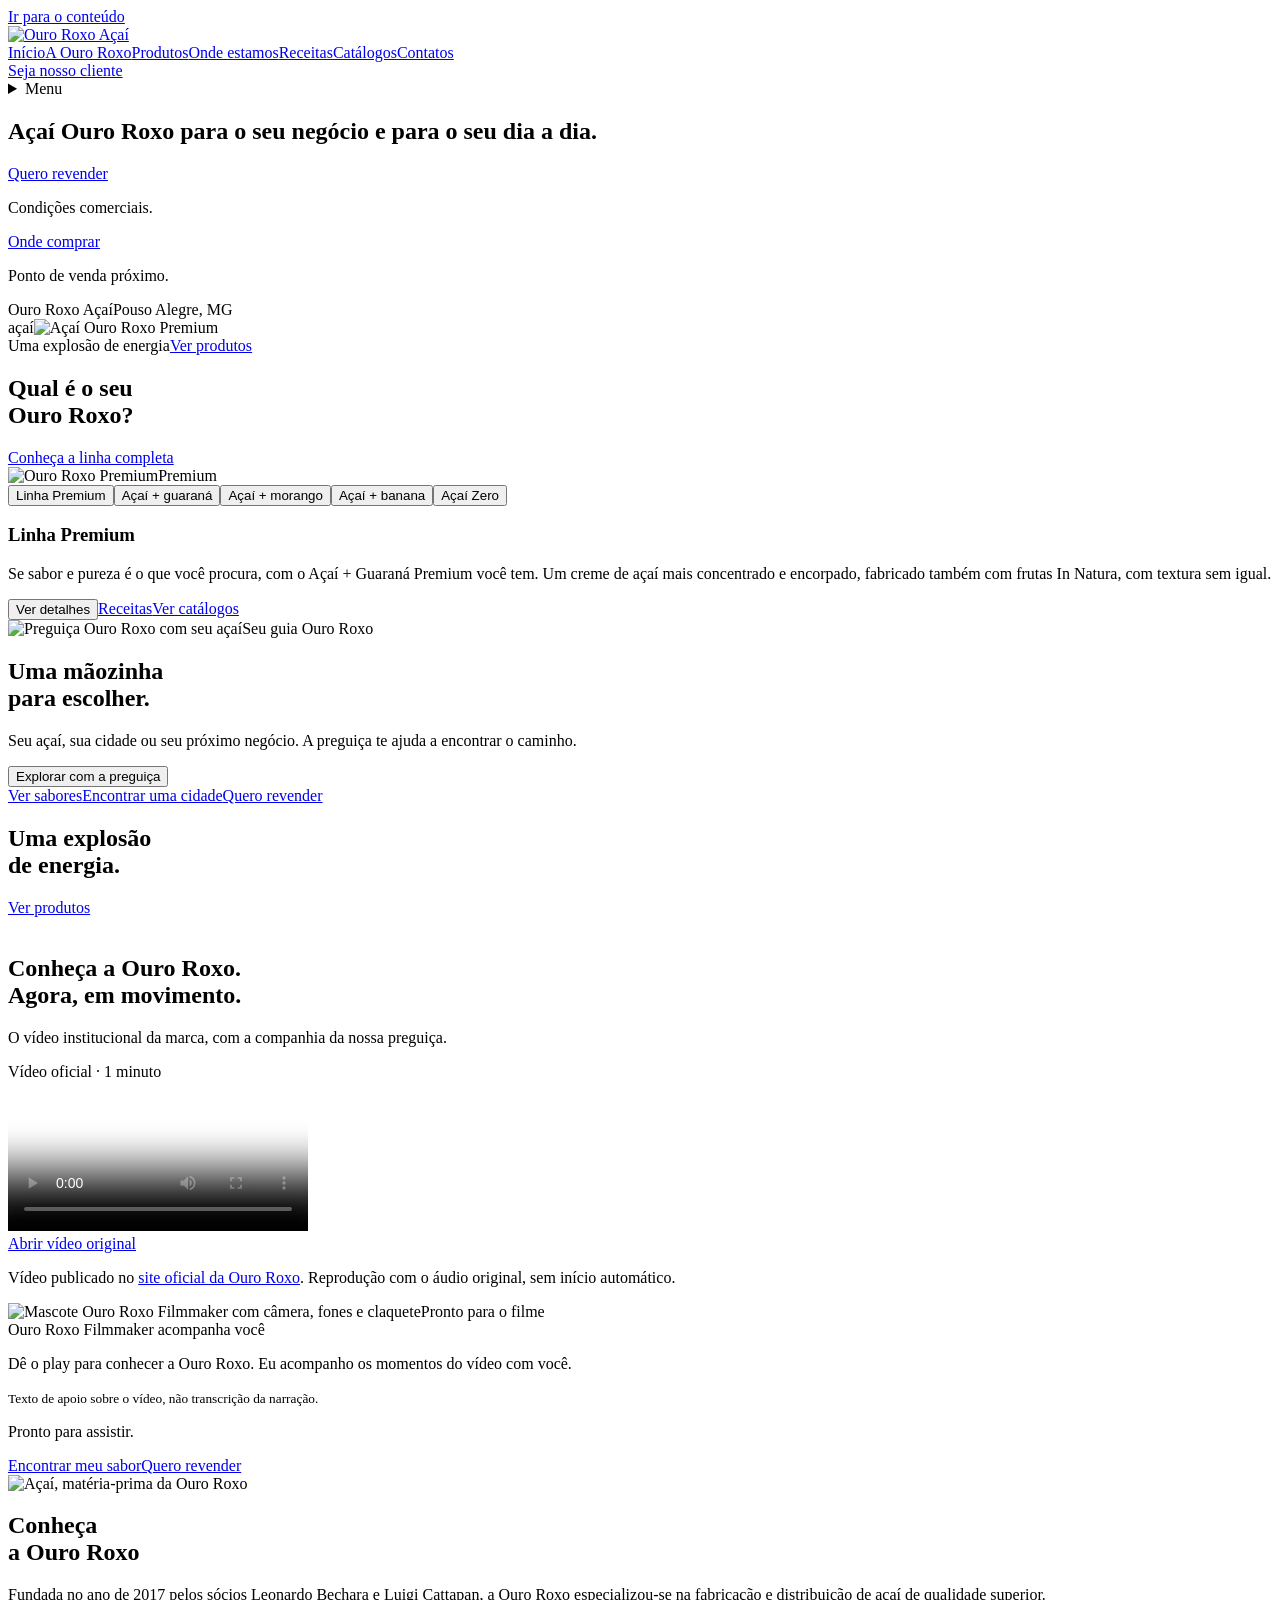
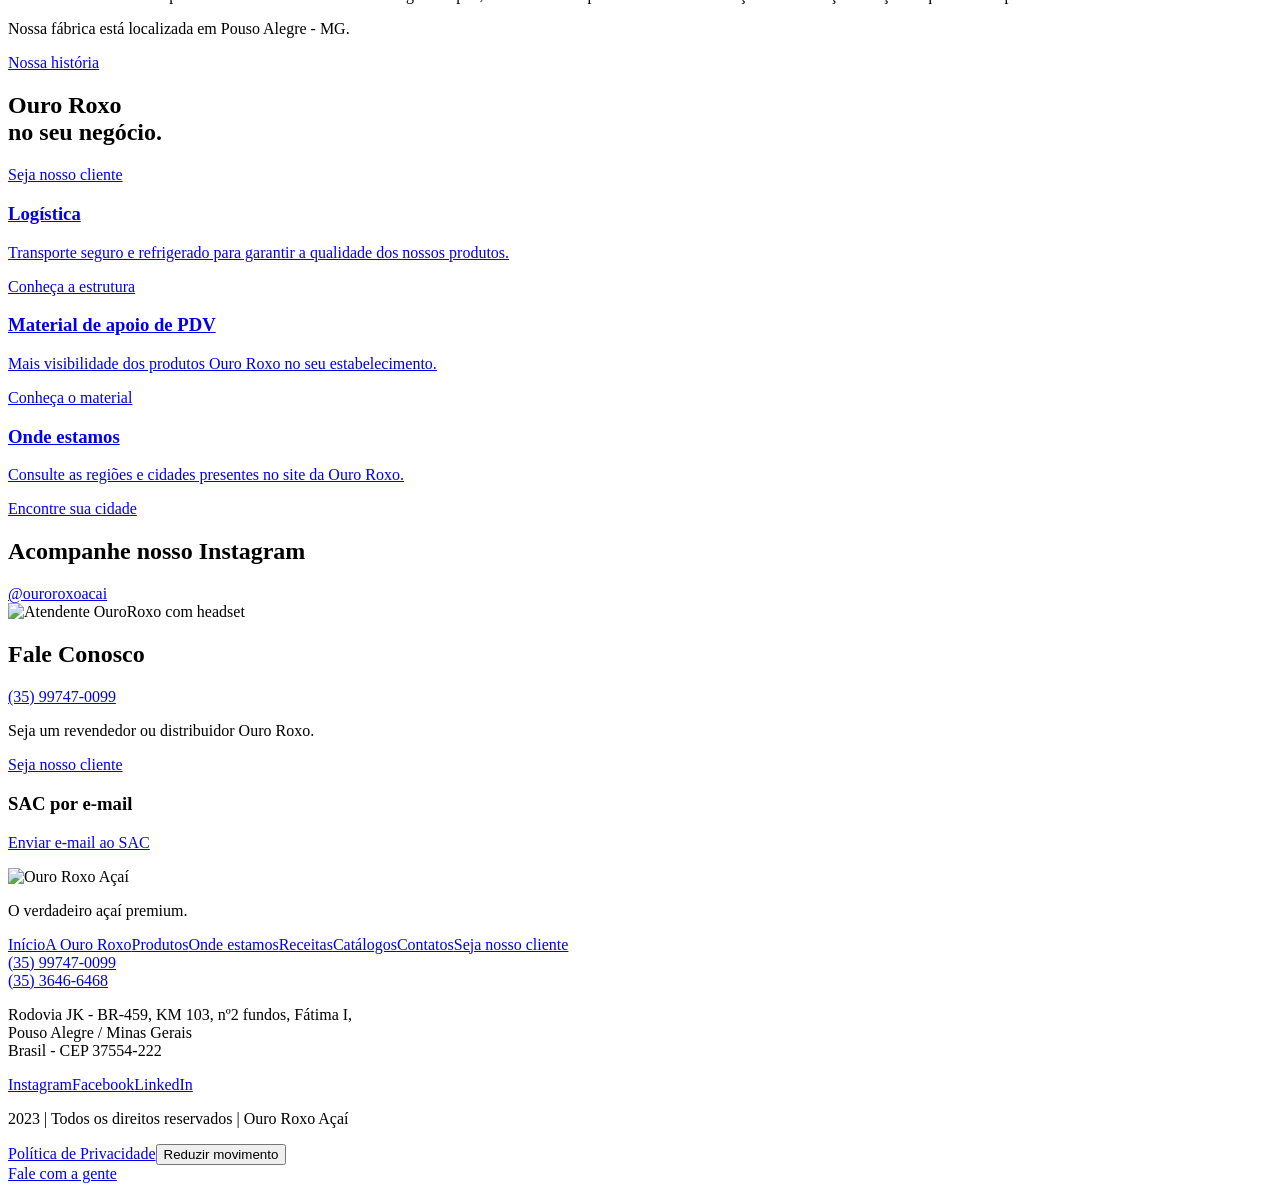
==== index.html @ 8e7aeba8 "Enable email support contact" ====
<!doctype html><html lang="pt-BR"><head><meta charset="utf-8"><meta name="viewport" content="width=device-width,initial-scale=1"><title>OuroRoxo</title><meta name="description" content="Ouro Roxo Açaí. Produtos, nossa história, catálogos e atendimento em Pouso Alegre, Minas Gerais."><link rel="icon" href="/Landing-Page---Ouro-Roxo/assets/logo.webp"><link rel="stylesheet" href="/Landing-Page---Ouro-Roxo/site-v2.css"><script src="/Landing-Page---Ouro-Roxo/scrollcraft.js" defer></script><script src="/Landing-Page---Ouro-Roxo/site-v2.js" defer></script><link rel="stylesheet" href="/Landing-Page---Ouro-Roxo/mascot.css"><script src="/Landing-Page---Ouro-Roxo/mascot.js" defer></script><link rel="stylesheet" href="/Landing-Page---Ouro-Roxo/brand-film.css"><script src="/Landing-Page---Ouro-Roxo/brand-film.js" defer></script><meta property="og:site_name" content="OuroRoxo"></head><body><a href="#main" class="skip">Ir para o conteúdo</a><header class="top"><div class="container nav"><a class="brand" href="/Landing-Page---Ouro-Roxo/" aria-label="Ouro Roxo Açaí, início"><img src="/Landing-Page---Ouro-Roxo/assets/logo.webp" alt="Ouro Roxo Açaí" width="52" height="58"></a><nav class="desktop-nav" aria-label="Principal"><a href="/Landing-Page---Ouro-Roxo/" aria-current="page">Início</a><a href="/Landing-Page---Ouro-Roxo/sobre/" >A Ouro Roxo</a><a href="/Landing-Page---Ouro-Roxo/nossos-produtos/" >Produtos</a><a href="/Landing-Page---Ouro-Roxo/onde-comprar/" >Onde estamos</a><a href="/Landing-Page---Ouro-Roxo/receitas/">Receitas</a><a href="/Landing-Page---Ouro-Roxo/catalogos/" >Catálogos</a><a href="/Landing-Page---Ouro-Roxo/#contatos">Contatos</a></nav><a class="button small nav-cta" href="/Landing-Page---Ouro-Roxo/seja-um-revendedor/">Seja nosso cliente</a><details class="mobile-menu"><summary>Menu</summary><nav aria-label="Principal no celular"><a href="/Landing-Page---Ouro-Roxo/" aria-current="page">Início</a><a href="/Landing-Page---Ouro-Roxo/sobre/" >A Ouro Roxo</a><a href="/Landing-Page---Ouro-Roxo/nossos-produtos/" >Produtos</a><a href="/Landing-Page---Ouro-Roxo/onde-comprar/" >Onde estamos</a><a href="/Landing-Page---Ouro-Roxo/receitas/">Receitas</a><a href="/Landing-Page---Ouro-Roxo/catalogos/" >Catálogos</a><a href="/Landing-Page---Ouro-Roxo/#contatos">Contatos</a><a href="/Landing-Page---Ouro-Roxo/seja-um-revendedor/">Seja nosso cliente</a></nav></details></div></header><main id="main"><section class="hero" data-sc-act="flow"><div class="hero-ground" aria-hidden="true"></div><div class="container hero-inner"><div class="hero-copy"><h1>Açaí Ouro Roxo para o seu negócio e para o seu dia a dia.</h1><div class="entry-paths"><div><a class="button" href="/Landing-Page---Ouro-Roxo/seja-um-revendedor/">Quero revender</a><p>Condições comerciais.</p></div><div><a class="button entry-secondary" href="/Landing-Page---Ouro-Roxo/onde-comprar/">Onde comprar</a><p>Ponto de venda próximo.</p></div></div><div class="hero-mini"><span>Ouro Roxo Açaí</span><span>Pouso Alegre, MG</span></div></div><div class="hero-visual premium-only" aria-label="Produtos Ouro Roxo em destaque"><span class="hero-letter" aria-hidden="true">açaí</span><img class="hero-main" data-depth="0.10" src="/Landing-Page---Ouro-Roxo/assets/hero.webp" alt="Açaí Ouro Roxo Premium" width="700" height="550" fetchpriority="high"><div class="hero-caption"><span>Uma explosão de energia</span><a href="/Landing-Page---Ouro-Roxo/nossos-produtos/">Ver produtos</a></div></div></div></section><section id="sabores" class="section explorer" data-sc-act="flow"><div class="container"><div class="section-heading"><h2>Qual é o seu<br>Ouro Roxo?</h2><a class="quiet-link" href="/Landing-Page---Ouro-Roxo/nossos-produtos/">Conheça a linha completa</a></div><div class="explorer-grid"><div class="taste-stage"><img id="taste-image" src="/Landing-Page---Ouro-Roxo/assets/05-acai-premium-4d.webp" alt="Ouro Roxo Premium" width="700" height="640"><span id="taste-label">Premium</span></div><div class="taste-copy"><div class="taste-tabs" role="group" aria-label="Escolha um sabor"><button data-taste="3" aria-pressed="true">Linha Premium</button><button data-taste="0" aria-pressed="false">Açaí + guaraná</button><button data-taste="1" aria-pressed="false">Açaí + morango</button><button data-taste="2" aria-pressed="false">Açaí + banana</button><button data-taste="4" aria-pressed="false">Açaí Zero</button></div><h3 id="taste-title">Linha Premium</h3><p id="taste-description">Se sabor e pureza é o que você procura, com o Açaí + Guaraná Premium você tem. Um creme de açaí mais concentrado e encorpado, fabricado também com frutas In Natura, com textura sem igual.</p><div class="actions"><button class="button" id="taste-details" data-product="3">Ver detalhes</button><a href="/Landing-Page---Ouro-Roxo/receitas/">Receitas</a><a href="/Landing-Page---Ouro-Roxo/catalogos/" class="quiet-link">Ver catálogos</a></div></div></div></div></section><section class="mascot-feature section" aria-labelledby="mascot-feature-title"><div class="container mascot-feature-grid"><div class="mascot-feature-art" data-mascot-tilt><img src="/Landing-Page---Ouro-Roxo/assets/mascote-ouro-roxo.webp" alt="Preguiça Ouro Roxo com seu açaí" width="700" height="700" loading="lazy"><span class="mascot-feature-tag">Seu guia Ouro Roxo</span></div><div><h2 id="mascot-feature-title">Uma mãozinha<br>para escolher.</h2><p>Seu açaí, sua cidade ou seu próximo negócio. A preguiça te ajuda a encontrar o caminho.</p><button class="button" type="button" data-open-mascot>Explorar com a preguiça</button><div class="mascot-feature-links"><a href="/Landing-Page---Ouro-Roxo/#sabores">Ver sabores</a><a href="/Landing-Page---Ouro-Roxo/onde-comprar/">Encontrar uma cidade</a><a href="/Landing-Page---Ouro-Roxo/seja-um-revendedor/">Quero revender</a></div></div></div></section><section class="statement" data-sc-act="flow"><div class="container"><h2>Uma explosão<br>de energia.</h2><a class="quiet-link" href="/Landing-Page---Ouro-Roxo/nossos-produtos/">Ver produtos</a></div><div class="statement-products" aria-hidden="true"><img src="/Landing-Page---Ouro-Roxo/assets/01-acai-banana-4d.webp" alt="" loading="lazy"><img src="/Landing-Page---Ouro-Roxo/assets/02-acai-morango-4d.webp" alt="" loading="lazy"><img src="/Landing-Page---Ouro-Roxo/assets/05-acai-premium-4d.webp" alt="" loading="lazy"></div></section><section class="brand-film section" id="video-ouro-roxo" aria-labelledby="brand-film-title"><div class="container"><div class="section-heading"><div><h2 id="brand-film-title">Conheça a Ouro Roxo.<br>Agora, em movimento.</h2><p class="film-intro">O vídeo institucional da marca, com a companhia da nossa preguiça.</p></div><span class="film-duration">Vídeo oficial · 1 minuto</span></div><div class="brand-film-grid"><div class="brand-film-player"><video id="brand-video" controls playsinline preload="metadata" poster="/Landing-Page---Ouro-Roxo/assets/video-institucional-poster.webp"><source src="https://video.wixstatic.com/video/05f8c0_220ddf5ecdb34c4eb0eac98f6b439bd2/1080p/mp4/file.mp4" type="video/mp4">Seu navegador não reproduz este vídeo. <a href="https://video.wixstatic.com/video/05f8c0_220ddf5ecdb34c4eb0eac98f6b439bd2/1080p/mp4/file.mp4">Abrir vídeo institucional</a></video><div class="film-controls"><button type="button" class="button" id="brand-video-play" hidden>Assistir com o Filmmaker</button><a class="quiet-link" href="https://video.wixstatic.com/video/05f8c0_220ddf5ecdb34c4eb0eac98f6b439bd2/1080p/mp4/file.mp4" target="_blank" rel="noopener">Abrir vídeo original</a></div><div class="film-chapters" role="group" aria-label="Trechos do vídeo"><button type="button" data-film-time="0" hidden>Apresentação</button><button type="button" data-film-time="20" hidden>Sabores</button><button type="button" data-film-time="40" hidden>Produção</button></div><p class="film-source">Vídeo publicado no <a href="https://www.ouroroxoacai.com.br/">site oficial da Ouro Roxo</a>. Reprodução com o áudio original, sem início automático.</p></div><aside class="film-avatar" aria-labelledby="film-avatar-title"><div class="film-avatar-art filmmaker-art"><img src="/Landing-Page---Ouro-Roxo/assets/filmmaker-versao-2.webp" alt="Mascote Ouro Roxo Filmmaker com câmera, fones e claquete" width="1000" height="1000" loading="lazy"><span class="filmmaker-state" aria-hidden="true">Pronto para o filme</span><span class="filmmaker-progress" aria-hidden="true"></span><span class="film-speaking" aria-hidden="true"><i></i><i></i><i></i><i></i></span></div><div class="film-speech"><span id="film-avatar-title">Ouro Roxo Filmmaker acompanha você</span><p id="film-guide-caption">Dê o play para conhecer a Ouro Roxo. Eu acompanho os momentos do vídeo com você.</p><small>Texto de apoio sobre o vídeo, não transcrição da narração.</small></div><p id="film-playback-status" class="film-status" role="status">Pronto para assistir.</p><div class="film-avatar-links"><a href="/Landing-Page---Ouro-Roxo/nossos-produtos/">Encontrar meu sabor</a><a href="/Landing-Page---Ouro-Roxo/seja-um-revendedor/">Quero revender</a></div></aside></div></div></section><section class="section story" data-sc-act="flow"><div class="container split"><div class="story-photo"><img src="/Landing-Page---Ouro-Roxo/assets/origem.webp" alt="Açaí, matéria-prima da Ouro Roxo" width="800" height="900" loading="lazy"></div><div><h2>Conheça<br>a Ouro Roxo</h2><p>Fundada no ano de 2017 pelos sócios Leonardo Bechara e Luigi Cattapan, a Ouro Roxo especializou-se na fabricação e distribuição de açaí de qualidade superior.</p><p>Nossa fábrica está localizada em Pouso Alegre - MG.</p><a class="button" href="/Landing-Page---Ouro-Roxo/sobre/">Nossa história</a></div></div></section><section class="section"><div class="container"><div class="section-heading"><h2>Ouro Roxo<br>no seu negócio.</h2><a class="button" href="/Landing-Page---Ouro-Roxo/seja-um-revendedor/">Seja nosso cliente</a></div><div class="business-grid"><a href="/Landing-Page---Ouro-Roxo/sobre/#logistica"><h3>Logística</h3><p>Transporte seguro e refrigerado para garantir a qualidade dos nossos produtos.</p><span>Conheça a estrutura</span></a><a href="/Landing-Page---Ouro-Roxo/sobre/#pdv"><h3>Material de apoio de PDV</h3><p>Mais visibilidade dos produtos Ouro Roxo no seu estabelecimento.</p><span>Conheça o material</span></a><a href="/Landing-Page---Ouro-Roxo/onde-comprar/"><h3>Onde estamos</h3><p>Consulte as regiões e cidades presentes no site da Ouro Roxo.</p><span>Encontre sua cidade</span></a></div></div></section><section class="social-band"><div class="container split"><h2>Acompanhe nosso Instagram</h2><a class="button instagram-badge" href="https://www.instagram.com/ouroroxoacai/">@ouroroxoacai</a></div></section><section class="contact-band" id="contatos"><div class="container split"><div><img class="contact-attendant" src="/Landing-Page---Ouro-Roxo/assets/atendente-ouro-roxo.webp" alt="Atendente OuroRoxo com headset" width="176" height="176" loading="lazy"><h2>Fale Conosco</h2></div><div><a class="phone" href="https://wa.me/5535997470099">(35) 99747-0099</a><p>Seja um revendedor ou distribuidor Ouro Roxo.</p><a class="button" href="/Landing-Page---Ouro-Roxo/seja-um-revendedor/">Seja nosso cliente</a><div class="sac-email"><h3>SAC por e-mail</h3><p><a href="mailto:leo@ouroroxoacai.com.br?subject=Atendimento%20OuroRoxo">Enviar e-mail ao SAC</a></p></div></div></div></section></main><footer><div class="container footer-grid"><div><img src="/Landing-Page---Ouro-Roxo/assets/logo.webp" alt="Ouro Roxo Açaí" width="65" height="72"><p>O verdadeiro açaí premium.</p></div><nav aria-label="Páginas"><a href="/Landing-Page---Ouro-Roxo/" aria-current="page">Início</a><a href="/Landing-Page---Ouro-Roxo/sobre/" >A Ouro Roxo</a><a href="/Landing-Page---Ouro-Roxo/nossos-produtos/" >Produtos</a><a href="/Landing-Page---Ouro-Roxo/onde-comprar/" >Onde estamos</a><a href="/Landing-Page---Ouro-Roxo/receitas/">Receitas</a><a href="/Landing-Page---Ouro-Roxo/catalogos/" >Catálogos</a><a href="/Landing-Page---Ouro-Roxo/#contatos">Contatos</a><a href="/Landing-Page---Ouro-Roxo/seja-um-revendedor/">Seja nosso cliente</a></nav><div><a href="https://wa.me/5535997470099">(35) 99747-0099</a><br><a href="tel:+553536466468">(35) 3646-6468</a><p>Rodovia JK - BR-459, KM 103, nº2 fundos, Fátima I,<br>Pouso Alegre / Minas Gerais<br>Brasil - CEP 37554-222</p><div class="social-links"><a href="https://www.instagram.com/ouroroxoacai/">Instagram</a><a href="https://www.facebook.com/ouroroxoacaipa">Facebook</a><a href="https://www.linkedin.com/company/ouro-roxo-a%C3%A7a%C3%AD/?viewAsMember=true">LinkedIn</a></div></div></div><div class="container footer-base"><p>2023 | Todos os direitos reservados | Ouro Roxo Açaí</p><a href="/Landing-Page---Ouro-Roxo/politica-privacidade/">Política de Privacidade</a><button class="mascot-restore" type="button" hidden>Mostrar mascote</button><button class="motion-toggle" type="button" aria-pressed="false">Reduzir movimento</button></div></footer><a class="whatsapp" href="https://wa.me/5535997470099" aria-label="Conversar com Ouro Roxo no WhatsApp">Fale com a gente</a><dialog id="product-dialog" aria-labelledby="dialog-title"><button class="dialog-close" aria-label="Fechar detalhes">Fechar</button><div id="dialog-content"></div></dialog><div class="mascot-dock" hidden><button type="button" class="mascot-launcher" aria-label="Abrir guia da preguiça Ouro Roxo" aria-haspopup="dialog" aria-controls="mascot-guide"><span class="mascot-avatar"><img src="/Landing-Page---Ouro-Roxo/assets/atendente-ouro-roxo.webp" alt="" width="80" height="80" loading="lazy"></span><span class="mascot-bubble">Posso te ajudar?</span></button><button type="button" class="mascot-hide" aria-label="Ocultar mascote">×</button></div><dialog id="mascot-guide" class="mascot-guide" aria-labelledby="mascot-guide-title"><button class="mascot-close" type="button" aria-label="Fechar guia da preguiça">Fechar</button><div class="mascot-portrait"><img src="/Landing-Page---Ouro-Roxo/assets/atendente-ouro-roxo.webp" alt="Atendente Ouro Roxo com headset" width="500" height="500"><div class="mascot-portrait-caption">Seu guia Ouro Roxo</div></div><div class="mascot-guide-body"><h2 id="mascot-guide-title">Vamos encontrar<br>seu Ouro Roxo?</h2><p id="mascot-context" role="status">Escolha um caminho. Eu te levo direto ao que você procura.</p><nav class="mascot-shortcuts" aria-label="Atalhos do mascote"><a data-mascot-action="flavors" href="/Landing-Page---Ouro-Roxo/#sabores"><strong>Explorar sabores</strong><span>Encontre a sua combinação.</span></a><a href="/Landing-Page---Ouro-Roxo/onde-comprar/"><strong>Onde comprar</strong><span>Explore as cidades no mapa.</span></a><a href="/Landing-Page---Ouro-Roxo/seja-um-revendedor/"><strong>Quero revender</strong><span>Converse sobre condições comerciais.</span></a><a href="https://wa.me/5535997470099"><strong>Falar com a equipe</strong><span>Atendimento pelo WhatsApp.</span></a></nav><p class="mascot-note">Atalhos para navegar pelo site. O atendimento é feito pela equipe Ouro Roxo.</p></div></dialog></body></html>
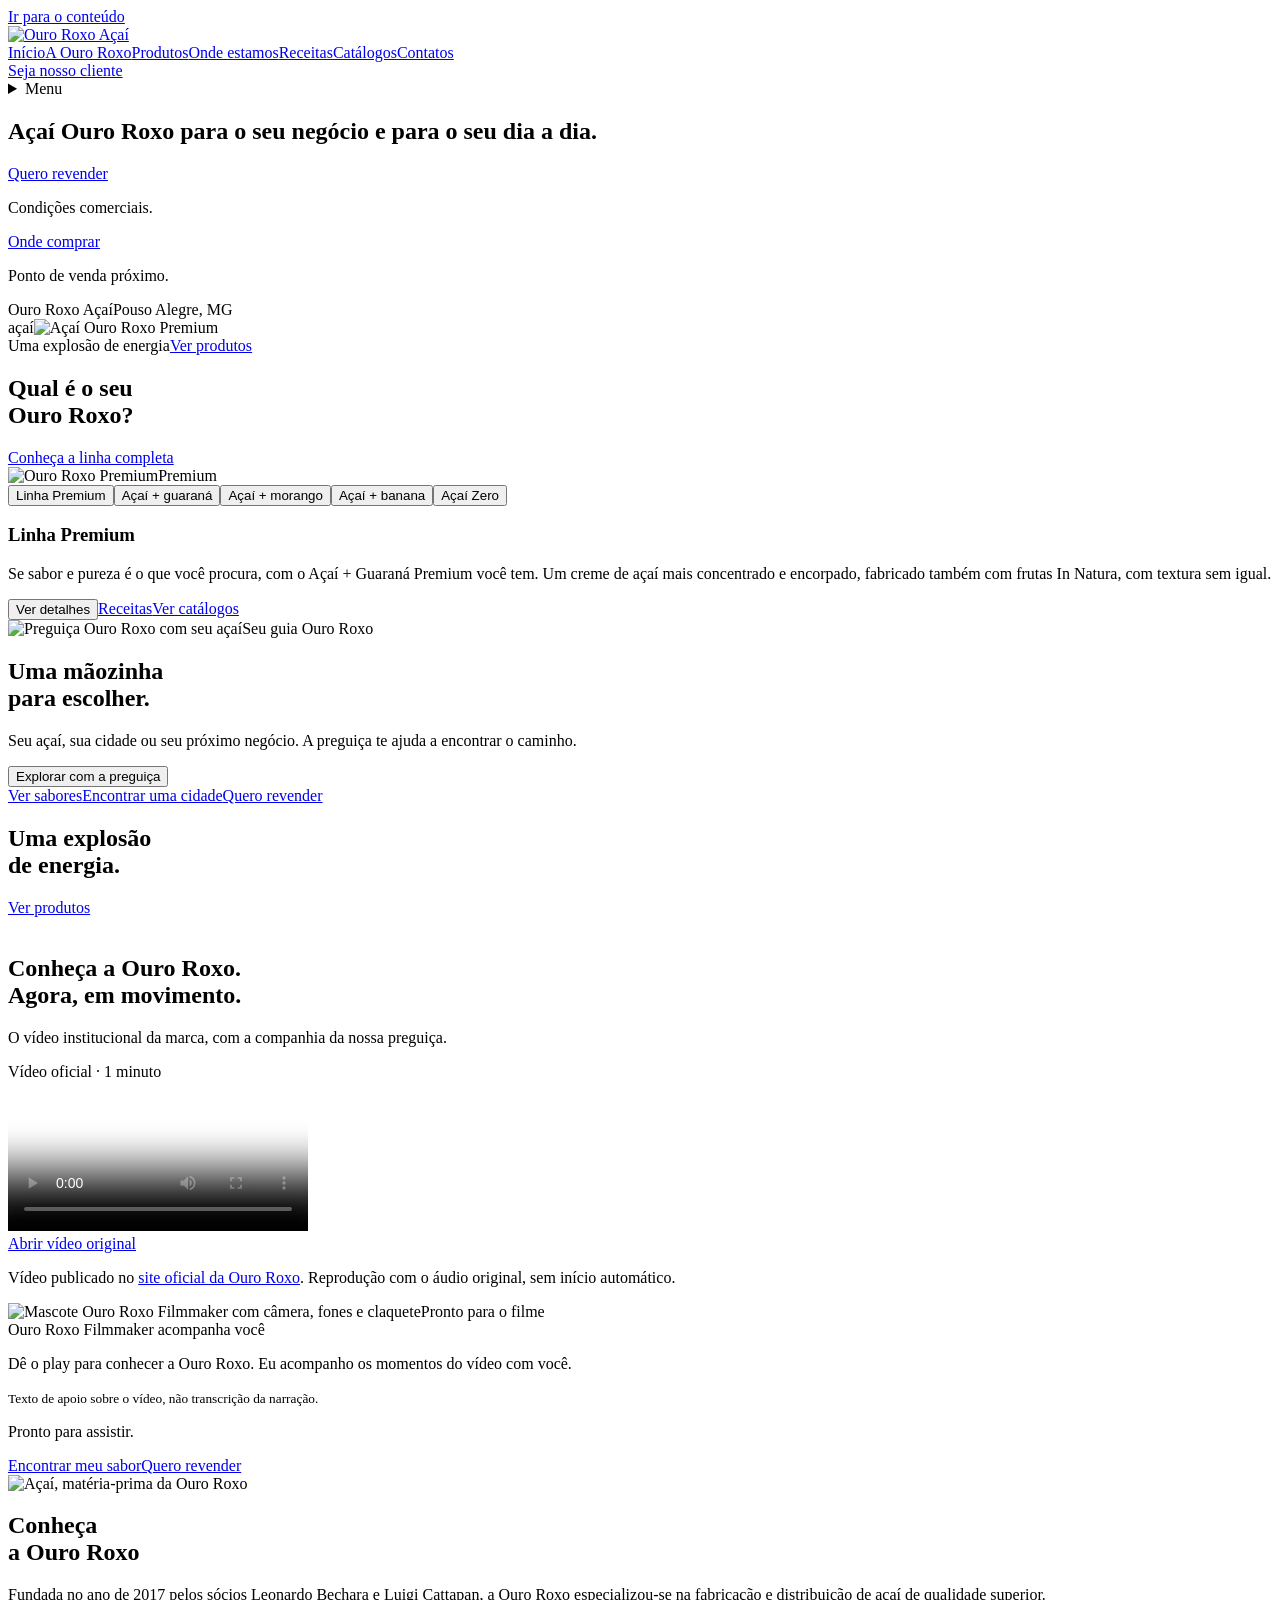
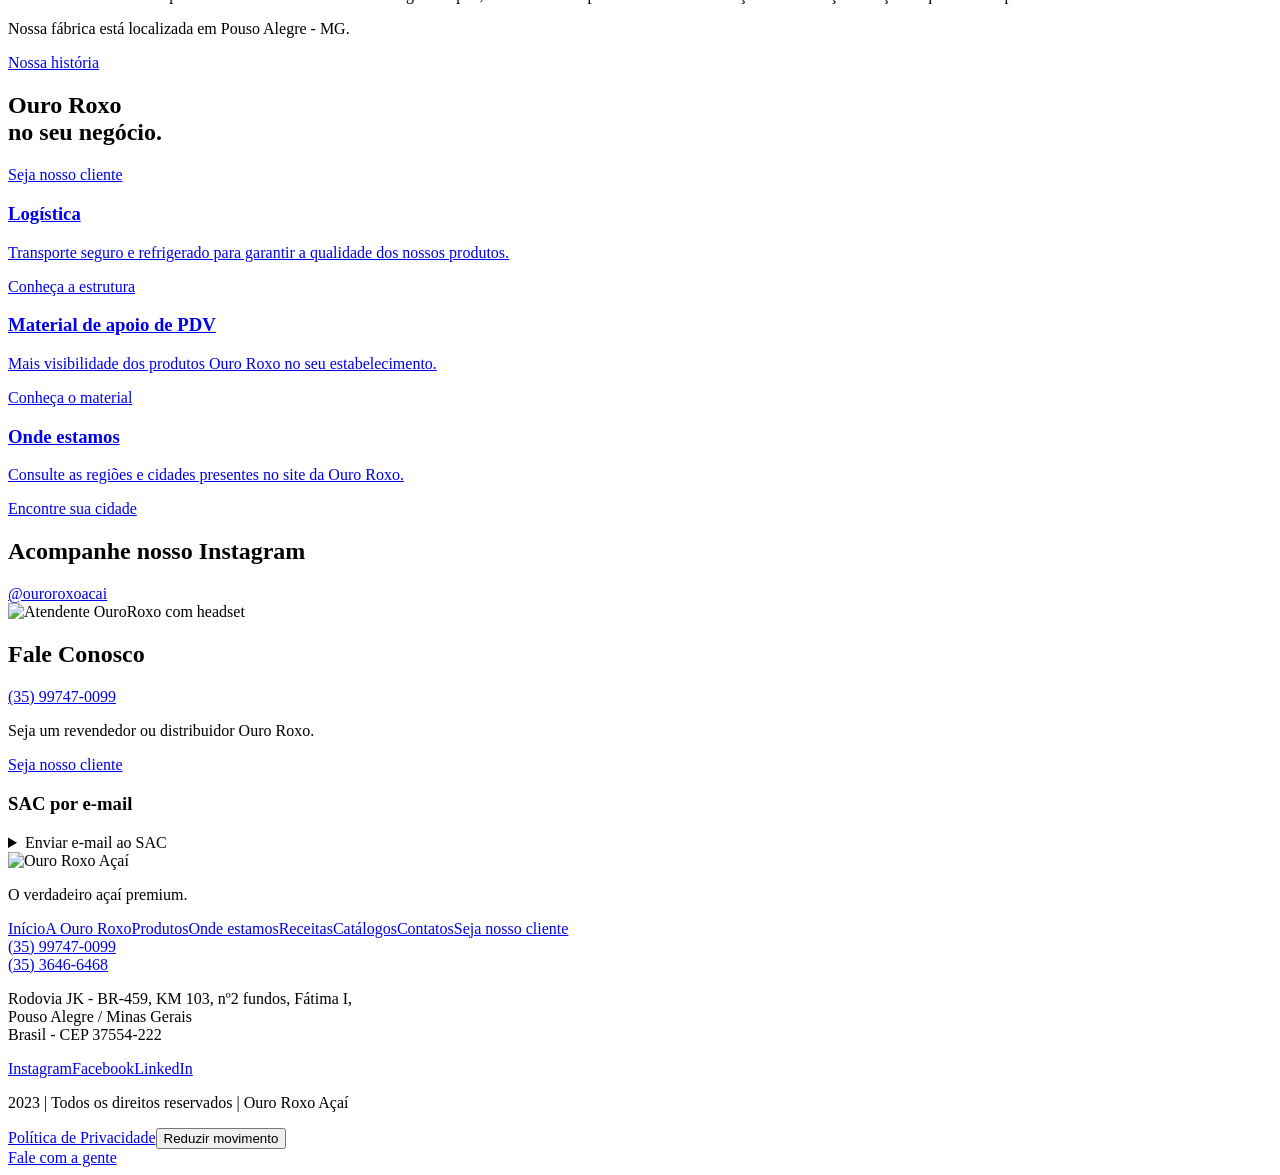
==== commit bddb9fcd: "Let visitors choose their email provider" ====
--- a/index.html
+++ b/index.html
@@ -1 +1 @@
-<!doctype html><html lang="pt-BR"><head><meta charset="utf-8"><meta name="viewport" content="width=device-width,initial-scale=1"><title>OuroRoxo</title><meta name="description" content="Ouro Roxo Açaí. Produtos, nossa história, catálogos e atendimento em Pouso Alegre, Minas Gerais."><link rel="icon" href="/Landing-Page---Ouro-Roxo/assets/logo.webp"><link rel="stylesheet" href="/Landing-Page---Ouro-Roxo/site-v2.css"><script src="/Landing-Page---Ouro-Roxo/scrollcraft.js" defer></script><script src="/Landing-Page---Ouro-Roxo/site-v2.js" defer></script><link rel="stylesheet" href="/Landing-Page---Ouro-Roxo/mascot.css"><script src="/Landing-Page---Ouro-Roxo/mascot.js" defer></script><link rel="stylesheet" href="/Landing-Page---Ouro-Roxo/brand-film.css"><script src="/Landing-Page---Ouro-Roxo/brand-film.js" defer></script><meta property="og:site_name" content="OuroRoxo"></head><body><a href="#main" class="skip">Ir para o conteúdo</a><header class="top"><div class="container nav"><a class="brand" href="/Landing-Page---Ouro-Roxo/" aria-label="Ouro Roxo Açaí, início"><img src="/Landing-Page---Ouro-Roxo/assets/logo.webp" alt="Ouro Roxo Açaí" width="52" height="58"></a><nav class="desktop-nav" aria-label="Principal"><a href="/Landing-Page---Ouro-Roxo/" aria-current="page">Início</a><a href="/Landing-Page---Ouro-Roxo/sobre/" >A Ouro Roxo</a><a href="/Landing-Page---Ouro-Roxo/nossos-produtos/" >Produtos</a><a href="/Landing-Page---Ouro-Roxo/onde-comprar/" >Onde estamos</a><a href="/Landing-Page---Ouro-Roxo/receitas/">Receitas</a><a href="/Landing-Page---Ouro-Roxo/catalogos/" >Catálogos</a><a href="/Landing-Page---Ouro-Roxo/#contatos">Contatos</a></nav><a class="button small nav-cta" href="/Landing-Page---Ouro-Roxo/seja-um-revendedor/">Seja nosso cliente</a><details class="mobile-menu"><summary>Menu</summary><nav aria-label="Principal no celular"><a href="/Landing-Page---Ouro-Roxo/" aria-current="page">Início</a><a href="/Landing-Page---Ouro-Roxo/sobre/" >A Ouro Roxo</a><a href="/Landing-Page---Ouro-Roxo/nossos-produtos/" >Produtos</a><a href="/Landing-Page---Ouro-Roxo/onde-comprar/" >Onde estamos</a><a href="/Landing-Page---Ouro-Roxo/receitas/">Receitas</a><a href="/Landing-Page---Ouro-Roxo/catalogos/" >Catálogos</a><a href="/Landing-Page---Ouro-Roxo/#contatos">Contatos</a><a href="/Landing-Page---Ouro-Roxo/seja-um-revendedor/">Seja nosso cliente</a></nav></details></div></header><main id="main"><section class="hero" data-sc-act="flow"><div class="hero-ground" aria-hidden="true"></div><div class="container hero-inner"><div class="hero-copy"><h1>Açaí Ouro Roxo para o seu negócio e para o seu dia a dia.</h1><div class="entry-paths"><div><a class="button" href="/Landing-Page---Ouro-Roxo/seja-um-revendedor/">Quero revender</a><p>Condições comerciais.</p></div><div><a class="button entry-secondary" href="/Landing-Page---Ouro-Roxo/onde-comprar/">Onde comprar</a><p>Ponto de venda próximo.</p></div></div><div class="hero-mini"><span>Ouro Roxo Açaí</span><span>Pouso Alegre, MG</span></div></div><div class="hero-visual premium-only" aria-label="Produtos Ouro Roxo em destaque"><span class="hero-letter" aria-hidden="true">açaí</span><img class="hero-main" data-depth="0.10" src="/Landing-Page---Ouro-Roxo/assets/hero.webp" alt="Açaí Ouro Roxo Premium" width="700" height="550" fetchpriority="high"><div class="hero-caption"><span>Uma explosão de energia</span><a href="/Landing-Page---Ouro-Roxo/nossos-produtos/">Ver produtos</a></div></div></div></section><section id="sabores" class="section explorer" data-sc-act="flow"><div class="container"><div class="section-heading"><h2>Qual é o seu<br>Ouro Roxo?</h2><a class="quiet-link" href="/Landing-Page---Ouro-Roxo/nossos-produtos/">Conheça a linha completa</a></div><div class="explorer-grid"><div class="taste-stage"><img id="taste-image" src="/Landing-Page---Ouro-Roxo/assets/05-acai-premium-4d.webp" alt="Ouro Roxo Premium" width="700" height="640"><span id="taste-label">Premium</span></div><div class="taste-copy"><div class="taste-tabs" role="group" aria-label="Escolha um sabor"><button data-taste="3" aria-pressed="true">Linha Premium</button><button data-taste="0" aria-pressed="false">Açaí + guaraná</button><button data-taste="1" aria-pressed="false">Açaí + morango</button><button data-taste="2" aria-pressed="false">Açaí + banana</button><button data-taste="4" aria-pressed="false">Açaí Zero</button></div><h3 id="taste-title">Linha Premium</h3><p id="taste-description">Se sabor e pureza é o que você procura, com o Açaí + Guaraná Premium você tem. Um creme de açaí mais concentrado e encorpado, fabricado também com frutas In Natura, com textura sem igual.</p><div class="actions"><button class="button" id="taste-details" data-product="3">Ver detalhes</button><a href="/Landing-Page---Ouro-Roxo/receitas/">Receitas</a><a href="/Landing-Page---Ouro-Roxo/catalogos/" class="quiet-link">Ver catálogos</a></div></div></div></div></section><section class="mascot-feature section" aria-labelledby="mascot-feature-title"><div class="container mascot-feature-grid"><div class="mascot-feature-art" data-mascot-tilt><img src="/Landing-Page---Ouro-Roxo/assets/mascote-ouro-roxo.webp" alt="Preguiça Ouro Roxo com seu açaí" width="700" height="700" loading="lazy"><span class="mascot-feature-tag">Seu guia Ouro Roxo</span></div><div><h2 id="mascot-feature-title">Uma mãozinha<br>para escolher.</h2><p>Seu açaí, sua cidade ou seu próximo negócio. A preguiça te ajuda a encontrar o caminho.</p><button class="button" type="button" data-open-mascot>Explorar com a preguiça</button><div class="mascot-feature-links"><a href="/Landing-Page---Ouro-Roxo/#sabores">Ver sabores</a><a href="/Landing-Page---Ouro-Roxo/onde-comprar/">Encontrar uma cidade</a><a href="/Landing-Page---Ouro-Roxo/seja-um-revendedor/">Quero revender</a></div></div></div></section><section class="statement" data-sc-act="flow"><div class="container"><h2>Uma explosão<br>de energia.</h2><a class="quiet-link" href="/Landing-Page---Ouro-Roxo/nossos-produtos/">Ver produtos</a></div><div class="statement-products" aria-hidden="true"><img src="/Landing-Page---Ouro-Roxo/assets/01-acai-banana-4d.webp" alt="" loading="lazy"><img src="/Landing-Page---Ouro-Roxo/assets/02-acai-morango-4d.webp" alt="" loading="lazy"><img src="/Landing-Page---Ouro-Roxo/assets/05-acai-premium-4d.webp" alt="" loading="lazy"></div></section><section class="brand-film section" id="video-ouro-roxo" aria-labelledby="brand-film-title"><div class="container"><div class="section-heading"><div><h2 id="brand-film-title">Conheça a Ouro Roxo.<br>Agora, em movimento.</h2><p class="film-intro">O vídeo institucional da marca, com a companhia da nossa preguiça.</p></div><span class="film-duration">Vídeo oficial · 1 minuto</span></div><div class="brand-film-grid"><div class="brand-film-player"><video id="brand-video" controls playsinline preload="metadata" poster="/Landing-Page---Ouro-Roxo/assets/video-institucional-poster.webp"><source src="https://video.wixstatic.com/video/05f8c0_220ddf5ecdb34c4eb0eac98f6b439bd2/1080p/mp4/file.mp4" type="video/mp4">Seu navegador não reproduz este vídeo. <a href="https://video.wixstatic.com/video/05f8c0_220ddf5ecdb34c4eb0eac98f6b439bd2/1080p/mp4/file.mp4">Abrir vídeo institucional</a></video><div class="film-controls"><button type="button" class="button" id="brand-video-play" hidden>Assistir com o Filmmaker</button><a class="quiet-link" href="https://video.wixstatic.com/video/05f8c0_220ddf5ecdb34c4eb0eac98f6b439bd2/1080p/mp4/file.mp4" target="_blank" rel="noopener">Abrir vídeo original</a></div><div class="film-chapters" role="group" aria-label="Trechos do vídeo"><button type="button" data-film-time="0" hidden>Apresentação</button><button type="button" data-film-time="20" hidden>Sabores</button><button type="button" data-film-time="40" hidden>Produção</button></div><p class="film-source">Vídeo publicado no <a href="https://www.ouroroxoacai.com.br/">site oficial da Ouro Roxo</a>. Reprodução com o áudio original, sem início automático.</p></div><aside class="film-avatar" aria-labelledby="film-avatar-title"><div class="film-avatar-art filmmaker-art"><img src="/Landing-Page---Ouro-Roxo/assets/filmmaker-versao-2.webp" alt="Mascote Ouro Roxo Filmmaker com câmera, fones e claquete" width="1000" height="1000" loading="lazy"><span class="filmmaker-state" aria-hidden="true">Pronto para o filme</span><span class="filmmaker-progress" aria-hidden="true"></span><span class="film-speaking" aria-hidden="true"><i></i><i></i><i></i><i></i></span></div><div class="film-speech"><span id="film-avatar-title">Ouro Roxo Filmmaker acompanha você</span><p id="film-guide-caption">Dê o play para conhecer a Ouro Roxo. Eu acompanho os momentos do vídeo com você.</p><small>Texto de apoio sobre o vídeo, não transcrição da narração.</small></div><p id="film-playback-status" class="film-status" role="status">Pronto para assistir.</p><div class="film-avatar-links"><a href="/Landing-Page---Ouro-Roxo/nossos-produtos/">Encontrar meu sabor</a><a href="/Landing-Page---Ouro-Roxo/seja-um-revendedor/">Quero revender</a></div></aside></div></div></section><section class="section story" data-sc-act="flow"><div class="container split"><div class="story-photo"><img src="/Landing-Page---Ouro-Roxo/assets/origem.webp" alt="Açaí, matéria-prima da Ouro Roxo" width="800" height="900" loading="lazy"></div><div><h2>Conheça<br>a Ouro Roxo</h2><p>Fundada no ano de 2017 pelos sócios Leonardo Bechara e Luigi Cattapan, a Ouro Roxo especializou-se na fabricação e distribuição de açaí de qualidade superior.</p><p>Nossa fábrica está localizada em Pouso Alegre - MG.</p><a class="button" href="/Landing-Page---Ouro-Roxo/sobre/">Nossa história</a></div></div></section><section class="section"><div class="container"><div class="section-heading"><h2>Ouro Roxo<br>no seu negócio.</h2><a class="button" href="/Landing-Page---Ouro-Roxo/seja-um-revendedor/">Seja nosso cliente</a></div><div class="business-grid"><a href="/Landing-Page---Ouro-Roxo/sobre/#logistica"><h3>Logística</h3><p>Transporte seguro e refrigerado para garantir a qualidade dos nossos produtos.</p><span>Conheça a estrutura</span></a><a href="/Landing-Page---Ouro-Roxo/sobre/#pdv"><h3>Material de apoio de PDV</h3><p>Mais visibilidade dos produtos Ouro Roxo no seu estabelecimento.</p><span>Conheça o material</span></a><a href="/Landing-Page---Ouro-Roxo/onde-comprar/"><h3>Onde estamos</h3><p>Consulte as regiões e cidades presentes no site da Ouro Roxo.</p><span>Encontre sua cidade</span></a></div></div></section><section class="social-band"><div class="container split"><h2>Acompanhe nosso Instagram</h2><a class="button instagram-badge" href="https://www.instagram.com/ouroroxoacai/">@ouroroxoacai</a></div></section><section class="contact-band" id="contatos"><div class="container split"><div><img class="contact-attendant" src="/Landing-Page---Ouro-Roxo/assets/atendente-ouro-roxo.webp" alt="Atendente OuroRoxo com headset" width="176" height="176" loading="lazy"><h2>Fale Conosco</h2></div><div><a class="phone" href="https://wa.me/5535997470099">(35) 99747-0099</a><p>Seja um revendedor ou distribuidor Ouro Roxo.</p><a class="button" href="/Landing-Page---Ouro-Roxo/seja-um-revendedor/">Seja nosso cliente</a><div class="sac-email"><h3>SAC por e-mail</h3><p><a href="mailto:leo@ouroroxoacai.com.br?subject=Atendimento%20OuroRoxo">Enviar e-mail ao SAC</a></p></div></div></div></section></main><footer><div class="container footer-grid"><div><img src="/Landing-Page---Ouro-Roxo/assets/logo.webp" alt="Ouro Roxo Açaí" width="65" height="72"><p>O verdadeiro açaí premium.</p></div><nav aria-label="Páginas"><a href="/Landing-Page---Ouro-Roxo/" aria-current="page">Início</a><a href="/Landing-Page---Ouro-Roxo/sobre/" >A Ouro Roxo</a><a href="/Landing-Page---Ouro-Roxo/nossos-produtos/" >Produtos</a><a href="/Landing-Page---Ouro-Roxo/onde-comprar/" >Onde estamos</a><a href="/Landing-Page---Ouro-Roxo/receitas/">Receitas</a><a href="/Landing-Page---Ouro-Roxo/catalogos/" >Catálogos</a><a href="/Landing-Page---Ouro-Roxo/#contatos">Contatos</a><a href="/Landing-Page---Ouro-Roxo/seja-um-revendedor/">Seja nosso cliente</a></nav><div><a href="https://wa.me/5535997470099">(35) 99747-0099</a><br><a href="tel:+553536466468">(35) 3646-6468</a><p>Rodovia JK - BR-459, KM 103, nº2 fundos, Fátima I,<br>Pouso Alegre / Minas Gerais<br>Brasil - CEP 37554-222</p><div class="social-links"><a href="https://www.instagram.com/ouroroxoacai/">Instagram</a><a href="https://www.facebook.com/ouroroxoacaipa">Facebook</a><a href="https://www.linkedin.com/company/ouro-roxo-a%C3%A7a%C3%AD/?viewAsMember=true">LinkedIn</a></div></div></div><div class="container footer-base"><p>2023 | Todos os direitos reservados | Ouro Roxo Açaí</p><a href="/Landing-Page---Ouro-Roxo/politica-privacidade/">Política de Privacidade</a><button class="mascot-restore" type="button" hidden>Mostrar mascote</button><button class="motion-toggle" type="button" aria-pressed="false">Reduzir movimento</button></div></footer><a class="whatsapp" href="https://wa.me/5535997470099" aria-label="Conversar com Ouro Roxo no WhatsApp">Fale com a gente</a><dialog id="product-dialog" aria-labelledby="dialog-title"><button class="dialog-close" aria-label="Fechar detalhes">Fechar</button><div id="dialog-content"></div></dialog><div class="mascot-dock" hidden><button type="button" class="mascot-launcher" aria-label="Abrir guia da preguiça Ouro Roxo" aria-haspopup="dialog" aria-controls="mascot-guide"><span class="mascot-avatar"><img src="/Landing-Page---Ouro-Roxo/assets/atendente-ouro-roxo.webp" alt="" width="80" height="80" loading="lazy"></span><span class="mascot-bubble">Posso te ajudar?</span></button><button type="button" class="mascot-hide" aria-label="Ocultar mascote">×</button></div><dialog id="mascot-guide" class="mascot-guide" aria-labelledby="mascot-guide-title"><button class="mascot-close" type="button" aria-label="Fechar guia da preguiça">Fechar</button><div class="mascot-portrait"><img src="/Landing-Page---Ouro-Roxo/assets/atendente-ouro-roxo.webp" alt="Atendente Ouro Roxo com headset" width="500" height="500"><div class="mascot-portrait-caption">Seu guia Ouro Roxo</div></div><div class="mascot-guide-body"><h2 id="mascot-guide-title">Vamos encontrar<br>seu Ouro Roxo?</h2><p id="mascot-context" role="status">Escolha um caminho. Eu te levo direto ao que você procura.</p><nav class="mascot-shortcuts" aria-label="Atalhos do mascote"><a data-mascot-action="flavors" href="/Landing-Page---Ouro-Roxo/#sabores"><strong>Explorar sabores</strong><span>Encontre a sua combinação.</span></a><a href="/Landing-Page---Ouro-Roxo/onde-comprar/"><strong>Onde comprar</strong><span>Explore as cidades no mapa.</span></a><a href="/Landing-Page---Ouro-Roxo/seja-um-revendedor/"><strong>Quero revender</strong><span>Converse sobre condições comerciais.</span></a><a href="https://wa.me/5535997470099"><strong>Falar com a equipe</strong><span>Atendimento pelo WhatsApp.</span></a></nav><p class="mascot-note">Atalhos para navegar pelo site. O atendimento é feito pela equipe Ouro Roxo.</p></div></dialog></body></html>+<!doctype html><html lang="pt-BR"><head><meta charset="utf-8"><meta name="viewport" content="width=device-width,initial-scale=1"><title>OuroRoxo</title><meta name="description" content="Ouro Roxo Açaí. Produtos, nossa história, catálogos e atendimento em Pouso Alegre, Minas Gerais."><link rel="icon" href="/Landing-Page---Ouro-Roxo/assets/logo.webp"><link rel="stylesheet" href="/Landing-Page---Ouro-Roxo/site-v2.css"><script src="/Landing-Page---Ouro-Roxo/scrollcraft.js" defer></script><script src="/Landing-Page---Ouro-Roxo/site-v2.js" defer></script><link rel="stylesheet" href="/Landing-Page---Ouro-Roxo/mascot.css"><script src="/Landing-Page---Ouro-Roxo/mascot.js" defer></script><link rel="stylesheet" href="/Landing-Page---Ouro-Roxo/brand-film.css"><script src="/Landing-Page---Ouro-Roxo/brand-film.js" defer></script><meta property="og:site_name" content="OuroRoxo"></head><body><a href="#main" class="skip">Ir para o conteúdo</a><header class="top"><div class="container nav"><a class="brand" href="/Landing-Page---Ouro-Roxo/" aria-label="Ouro Roxo Açaí, início"><img src="/Landing-Page---Ouro-Roxo/assets/logo.webp" alt="Ouro Roxo Açaí" width="52" height="58"></a><nav class="desktop-nav" aria-label="Principal"><a href="/Landing-Page---Ouro-Roxo/" aria-current="page">Início</a><a href="/Landing-Page---Ouro-Roxo/sobre/" >A Ouro Roxo</a><a href="/Landing-Page---Ouro-Roxo/nossos-produtos/" >Produtos</a><a href="/Landing-Page---Ouro-Roxo/onde-comprar/" >Onde estamos</a><a href="/Landing-Page---Ouro-Roxo/receitas/">Receitas</a><a href="/Landing-Page---Ouro-Roxo/catalogos/" >Catálogos</a><a href="/Landing-Page---Ouro-Roxo/#contatos">Contatos</a></nav><a class="button small nav-cta" href="/Landing-Page---Ouro-Roxo/seja-um-revendedor/">Seja nosso cliente</a><details class="mobile-menu"><summary>Menu</summary><nav aria-label="Principal no celular"><a href="/Landing-Page---Ouro-Roxo/" aria-current="page">Início</a><a href="/Landing-Page---Ouro-Roxo/sobre/" >A Ouro Roxo</a><a href="/Landing-Page---Ouro-Roxo/nossos-produtos/" >Produtos</a><a href="/Landing-Page---Ouro-Roxo/onde-comprar/" >Onde estamos</a><a href="/Landing-Page---Ouro-Roxo/receitas/">Receitas</a><a href="/Landing-Page---Ouro-Roxo/catalogos/" >Catálogos</a><a href="/Landing-Page---Ouro-Roxo/#contatos">Contatos</a><a href="/Landing-Page---Ouro-Roxo/seja-um-revendedor/">Seja nosso cliente</a></nav></details></div></header><main id="main"><section class="hero" data-sc-act="flow"><div class="hero-ground" aria-hidden="true"></div><div class="container hero-inner"><div class="hero-copy"><h1>Açaí Ouro Roxo para o seu negócio e para o seu dia a dia.</h1><div class="entry-paths"><div><a class="button" href="/Landing-Page---Ouro-Roxo/seja-um-revendedor/">Quero revender</a><p>Condições comerciais.</p></div><div><a class="button entry-secondary" href="/Landing-Page---Ouro-Roxo/onde-comprar/">Onde comprar</a><p>Ponto de venda próximo.</p></div></div><div class="hero-mini"><span>Ouro Roxo Açaí</span><span>Pouso Alegre, MG</span></div></div><div class="hero-visual premium-only" aria-label="Produtos Ouro Roxo em destaque"><span class="hero-letter" aria-hidden="true">açaí</span><img class="hero-main" data-depth="0.10" src="/Landing-Page---Ouro-Roxo/assets/hero.webp" alt="Açaí Ouro Roxo Premium" width="700" height="550" fetchpriority="high"><div class="hero-caption"><span>Uma explosão de energia</span><a href="/Landing-Page---Ouro-Roxo/nossos-produtos/">Ver produtos</a></div></div></div></section><section id="sabores" class="section explorer" data-sc-act="flow"><div class="container"><div class="section-heading"><h2>Qual é o seu<br>Ouro Roxo?</h2><a class="quiet-link" href="/Landing-Page---Ouro-Roxo/nossos-produtos/">Conheça a linha completa</a></div><div class="explorer-grid"><div class="taste-stage"><img id="taste-image" src="/Landing-Page---Ouro-Roxo/assets/05-acai-premium-4d.webp" alt="Ouro Roxo Premium" width="700" height="640"><span id="taste-label">Premium</span></div><div class="taste-copy"><div class="taste-tabs" role="group" aria-label="Escolha um sabor"><button data-taste="3" aria-pressed="true">Linha Premium</button><button data-taste="0" aria-pressed="false">Açaí + guaraná</button><button data-taste="1" aria-pressed="false">Açaí + morango</button><button data-taste="2" aria-pressed="false">Açaí + banana</button><button data-taste="4" aria-pressed="false">Açaí Zero</button></div><h3 id="taste-title">Linha Premium</h3><p id="taste-description">Se sabor e pureza é o que você procura, com o Açaí + Guaraná Premium você tem. Um creme de açaí mais concentrado e encorpado, fabricado também com frutas In Natura, com textura sem igual.</p><div class="actions"><button class="button" id="taste-details" data-product="3">Ver detalhes</button><a href="/Landing-Page---Ouro-Roxo/receitas/">Receitas</a><a href="/Landing-Page---Ouro-Roxo/catalogos/" class="quiet-link">Ver catálogos</a></div></div></div></div></section><section class="mascot-feature section" aria-labelledby="mascot-feature-title"><div class="container mascot-feature-grid"><div class="mascot-feature-art" data-mascot-tilt><img src="/Landing-Page---Ouro-Roxo/assets/mascote-ouro-roxo.webp" alt="Preguiça Ouro Roxo com seu açaí" width="700" height="700" loading="lazy"><span class="mascot-feature-tag">Seu guia Ouro Roxo</span></div><div><h2 id="mascot-feature-title">Uma mãozinha<br>para escolher.</h2><p>Seu açaí, sua cidade ou seu próximo negócio. A preguiça te ajuda a encontrar o caminho.</p><button class="button" type="button" data-open-mascot>Explorar com a preguiça</button><div class="mascot-feature-links"><a href="/Landing-Page---Ouro-Roxo/#sabores">Ver sabores</a><a href="/Landing-Page---Ouro-Roxo/onde-comprar/">Encontrar uma cidade</a><a href="/Landing-Page---Ouro-Roxo/seja-um-revendedor/">Quero revender</a></div></div></div></section><section class="statement" data-sc-act="flow"><div class="container"><h2>Uma explosão<br>de energia.</h2><a class="quiet-link" href="/Landing-Page---Ouro-Roxo/nossos-produtos/">Ver produtos</a></div><div class="statement-products" aria-hidden="true"><img src="/Landing-Page---Ouro-Roxo/assets/01-acai-banana-4d.webp" alt="" loading="lazy"><img src="/Landing-Page---Ouro-Roxo/assets/02-acai-morango-4d.webp" alt="" loading="lazy"><img src="/Landing-Page---Ouro-Roxo/assets/05-acai-premium-4d.webp" alt="" loading="lazy"></div></section><section class="brand-film section" id="video-ouro-roxo" aria-labelledby="brand-film-title"><div class="container"><div class="section-heading"><div><h2 id="brand-film-title">Conheça a Ouro Roxo.<br>Agora, em movimento.</h2><p class="film-intro">O vídeo institucional da marca, com a companhia da nossa preguiça.</p></div><span class="film-duration">Vídeo oficial · 1 minuto</span></div><div class="brand-film-grid"><div class="brand-film-player"><video id="brand-video" controls playsinline preload="metadata" poster="/Landing-Page---Ouro-Roxo/assets/video-institucional-poster.webp"><source src="https://video.wixstatic.com/video/05f8c0_220ddf5ecdb34c4eb0eac98f6b439bd2/1080p/mp4/file.mp4" type="video/mp4">Seu navegador não reproduz este vídeo. <a href="https://video.wixstatic.com/video/05f8c0_220ddf5ecdb34c4eb0eac98f6b439bd2/1080p/mp4/file.mp4">Abrir vídeo institucional</a></video><div class="film-controls"><button type="button" class="button" id="brand-video-play" hidden>Assistir com o Filmmaker</button><a class="quiet-link" href="https://video.wixstatic.com/video/05f8c0_220ddf5ecdb34c4eb0eac98f6b439bd2/1080p/mp4/file.mp4" target="_blank" rel="noopener">Abrir vídeo original</a></div><div class="film-chapters" role="group" aria-label="Trechos do vídeo"><button type="button" data-film-time="0" hidden>Apresentação</button><button type="button" data-film-time="20" hidden>Sabores</button><button type="button" data-film-time="40" hidden>Produção</button></div><p class="film-source">Vídeo publicado no <a href="https://www.ouroroxoacai.com.br/">site oficial da Ouro Roxo</a>. Reprodução com o áudio original, sem início automático.</p></div><aside class="film-avatar" aria-labelledby="film-avatar-title"><div class="film-avatar-art filmmaker-art"><img src="/Landing-Page---Ouro-Roxo/assets/filmmaker-versao-2.webp" alt="Mascote Ouro Roxo Filmmaker com câmera, fones e claquete" width="1000" height="1000" loading="lazy"><span class="filmmaker-state" aria-hidden="true">Pronto para o filme</span><span class="filmmaker-progress" aria-hidden="true"></span><span class="film-speaking" aria-hidden="true"><i></i><i></i><i></i><i></i></span></div><div class="film-speech"><span id="film-avatar-title">Ouro Roxo Filmmaker acompanha você</span><p id="film-guide-caption">Dê o play para conhecer a Ouro Roxo. Eu acompanho os momentos do vídeo com você.</p><small>Texto de apoio sobre o vídeo, não transcrição da narração.</small></div><p id="film-playback-status" class="film-status" role="status">Pronto para assistir.</p><div class="film-avatar-links"><a href="/Landing-Page---Ouro-Roxo/nossos-produtos/">Encontrar meu sabor</a><a href="/Landing-Page---Ouro-Roxo/seja-um-revendedor/">Quero revender</a></div></aside></div></div></section><section class="section story" data-sc-act="flow"><div class="container split"><div class="story-photo"><img src="/Landing-Page---Ouro-Roxo/assets/origem.webp" alt="Açaí, matéria-prima da Ouro Roxo" width="800" height="900" loading="lazy"></div><div><h2>Conheça<br>a Ouro Roxo</h2><p>Fundada no ano de 2017 pelos sócios Leonardo Bechara e Luigi Cattapan, a Ouro Roxo especializou-se na fabricação e distribuição de açaí de qualidade superior.</p><p>Nossa fábrica está localizada em Pouso Alegre - MG.</p><a class="button" href="/Landing-Page---Ouro-Roxo/sobre/">Nossa história</a></div></div></section><section class="section"><div class="container"><div class="section-heading"><h2>Ouro Roxo<br>no seu negócio.</h2><a class="button" href="/Landing-Page---Ouro-Roxo/seja-um-revendedor/">Seja nosso cliente</a></div><div class="business-grid"><a href="/Landing-Page---Ouro-Roxo/sobre/#logistica"><h3>Logística</h3><p>Transporte seguro e refrigerado para garantir a qualidade dos nossos produtos.</p><span>Conheça a estrutura</span></a><a href="/Landing-Page---Ouro-Roxo/sobre/#pdv"><h3>Material de apoio de PDV</h3><p>Mais visibilidade dos produtos Ouro Roxo no seu estabelecimento.</p><span>Conheça o material</span></a><a href="/Landing-Page---Ouro-Roxo/onde-comprar/"><h3>Onde estamos</h3><p>Consulte as regiões e cidades presentes no site da Ouro Roxo.</p><span>Encontre sua cidade</span></a></div></div></section><section class="social-band"><div class="container split"><h2>Acompanhe nosso Instagram</h2><a class="button instagram-badge" href="https://www.instagram.com/ouroroxoacai/">@ouroroxoacai</a></div></section><section class="contact-band" id="contatos"><div class="container split"><div><img class="contact-attendant" src="/Landing-Page---Ouro-Roxo/assets/atendente-ouro-roxo.webp" alt="Atendente OuroRoxo com headset" width="176" height="176" loading="lazy"><h2>Fale Conosco</h2></div><div><a class="phone" href="https://wa.me/5535997470099">(35) 99747-0099</a><p>Seja um revendedor ou distribuidor Ouro Roxo.</p><a class="button" href="/Landing-Page---Ouro-Roxo/seja-um-revendedor/">Seja nosso cliente</a><div class="sac-email"><h3>SAC por e-mail</h3><details><summary>Enviar e-mail ao SAC</summary><p>Escolha seu serviço de e-mail:</p><ul><li><a href="https://mail.google.com/mail/?view=cm&amp;fs=1&amp;to=leo%40ouroroxoacai.com.br&amp;su=Atendimento+OuroRoxo" target="_blank" rel="noopener">Gmail</a></li><li><a href="https://compose.mail.yahoo.com/?to=leo%40ouroroxoacai.com.br&amp;subject=Atendimento+OuroRoxo" target="_blank" rel="noopener">Yahoo Mail</a></li><li><a href="https://outlook.live.com/mail/0/deeplink/compose?to=leo%40ouroroxoacai.com.br&amp;subject=Atendimento+OuroRoxo" target="_blank" rel="noopener">Outlook</a></li><li><a href="mailto:leo@ouroroxoacai.com.br?subject=Atendimento%20OuroRoxo">Outro aplicativo de e-mail</a></li></ul><p>Se preferir, copie o endereço e use seu provedor: <strong>leo@ouroroxoacai.com.br</strong>.</p></details></div></div></div></section></main><footer><div class="container footer-grid"><div><img src="/Landing-Page---Ouro-Roxo/assets/logo.webp" alt="Ouro Roxo Açaí" width="65" height="72"><p>O verdadeiro açaí premium.</p></div><nav aria-label="Páginas"><a href="/Landing-Page---Ouro-Roxo/" aria-current="page">Início</a><a href="/Landing-Page---Ouro-Roxo/sobre/" >A Ouro Roxo</a><a href="/Landing-Page---Ouro-Roxo/nossos-produtos/" >Produtos</a><a href="/Landing-Page---Ouro-Roxo/onde-comprar/" >Onde estamos</a><a href="/Landing-Page---Ouro-Roxo/receitas/">Receitas</a><a href="/Landing-Page---Ouro-Roxo/catalogos/" >Catálogos</a><a href="/Landing-Page---Ouro-Roxo/#contatos">Contatos</a><a href="/Landing-Page---Ouro-Roxo/seja-um-revendedor/">Seja nosso cliente</a></nav><div><a href="https://wa.me/5535997470099">(35) 99747-0099</a><br><a href="tel:+553536466468">(35) 3646-6468</a><p>Rodovia JK - BR-459, KM 103, nº2 fundos, Fátima I,<br>Pouso Alegre / Minas Gerais<br>Brasil - CEP 37554-222</p><div class="social-links"><a href="https://www.instagram.com/ouroroxoacai/">Instagram</a><a href="https://www.facebook.com/ouroroxoacaipa">Facebook</a><a href="https://www.linkedin.com/company/ouro-roxo-a%C3%A7a%C3%AD/?viewAsMember=true">LinkedIn</a></div></div></div><div class="container footer-base"><p>2023 | Todos os direitos reservados | Ouro Roxo Açaí</p><a href="/Landing-Page---Ouro-Roxo/politica-privacidade/">Política de Privacidade</a><button class="mascot-restore" type="button" hidden>Mostrar mascote</button><button class="motion-toggle" type="button" aria-pressed="false">Reduzir movimento</button></div></footer><a class="whatsapp" href="https://wa.me/5535997470099" aria-label="Conversar com Ouro Roxo no WhatsApp">Fale com a gente</a><dialog id="product-dialog" aria-labelledby="dialog-title"><button class="dialog-close" aria-label="Fechar detalhes">Fechar</button><div id="dialog-content"></div></dialog><div class="mascot-dock" hidden><button type="button" class="mascot-launcher" aria-label="Abrir guia da preguiça Ouro Roxo" aria-haspopup="dialog" aria-controls="mascot-guide"><span class="mascot-avatar"><img src="/Landing-Page---Ouro-Roxo/assets/atendente-ouro-roxo.webp" alt="" width="80" height="80" loading="lazy"></span><span class="mascot-bubble">Posso te ajudar?</span></button><button type="button" class="mascot-hide" aria-label="Ocultar mascote">×</button></div><dialog id="mascot-guide" class="mascot-guide" aria-labelledby="mascot-guide-title"><button class="mascot-close" type="button" aria-label="Fechar guia da preguiça">Fechar</button><div class="mascot-portrait"><img src="/Landing-Page---Ouro-Roxo/assets/atendente-ouro-roxo.webp" alt="Atendente Ouro Roxo com headset" width="500" height="500"><div class="mascot-portrait-caption">Seu guia Ouro Roxo</div></div><div class="mascot-guide-body"><h2 id="mascot-guide-title">Vamos encontrar<br>seu Ouro Roxo?</h2><p id="mascot-context" role="status">Escolha um caminho. Eu te levo direto ao que você procura.</p><nav class="mascot-shortcuts" aria-label="Atalhos do mascote"><a data-mascot-action="flavors" href="/Landing-Page---Ouro-Roxo/#sabores"><strong>Explorar sabores</strong><span>Encontre a sua combinação.</span></a><a href="/Landing-Page---Ouro-Roxo/onde-comprar/"><strong>Onde comprar</strong><span>Explore as cidades no mapa.</span></a><a href="/Landing-Page---Ouro-Roxo/seja-um-revendedor/"><strong>Quero revender</strong><span>Converse sobre condições comerciais.</span></a><a href="https://wa.me/5535997470099"><strong>Falar com a equipe</strong><span>Atendimento pelo WhatsApp.</span></a></nav><p class="mascot-note">Atalhos para navegar pelo site. O atendimento é feito pela equipe Ouro Roxo.</p></div></dialog></body></html>
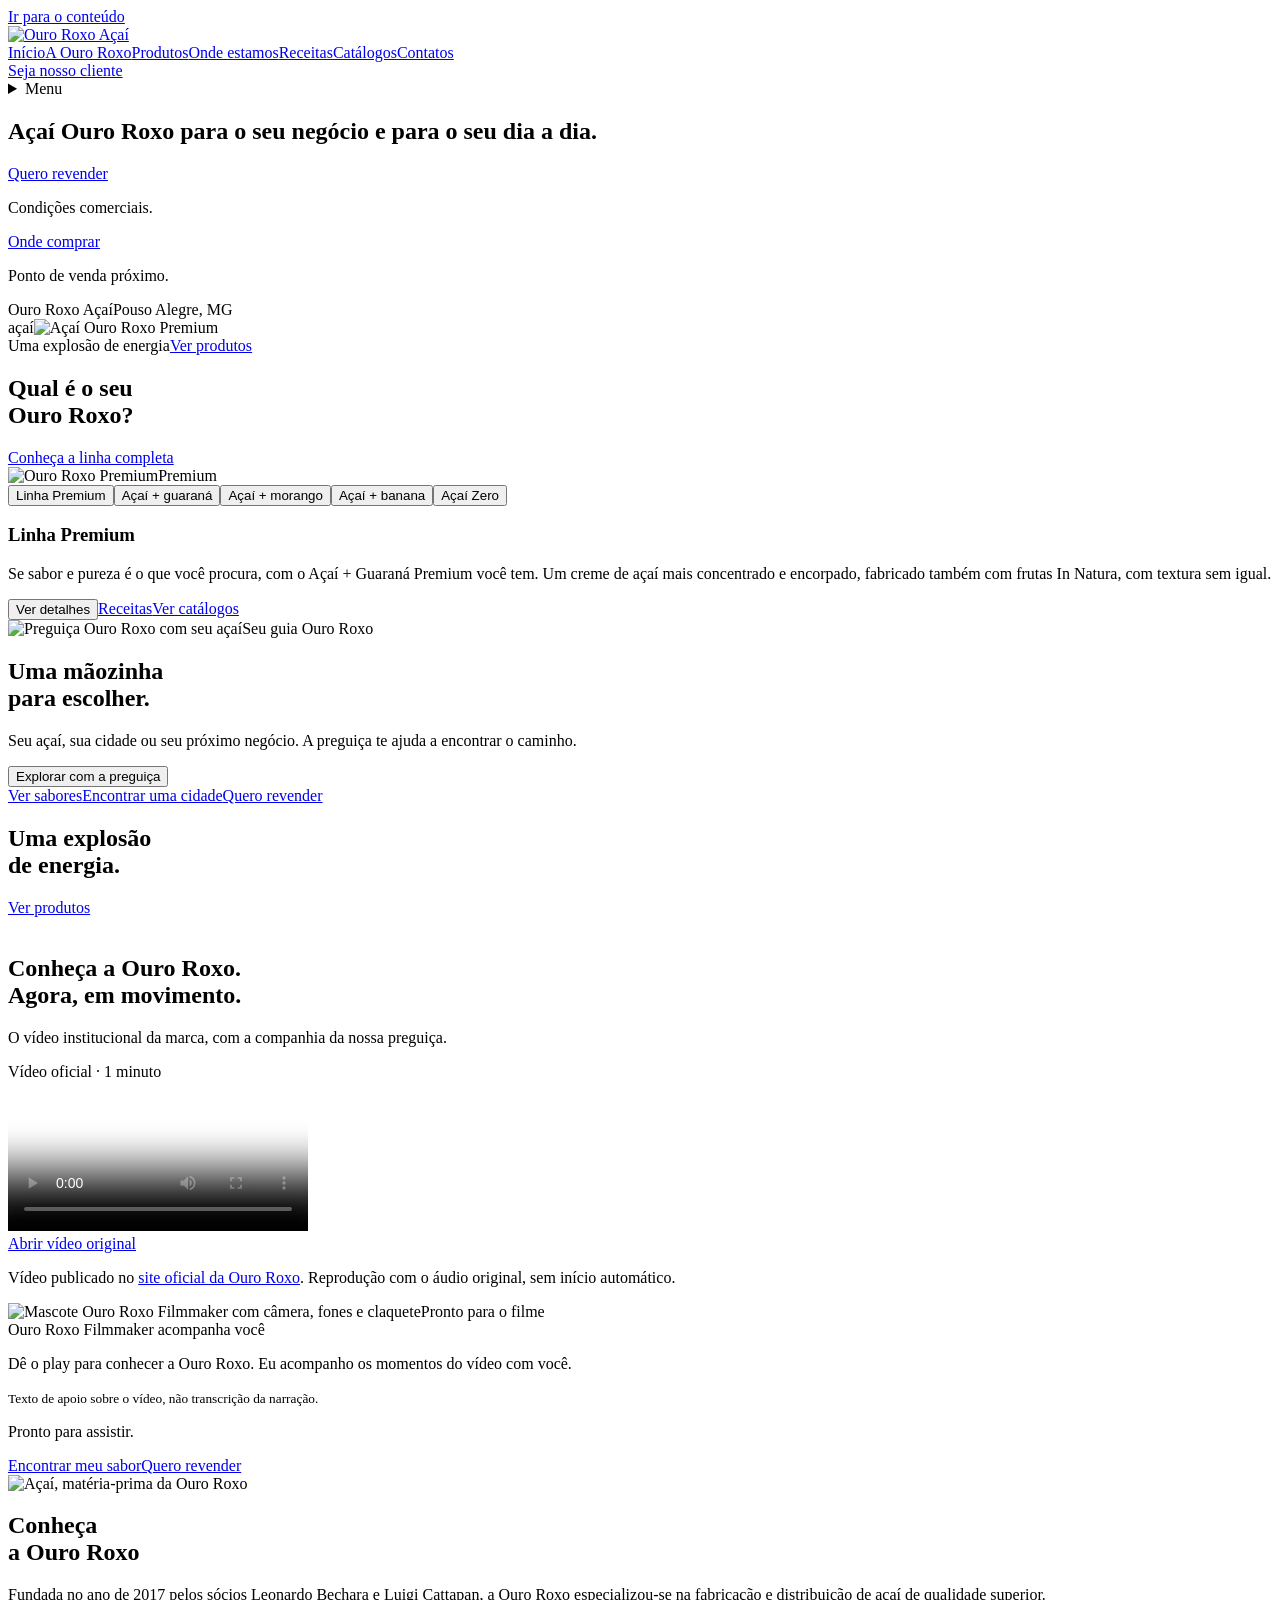
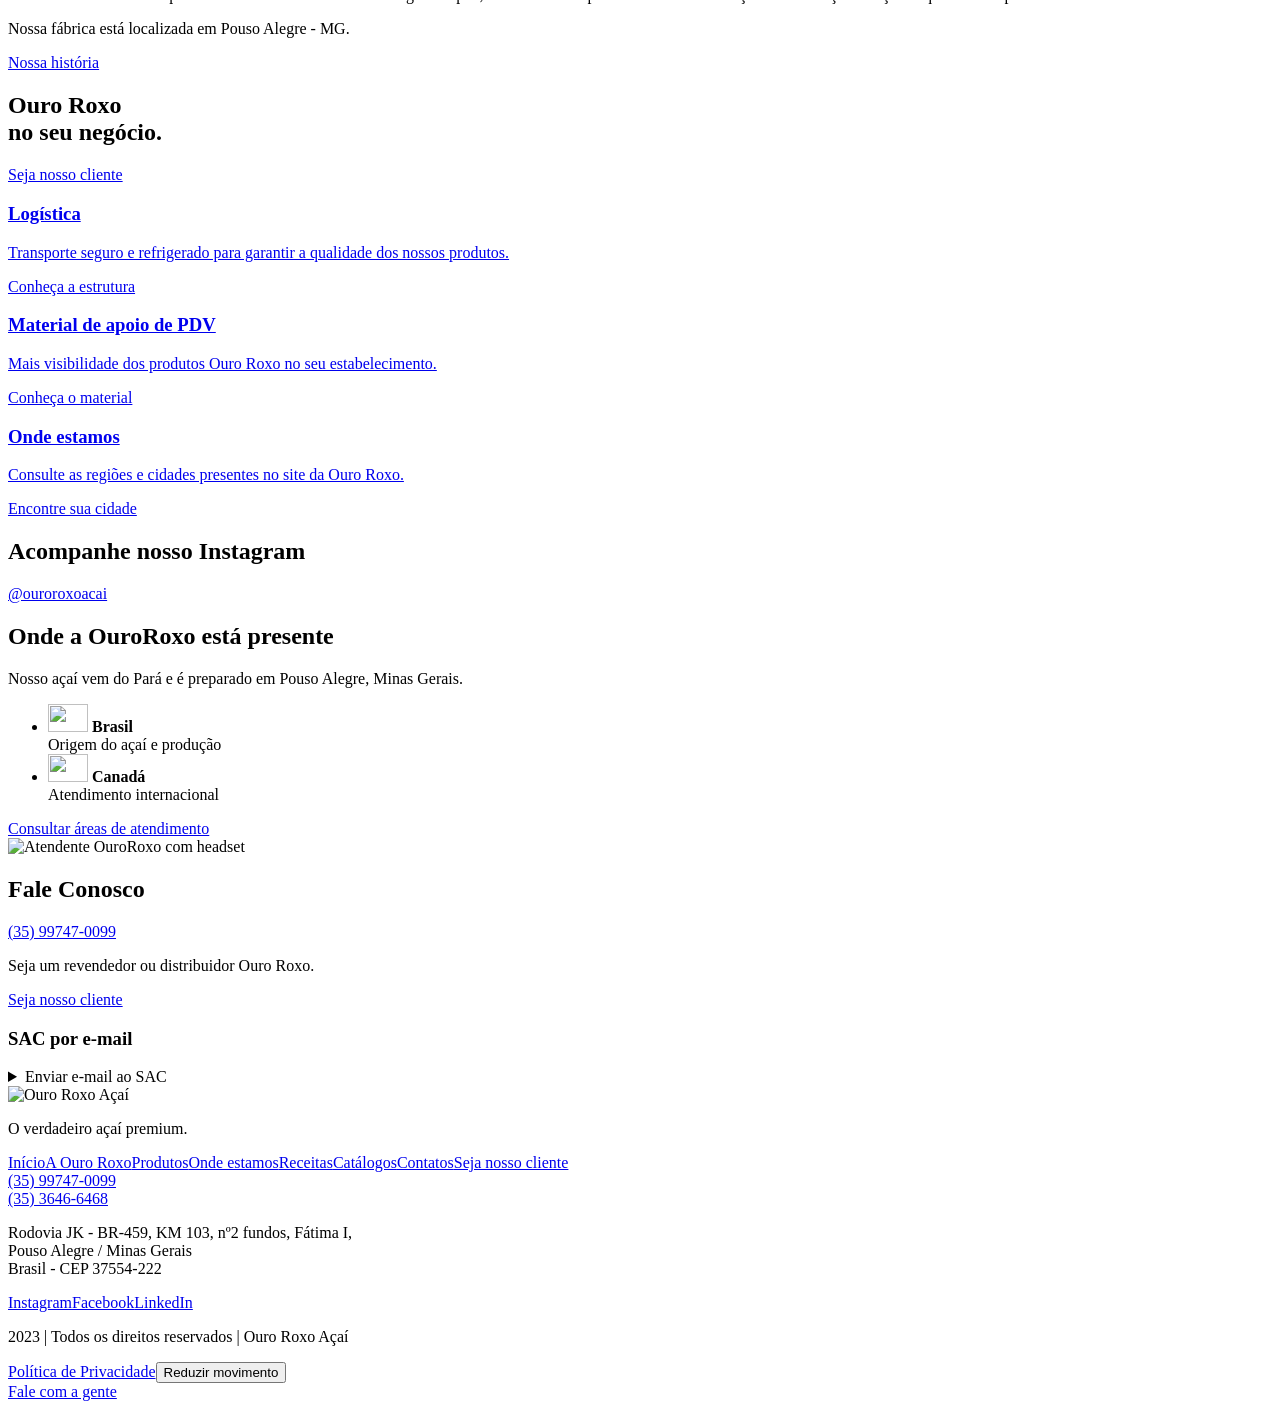
==== commit 9cca753d: "Show Ouro Roxo origin and markets on homepage" ====
--- a/index.html
+++ b/index.html
@@ -1 +1,6 @@
-<!doctype html><html lang="pt-BR"><head><meta charset="utf-8"><meta name="viewport" content="width=device-width,initial-scale=1"><title>OuroRoxo</title><meta name="description" content="Ouro Roxo Açaí. Produtos, nossa história, catálogos e atendimento em Pouso Alegre, Minas Gerais."><link rel="icon" href="/Landing-Page---Ouro-Roxo/assets/logo.webp"><link rel="stylesheet" href="/Landing-Page---Ouro-Roxo/site-v2.css"><script src="/Landing-Page---Ouro-Roxo/scrollcraft.js" defer></script><script src="/Landing-Page---Ouro-Roxo/site-v2.js" defer></script><link rel="stylesheet" href="/Landing-Page---Ouro-Roxo/mascot.css"><script src="/Landing-Page---Ouro-Roxo/mascot.js" defer></script><link rel="stylesheet" href="/Landing-Page---Ouro-Roxo/brand-film.css"><script src="/Landing-Page---Ouro-Roxo/brand-film.js" defer></script><meta property="og:site_name" content="OuroRoxo"></head><body><a href="#main" class="skip">Ir para o conteúdo</a><header class="top"><div class="container nav"><a class="brand" href="/Landing-Page---Ouro-Roxo/" aria-label="Ouro Roxo Açaí, início"><img src="/Landing-Page---Ouro-Roxo/assets/logo.webp" alt="Ouro Roxo Açaí" width="52" height="58"></a><nav class="desktop-nav" aria-label="Principal"><a href="/Landing-Page---Ouro-Roxo/" aria-current="page">Início</a><a href="/Landing-Page---Ouro-Roxo/sobre/" >A Ouro Roxo</a><a href="/Landing-Page---Ouro-Roxo/nossos-produtos/" >Produtos</a><a href="/Landing-Page---Ouro-Roxo/onde-comprar/" >Onde estamos</a><a href="/Landing-Page---Ouro-Roxo/receitas/">Receitas</a><a href="/Landing-Page---Ouro-Roxo/catalogos/" >Catálogos</a><a href="/Landing-Page---Ouro-Roxo/#contatos">Contatos</a></nav><a class="button small nav-cta" href="/Landing-Page---Ouro-Roxo/seja-um-revendedor/">Seja nosso cliente</a><details class="mobile-menu"><summary>Menu</summary><nav aria-label="Principal no celular"><a href="/Landing-Page---Ouro-Roxo/" aria-current="page">Início</a><a href="/Landing-Page---Ouro-Roxo/sobre/" >A Ouro Roxo</a><a href="/Landing-Page---Ouro-Roxo/nossos-produtos/" >Produtos</a><a href="/Landing-Page---Ouro-Roxo/onde-comprar/" >Onde estamos</a><a href="/Landing-Page---Ouro-Roxo/receitas/">Receitas</a><a href="/Landing-Page---Ouro-Roxo/catalogos/" >Catálogos</a><a href="/Landing-Page---Ouro-Roxo/#contatos">Contatos</a><a href="/Landing-Page---Ouro-Roxo/seja-um-revendedor/">Seja nosso cliente</a></nav></details></div></header><main id="main"><section class="hero" data-sc-act="flow"><div class="hero-ground" aria-hidden="true"></div><div class="container hero-inner"><div class="hero-copy"><h1>Açaí Ouro Roxo para o seu negócio e para o seu dia a dia.</h1><div class="entry-paths"><div><a class="button" href="/Landing-Page---Ouro-Roxo/seja-um-revendedor/">Quero revender</a><p>Condições comerciais.</p></div><div><a class="button entry-secondary" href="/Landing-Page---Ouro-Roxo/onde-comprar/">Onde comprar</a><p>Ponto de venda próximo.</p></div></div><div class="hero-mini"><span>Ouro Roxo Açaí</span><span>Pouso Alegre, MG</span></div></div><div class="hero-visual premium-only" aria-label="Produtos Ouro Roxo em destaque"><span class="hero-letter" aria-hidden="true">açaí</span><img class="hero-main" data-depth="0.10" src="/Landing-Page---Ouro-Roxo/assets/hero.webp" alt="Açaí Ouro Roxo Premium" width="700" height="550" fetchpriority="high"><div class="hero-caption"><span>Uma explosão de energia</span><a href="/Landing-Page---Ouro-Roxo/nossos-produtos/">Ver produtos</a></div></div></div></section><section id="sabores" class="section explorer" data-sc-act="flow"><div class="container"><div class="section-heading"><h2>Qual é o seu<br>Ouro Roxo?</h2><a class="quiet-link" href="/Landing-Page---Ouro-Roxo/nossos-produtos/">Conheça a linha completa</a></div><div class="explorer-grid"><div class="taste-stage"><img id="taste-image" src="/Landing-Page---Ouro-Roxo/assets/05-acai-premium-4d.webp" alt="Ouro Roxo Premium" width="700" height="640"><span id="taste-label">Premium</span></div><div class="taste-copy"><div class="taste-tabs" role="group" aria-label="Escolha um sabor"><button data-taste="3" aria-pressed="true">Linha Premium</button><button data-taste="0" aria-pressed="false">Açaí + guaraná</button><button data-taste="1" aria-pressed="false">Açaí + morango</button><button data-taste="2" aria-pressed="false">Açaí + banana</button><button data-taste="4" aria-pressed="false">Açaí Zero</button></div><h3 id="taste-title">Linha Premium</h3><p id="taste-description">Se sabor e pureza é o que você procura, com o Açaí + Guaraná Premium você tem. Um creme de açaí mais concentrado e encorpado, fabricado também com frutas In Natura, com textura sem igual.</p><div class="actions"><button class="button" id="taste-details" data-product="3">Ver detalhes</button><a href="/Landing-Page---Ouro-Roxo/receitas/">Receitas</a><a href="/Landing-Page---Ouro-Roxo/catalogos/" class="quiet-link">Ver catálogos</a></div></div></div></div></section><section class="mascot-feature section" aria-labelledby="mascot-feature-title"><div class="container mascot-feature-grid"><div class="mascot-feature-art" data-mascot-tilt><img src="/Landing-Page---Ouro-Roxo/assets/mascote-ouro-roxo.webp" alt="Preguiça Ouro Roxo com seu açaí" width="700" height="700" loading="lazy"><span class="mascot-feature-tag">Seu guia Ouro Roxo</span></div><div><h2 id="mascot-feature-title">Uma mãozinha<br>para escolher.</h2><p>Seu açaí, sua cidade ou seu próximo negócio. A preguiça te ajuda a encontrar o caminho.</p><button class="button" type="button" data-open-mascot>Explorar com a preguiça</button><div class="mascot-feature-links"><a href="/Landing-Page---Ouro-Roxo/#sabores">Ver sabores</a><a href="/Landing-Page---Ouro-Roxo/onde-comprar/">Encontrar uma cidade</a><a href="/Landing-Page---Ouro-Roxo/seja-um-revendedor/">Quero revender</a></div></div></div></section><section class="statement" data-sc-act="flow"><div class="container"><h2>Uma explosão<br>de energia.</h2><a class="quiet-link" href="/Landing-Page---Ouro-Roxo/nossos-produtos/">Ver produtos</a></div><div class="statement-products" aria-hidden="true"><img src="/Landing-Page---Ouro-Roxo/assets/01-acai-banana-4d.webp" alt="" loading="lazy"><img src="/Landing-Page---Ouro-Roxo/assets/02-acai-morango-4d.webp" alt="" loading="lazy"><img src="/Landing-Page---Ouro-Roxo/assets/05-acai-premium-4d.webp" alt="" loading="lazy"></div></section><section class="brand-film section" id="video-ouro-roxo" aria-labelledby="brand-film-title"><div class="container"><div class="section-heading"><div><h2 id="brand-film-title">Conheça a Ouro Roxo.<br>Agora, em movimento.</h2><p class="film-intro">O vídeo institucional da marca, com a companhia da nossa preguiça.</p></div><span class="film-duration">Vídeo oficial · 1 minuto</span></div><div class="brand-film-grid"><div class="brand-film-player"><video id="brand-video" controls playsinline preload="metadata" poster="/Landing-Page---Ouro-Roxo/assets/video-institucional-poster.webp"><source src="https://video.wixstatic.com/video/05f8c0_220ddf5ecdb34c4eb0eac98f6b439bd2/1080p/mp4/file.mp4" type="video/mp4">Seu navegador não reproduz este vídeo. <a href="https://video.wixstatic.com/video/05f8c0_220ddf5ecdb34c4eb0eac98f6b439bd2/1080p/mp4/file.mp4">Abrir vídeo institucional</a></video><div class="film-controls"><button type="button" class="button" id="brand-video-play" hidden>Assistir com o Filmmaker</button><a class="quiet-link" href="https://video.wixstatic.com/video/05f8c0_220ddf5ecdb34c4eb0eac98f6b439bd2/1080p/mp4/file.mp4" target="_blank" rel="noopener">Abrir vídeo original</a></div><div class="film-chapters" role="group" aria-label="Trechos do vídeo"><button type="button" data-film-time="0" hidden>Apresentação</button><button type="button" data-film-time="20" hidden>Sabores</button><button type="button" data-film-time="40" hidden>Produção</button></div><p class="film-source">Vídeo publicado no <a href="https://www.ouroroxoacai.com.br/">site oficial da Ouro Roxo</a>. Reprodução com o áudio original, sem início automático.</p></div><aside class="film-avatar" aria-labelledby="film-avatar-title"><div class="film-avatar-art filmmaker-art"><img src="/Landing-Page---Ouro-Roxo/assets/filmmaker-versao-2.webp" alt="Mascote Ouro Roxo Filmmaker com câmera, fones e claquete" width="1000" height="1000" loading="lazy"><span class="filmmaker-state" aria-hidden="true">Pronto para o filme</span><span class="filmmaker-progress" aria-hidden="true"></span><span class="film-speaking" aria-hidden="true"><i></i><i></i><i></i><i></i></span></div><div class="film-speech"><span id="film-avatar-title">Ouro Roxo Filmmaker acompanha você</span><p id="film-guide-caption">Dê o play para conhecer a Ouro Roxo. Eu acompanho os momentos do vídeo com você.</p><small>Texto de apoio sobre o vídeo, não transcrição da narração.</small></div><p id="film-playback-status" class="film-status" role="status">Pronto para assistir.</p><div class="film-avatar-links"><a href="/Landing-Page---Ouro-Roxo/nossos-produtos/">Encontrar meu sabor</a><a href="/Landing-Page---Ouro-Roxo/seja-um-revendedor/">Quero revender</a></div></aside></div></div></section><section class="section story" data-sc-act="flow"><div class="container split"><div class="story-photo"><img src="/Landing-Page---Ouro-Roxo/assets/origem.webp" alt="Açaí, matéria-prima da Ouro Roxo" width="800" height="900" loading="lazy"></div><div><h2>Conheça<br>a Ouro Roxo</h2><p>Fundada no ano de 2017 pelos sócios Leonardo Bechara e Luigi Cattapan, a Ouro Roxo especializou-se na fabricação e distribuição de açaí de qualidade superior.</p><p>Nossa fábrica está localizada em Pouso Alegre - MG.</p><a class="button" href="/Landing-Page---Ouro-Roxo/sobre/">Nossa história</a></div></div></section><section class="section"><div class="container"><div class="section-heading"><h2>Ouro Roxo<br>no seu negócio.</h2><a class="button" href="/Landing-Page---Ouro-Roxo/seja-um-revendedor/">Seja nosso cliente</a></div><div class="business-grid"><a href="/Landing-Page---Ouro-Roxo/sobre/#logistica"><h3>Logística</h3><p>Transporte seguro e refrigerado para garantir a qualidade dos nossos produtos.</p><span>Conheça a estrutura</span></a><a href="/Landing-Page---Ouro-Roxo/sobre/#pdv"><h3>Material de apoio de PDV</h3><p>Mais visibilidade dos produtos Ouro Roxo no seu estabelecimento.</p><span>Conheça o material</span></a><a href="/Landing-Page---Ouro-Roxo/onde-comprar/"><h3>Onde estamos</h3><p>Consulte as regiões e cidades presentes no site da Ouro Roxo.</p><span>Encontre sua cidade</span></a></div></div></section><section class="social-band"><div class="container split"><h2>Acompanhe nosso Instagram</h2><a class="button instagram-badge" href="https://www.instagram.com/ouroroxoacai/">@ouroroxoacai</a></div></section><section class="contact-band" id="contatos"><div class="container split"><div><img class="contact-attendant" src="/Landing-Page---Ouro-Roxo/assets/atendente-ouro-roxo.webp" alt="Atendente OuroRoxo com headset" width="176" height="176" loading="lazy"><h2>Fale Conosco</h2></div><div><a class="phone" href="https://wa.me/5535997470099">(35) 99747-0099</a><p>Seja um revendedor ou distribuidor Ouro Roxo.</p><a class="button" href="/Landing-Page---Ouro-Roxo/seja-um-revendedor/">Seja nosso cliente</a><div class="sac-email"><h3>SAC por e-mail</h3><details><summary>Enviar e-mail ao SAC</summary><p>Escolha seu serviço de e-mail:</p><ul><li><a href="https://mail.google.com/mail/?view=cm&amp;fs=1&amp;to=leo%40ouroroxoacai.com.br&amp;su=Atendimento+OuroRoxo" target="_blank" rel="noopener">Gmail</a></li><li><a href="https://compose.mail.yahoo.com/?to=leo%40ouroroxoacai.com.br&amp;subject=Atendimento+OuroRoxo" target="_blank" rel="noopener">Yahoo Mail</a></li><li><a href="https://outlook.live.com/mail/0/deeplink/compose?to=leo%40ouroroxoacai.com.br&amp;subject=Atendimento+OuroRoxo" target="_blank" rel="noopener">Outlook</a></li><li><a href="mailto:leo@ouroroxoacai.com.br?subject=Atendimento%20OuroRoxo">Outro aplicativo de e-mail</a></li></ul><p>Se preferir, copie o endereço e use seu provedor: <strong>leo@ouroroxoacai.com.br</strong>.</p></details></div></div></div></section></main><footer><div class="container footer-grid"><div><img src="/Landing-Page---Ouro-Roxo/assets/logo.webp" alt="Ouro Roxo Açaí" width="65" height="72"><p>O verdadeiro açaí premium.</p></div><nav aria-label="Páginas"><a href="/Landing-Page---Ouro-Roxo/" aria-current="page">Início</a><a href="/Landing-Page---Ouro-Roxo/sobre/" >A Ouro Roxo</a><a href="/Landing-Page---Ouro-Roxo/nossos-produtos/" >Produtos</a><a href="/Landing-Page---Ouro-Roxo/onde-comprar/" >Onde estamos</a><a href="/Landing-Page---Ouro-Roxo/receitas/">Receitas</a><a href="/Landing-Page---Ouro-Roxo/catalogos/" >Catálogos</a><a href="/Landing-Page---Ouro-Roxo/#contatos">Contatos</a><a href="/Landing-Page---Ouro-Roxo/seja-um-revendedor/">Seja nosso cliente</a></nav><div><a href="https://wa.me/5535997470099">(35) 99747-0099</a><br><a href="tel:+553536466468">(35) 3646-6468</a><p>Rodovia JK - BR-459, KM 103, nº2 fundos, Fátima I,<br>Pouso Alegre / Minas Gerais<br>Brasil - CEP 37554-222</p><div class="social-links"><a href="https://www.instagram.com/ouroroxoacai/">Instagram</a><a href="https://www.facebook.com/ouroroxoacaipa">Facebook</a><a href="https://www.linkedin.com/company/ouro-roxo-a%C3%A7a%C3%AD/?viewAsMember=true">LinkedIn</a></div></div></div><div class="container footer-base"><p>2023 | Todos os direitos reservados | Ouro Roxo Açaí</p><a href="/Landing-Page---Ouro-Roxo/politica-privacidade/">Política de Privacidade</a><button class="mascot-restore" type="button" hidden>Mostrar mascote</button><button class="motion-toggle" type="button" aria-pressed="false">Reduzir movimento</button></div></footer><a class="whatsapp" href="https://wa.me/5535997470099" aria-label="Conversar com Ouro Roxo no WhatsApp">Fale com a gente</a><dialog id="product-dialog" aria-labelledby="dialog-title"><button class="dialog-close" aria-label="Fechar detalhes">Fechar</button><div id="dialog-content"></div></dialog><div class="mascot-dock" hidden><button type="button" class="mascot-launcher" aria-label="Abrir guia da preguiça Ouro Roxo" aria-haspopup="dialog" aria-controls="mascot-guide"><span class="mascot-avatar"><img src="/Landing-Page---Ouro-Roxo/assets/atendente-ouro-roxo.webp" alt="" width="80" height="80" loading="lazy"></span><span class="mascot-bubble">Posso te ajudar?</span></button><button type="button" class="mascot-hide" aria-label="Ocultar mascote">×</button></div><dialog id="mascot-guide" class="mascot-guide" aria-labelledby="mascot-guide-title"><button class="mascot-close" type="button" aria-label="Fechar guia da preguiça">Fechar</button><div class="mascot-portrait"><img src="/Landing-Page---Ouro-Roxo/assets/atendente-ouro-roxo.webp" alt="Atendente Ouro Roxo com headset" width="500" height="500"><div class="mascot-portrait-caption">Seu guia Ouro Roxo</div></div><div class="mascot-guide-body"><h2 id="mascot-guide-title">Vamos encontrar<br>seu Ouro Roxo?</h2><p id="mascot-context" role="status">Escolha um caminho. Eu te levo direto ao que você procura.</p><nav class="mascot-shortcuts" aria-label="Atalhos do mascote"><a data-mascot-action="flavors" href="/Landing-Page---Ouro-Roxo/#sabores"><strong>Explorar sabores</strong><span>Encontre a sua combinação.</span></a><a href="/Landing-Page---Ouro-Roxo/onde-comprar/"><strong>Onde comprar</strong><span>Explore as cidades no mapa.</span></a><a href="/Landing-Page---Ouro-Roxo/seja-um-revendedor/"><strong>Quero revender</strong><span>Converse sobre condições comerciais.</span></a><a href="https://wa.me/5535997470099"><strong>Falar com a equipe</strong><span>Atendimento pelo WhatsApp.</span></a></nav><p class="mascot-note">Atalhos para navegar pelo site. O atendimento é feito pela equipe Ouro Roxo.</p></div></dialog></body></html>+<!doctype html><html lang="pt-BR"><head><meta charset="utf-8"><meta name="viewport" content="width=device-width,initial-scale=1"><title>OuroRoxo</title><meta name="description" content="Ouro Roxo Açaí. Produtos, nossa história, catálogos e atendimento em Pouso Alegre, Minas Gerais."><link rel="icon" href="/Landing-Page---Ouro-Roxo/assets/logo.webp"><link rel="stylesheet" href="/Landing-Page---Ouro-Roxo/site-v2.css"><script src="/Landing-Page---Ouro-Roxo/scrollcraft.js" defer></script><script src="/Landing-Page---Ouro-Roxo/site-v2.js" defer></script><link rel="stylesheet" href="/Landing-Page---Ouro-Roxo/mascot.css"><script src="/Landing-Page---Ouro-Roxo/mascot.js" defer></script><link rel="stylesheet" href="/Landing-Page---Ouro-Roxo/brand-film.css"><script src="/Landing-Page---Ouro-Roxo/brand-film.js" defer></script><meta property="og:site_name" content="OuroRoxo"></head><body><a href="#main" class="skip">Ir para o conteúdo</a><header class="top"><div class="container nav"><a class="brand" href="/Landing-Page---Ouro-Roxo/" aria-label="Ouro Roxo Açaí, início"><img src="/Landing-Page---Ouro-Roxo/assets/logo.webp" alt="Ouro Roxo Açaí" width="52" height="58"></a><nav class="desktop-nav" aria-label="Principal"><a href="/Landing-Page---Ouro-Roxo/" aria-current="page">Início</a><a href="/Landing-Page---Ouro-Roxo/sobre/" >A Ouro Roxo</a><a href="/Landing-Page---Ouro-Roxo/nossos-produtos/" >Produtos</a><a href="/Landing-Page---Ouro-Roxo/onde-comprar/" >Onde estamos</a><a href="/Landing-Page---Ouro-Roxo/receitas/">Receitas</a><a href="/Landing-Page---Ouro-Roxo/catalogos/" >Catálogos</a><a href="/Landing-Page---Ouro-Roxo/#contatos">Contatos</a></nav><a class="button small nav-cta" href="/Landing-Page---Ouro-Roxo/seja-um-revendedor/">Seja nosso cliente</a><details class="mobile-menu"><summary>Menu</summary><nav aria-label="Principal no celular"><a href="/Landing-Page---Ouro-Roxo/" aria-current="page">Início</a><a href="/Landing-Page---Ouro-Roxo/sobre/" >A Ouro Roxo</a><a href="/Landing-Page---Ouro-Roxo/nossos-produtos/" >Produtos</a><a href="/Landing-Page---Ouro-Roxo/onde-comprar/" >Onde estamos</a><a href="/Landing-Page---Ouro-Roxo/receitas/">Receitas</a><a href="/Landing-Page---Ouro-Roxo/catalogos/" >Catálogos</a><a href="/Landing-Page---Ouro-Roxo/#contatos">Contatos</a><a href="/Landing-Page---Ouro-Roxo/seja-um-revendedor/">Seja nosso cliente</a></nav></details></div></header><main id="main"><section class="hero" data-sc-act="flow"><div class="hero-ground" aria-hidden="true"></div><div class="container hero-inner"><div class="hero-copy"><h1>Açaí Ouro Roxo para o seu negócio e para o seu dia a dia.</h1><div class="entry-paths"><div><a class="button" href="/Landing-Page---Ouro-Roxo/seja-um-revendedor/">Quero revender</a><p>Condições comerciais.</p></div><div><a class="button entry-secondary" href="/Landing-Page---Ouro-Roxo/onde-comprar/">Onde comprar</a><p>Ponto de venda próximo.</p></div></div><div class="hero-mini"><span>Ouro Roxo Açaí</span><span>Pouso Alegre, MG</span></div></div><div class="hero-visual premium-only" aria-label="Produtos Ouro Roxo em destaque"><span class="hero-letter" aria-hidden="true">açaí</span><img class="hero-main" data-depth="0.10" src="/Landing-Page---Ouro-Roxo/assets/hero.webp" alt="Açaí Ouro Roxo Premium" width="700" height="550" fetchpriority="high"><div class="hero-caption"><span>Uma explosão de energia</span><a href="/Landing-Page---Ouro-Roxo/nossos-produtos/">Ver produtos</a></div></div></div></section><section id="sabores" class="section explorer" data-sc-act="flow"><div class="container"><div class="section-heading"><h2>Qual é o seu<br>Ouro Roxo?</h2><a class="quiet-link" href="/Landing-Page---Ouro-Roxo/nossos-produtos/">Conheça a linha completa</a></div><div class="explorer-grid"><div class="taste-stage"><img id="taste-image" src="/Landing-Page---Ouro-Roxo/assets/05-acai-premium-4d.webp" alt="Ouro Roxo Premium" width="700" height="640"><span id="taste-label">Premium</span></div><div class="taste-copy"><div class="taste-tabs" role="group" aria-label="Escolha um sabor"><button data-taste="3" aria-pressed="true">Linha Premium</button><button data-taste="0" aria-pressed="false">Açaí + guaraná</button><button data-taste="1" aria-pressed="false">Açaí + morango</button><button data-taste="2" aria-pressed="false">Açaí + banana</button><button data-taste="4" aria-pressed="false">Açaí Zero</button></div><h3 id="taste-title">Linha Premium</h3><p id="taste-description">Se sabor e pureza é o que você procura, com o Açaí + Guaraná Premium você tem. Um creme de açaí mais concentrado e encorpado, fabricado também com frutas In Natura, com textura sem igual.</p><div class="actions"><button class="button" id="taste-details" data-product="3">Ver detalhes</button><a href="/Landing-Page---Ouro-Roxo/receitas/">Receitas</a><a href="/Landing-Page---Ouro-Roxo/catalogos/" class="quiet-link">Ver catálogos</a></div></div></div></div></section><section class="mascot-feature section" aria-labelledby="mascot-feature-title"><div class="container mascot-feature-grid"><div class="mascot-feature-art" data-mascot-tilt><img src="/Landing-Page---Ouro-Roxo/assets/mascote-ouro-roxo.webp" alt="Preguiça Ouro Roxo com seu açaí" width="700" height="700" loading="lazy"><span class="mascot-feature-tag">Seu guia Ouro Roxo</span></div><div><h2 id="mascot-feature-title">Uma mãozinha<br>para escolher.</h2><p>Seu açaí, sua cidade ou seu próximo negócio. A preguiça te ajuda a encontrar o caminho.</p><button class="button" type="button" data-open-mascot>Explorar com a preguiça</button><div class="mascot-feature-links"><a href="/Landing-Page---Ouro-Roxo/#sabores">Ver sabores</a><a href="/Landing-Page---Ouro-Roxo/onde-comprar/">Encontrar uma cidade</a><a href="/Landing-Page---Ouro-Roxo/seja-um-revendedor/">Quero revender</a></div></div></div></section><section class="statement" data-sc-act="flow"><div class="container"><h2>Uma explosão<br>de energia.</h2><a class="quiet-link" href="/Landing-Page---Ouro-Roxo/nossos-produtos/">Ver produtos</a></div><div class="statement-products" aria-hidden="true"><img src="/Landing-Page---Ouro-Roxo/assets/01-acai-banana-4d.webp" alt="" loading="lazy"><img src="/Landing-Page---Ouro-Roxo/assets/02-acai-morango-4d.webp" alt="" loading="lazy"><img src="/Landing-Page---Ouro-Roxo/assets/05-acai-premium-4d.webp" alt="" loading="lazy"></div></section><section class="brand-film section" id="video-ouro-roxo" aria-labelledby="brand-film-title"><div class="container"><div class="section-heading"><div><h2 id="brand-film-title">Conheça a Ouro Roxo.<br>Agora, em movimento.</h2><p class="film-intro">O vídeo institucional da marca, com a companhia da nossa preguiça.</p></div><span class="film-duration">Vídeo oficial · 1 minuto</span></div><div class="brand-film-grid"><div class="brand-film-player"><video id="brand-video" controls playsinline preload="metadata" poster="/Landing-Page---Ouro-Roxo/assets/video-institucional-poster.webp"><source src="https://video.wixstatic.com/video/05f8c0_220ddf5ecdb34c4eb0eac98f6b439bd2/1080p/mp4/file.mp4" type="video/mp4">Seu navegador não reproduz este vídeo. <a href="https://video.wixstatic.com/video/05f8c0_220ddf5ecdb34c4eb0eac98f6b439bd2/1080p/mp4/file.mp4">Abrir vídeo institucional</a></video><div class="film-controls"><button type="button" class="button" id="brand-video-play" hidden>Assistir com o Filmmaker</button><a class="quiet-link" href="https://video.wixstatic.com/video/05f8c0_220ddf5ecdb34c4eb0eac98f6b439bd2/1080p/mp4/file.mp4" target="_blank" rel="noopener">Abrir vídeo original</a></div><div class="film-chapters" role="group" aria-label="Trechos do vídeo"><button type="button" data-film-time="0" hidden>Apresentação</button><button type="button" data-film-time="20" hidden>Sabores</button><button type="button" data-film-time="40" hidden>Produção</button></div><p class="film-source">Vídeo publicado no <a href="https://www.ouroroxoacai.com.br/">site oficial da Ouro Roxo</a>. Reprodução com o áudio original, sem início automático.</p></div><aside class="film-avatar" aria-labelledby="film-avatar-title"><div class="film-avatar-art filmmaker-art"><img src="/Landing-Page---Ouro-Roxo/assets/filmmaker-versao-2.webp" alt="Mascote Ouro Roxo Filmmaker com câmera, fones e claquete" width="1000" height="1000" loading="lazy"><span class="filmmaker-state" aria-hidden="true">Pronto para o filme</span><span class="filmmaker-progress" aria-hidden="true"></span><span class="film-speaking" aria-hidden="true"><i></i><i></i><i></i><i></i></span></div><div class="film-speech"><span id="film-avatar-title">Ouro Roxo Filmmaker acompanha você</span><p id="film-guide-caption">Dê o play para conhecer a Ouro Roxo. Eu acompanho os momentos do vídeo com você.</p><small>Texto de apoio sobre o vídeo, não transcrição da narração.</small></div><p id="film-playback-status" class="film-status" role="status">Pronto para assistir.</p><div class="film-avatar-links"><a href="/Landing-Page---Ouro-Roxo/nossos-produtos/">Encontrar meu sabor</a><a href="/Landing-Page---Ouro-Roxo/seja-um-revendedor/">Quero revender</a></div></aside></div></div></section><section class="section story" data-sc-act="flow"><div class="container split"><div class="story-photo"><img src="/Landing-Page---Ouro-Roxo/assets/origem.webp" alt="Açaí, matéria-prima da Ouro Roxo" width="800" height="900" loading="lazy"></div><div><h2>Conheça<br>a Ouro Roxo</h2><p>Fundada no ano de 2017 pelos sócios Leonardo Bechara e Luigi Cattapan, a Ouro Roxo especializou-se na fabricação e distribuição de açaí de qualidade superior.</p><p>Nossa fábrica está localizada em Pouso Alegre - MG.</p><a class="button" href="/Landing-Page---Ouro-Roxo/sobre/">Nossa história</a></div></div></section><section class="section"><div class="container"><div class="section-heading"><h2>Ouro Roxo<br>no seu negócio.</h2><a class="button" href="/Landing-Page---Ouro-Roxo/seja-um-revendedor/">Seja nosso cliente</a></div><div class="business-grid"><a href="/Landing-Page---Ouro-Roxo/sobre/#logistica"><h3>Logística</h3><p>Transporte seguro e refrigerado para garantir a qualidade dos nossos produtos.</p><span>Conheça a estrutura</span></a><a href="/Landing-Page---Ouro-Roxo/sobre/#pdv"><h3>Material de apoio de PDV</h3><p>Mais visibilidade dos produtos Ouro Roxo no seu estabelecimento.</p><span>Conheça o material</span></a><a href="/Landing-Page---Ouro-Roxo/onde-comprar/"><h3>Onde estamos</h3><p>Consulte as regiões e cidades presentes no site da Ouro Roxo.</p><span>Encontre sua cidade</span></a></div></div></section><section class="social-band"><div class="container split"><h2>Acompanhe nosso Instagram</h2><a class="button instagram-badge" href="https://www.instagram.com/ouroroxoacai/">@ouroroxoacai</a></div></section><section class="country-band" id="presenca" aria-labelledby="country-title"><div class="container">
+<h2 id="country-title">Onde a OuroRoxo está presente</h2>
+<p>Nosso açaí vem do Pará e é preparado em Pouso Alegre, Minas Gerais.</p>
+<ul class="country-list"><li><img src="/Landing-Page---Ouro-Roxo/assets/bandeira-br.svg" alt="" width="40" height="28"> <span><strong>Brasil</strong><br>Origem do açaí e produção</span></li><li><img src="/Landing-Page---Ouro-Roxo/assets/bandeira-ca.svg" alt="" width="40" height="28"> <span><strong>Canadá</strong><br>Atendimento internacional</span></li></ul>
+<a href="/Landing-Page---Ouro-Roxo/onde-comprar/">Consultar áreas de atendimento</a>
+</div></section><section class="contact-band" id="contatos"><div class="container split"><div><img class="contact-attendant" src="/Landing-Page---Ouro-Roxo/assets/atendente-ouro-roxo.webp" alt="Atendente OuroRoxo com headset" width="176" height="176" loading="lazy"><h2>Fale Conosco</h2></div><div><a class="phone" href="https://wa.me/5535997470099">(35) 99747-0099</a><p>Seja um revendedor ou distribuidor Ouro Roxo.</p><a class="button" href="/Landing-Page---Ouro-Roxo/seja-um-revendedor/">Seja nosso cliente</a><div class="sac-email"><h3>SAC por e-mail</h3><details><summary>Enviar e-mail ao SAC</summary><p>Escolha seu serviço de e-mail:</p><ul><li><a href="https://mail.google.com/mail/?view=cm&amp;fs=1&amp;to=leo%40ouroroxoacai.com.br&amp;su=Atendimento+OuroRoxo" target="_blank" rel="noopener">Gmail</a></li><li><a href="https://compose.mail.yahoo.com/?to=leo%40ouroroxoacai.com.br&amp;subject=Atendimento+OuroRoxo" target="_blank" rel="noopener">Yahoo Mail</a></li><li><a href="https://outlook.live.com/mail/0/deeplink/compose?to=leo%40ouroroxoacai.com.br&amp;subject=Atendimento+OuroRoxo" target="_blank" rel="noopener">Outlook</a></li><li><a href="mailto:leo@ouroroxoacai.com.br?subject=Atendimento%20OuroRoxo">Outro aplicativo de e-mail</a></li></ul><p>Se preferir, copie o endereço e use seu provedor: <strong>leo@ouroroxoacai.com.br</strong>.</p></details></div></div></div></section></main><footer><div class="container footer-grid"><div><img src="/Landing-Page---Ouro-Roxo/assets/logo.webp" alt="Ouro Roxo Açaí" width="65" height="72"><p>O verdadeiro açaí premium.</p></div><nav aria-label="Páginas"><a href="/Landing-Page---Ouro-Roxo/" aria-current="page">Início</a><a href="/Landing-Page---Ouro-Roxo/sobre/" >A Ouro Roxo</a><a href="/Landing-Page---Ouro-Roxo/nossos-produtos/" >Produtos</a><a href="/Landing-Page---Ouro-Roxo/onde-comprar/" >Onde estamos</a><a href="/Landing-Page---Ouro-Roxo/receitas/">Receitas</a><a href="/Landing-Page---Ouro-Roxo/catalogos/" >Catálogos</a><a href="/Landing-Page---Ouro-Roxo/#contatos">Contatos</a><a href="/Landing-Page---Ouro-Roxo/seja-um-revendedor/">Seja nosso cliente</a></nav><div><a href="https://wa.me/5535997470099">(35) 99747-0099</a><br><a href="tel:+553536466468">(35) 3646-6468</a><p>Rodovia JK - BR-459, KM 103, nº2 fundos, Fátima I,<br>Pouso Alegre / Minas Gerais<br>Brasil - CEP 37554-222</p><div class="social-links"><a href="https://www.instagram.com/ouroroxoacai/">Instagram</a><a href="https://www.facebook.com/ouroroxoacaipa">Facebook</a><a href="https://www.linkedin.com/company/ouro-roxo-a%C3%A7a%C3%AD/?viewAsMember=true">LinkedIn</a></div></div></div><div class="container footer-base"><p>2023 | Todos os direitos reservados | Ouro Roxo Açaí</p><a href="/Landing-Page---Ouro-Roxo/politica-privacidade/">Política de Privacidade</a><button class="mascot-restore" type="button" hidden>Mostrar mascote</button><button class="motion-toggle" type="button" aria-pressed="false">Reduzir movimento</button></div></footer><a class="whatsapp" href="https://wa.me/5535997470099" aria-label="Conversar com Ouro Roxo no WhatsApp">Fale com a gente</a><dialog id="product-dialog" aria-labelledby="dialog-title"><button class="dialog-close" aria-label="Fechar detalhes">Fechar</button><div id="dialog-content"></div></dialog><div class="mascot-dock" hidden><button type="button" class="mascot-launcher" aria-label="Abrir guia da preguiça Ouro Roxo" aria-haspopup="dialog" aria-controls="mascot-guide"><span class="mascot-avatar"><img src="/Landing-Page---Ouro-Roxo/assets/atendente-ouro-roxo.webp" alt="" width="80" height="80" loading="lazy"></span><span class="mascot-bubble">Posso te ajudar?</span></button><button type="button" class="mascot-hide" aria-label="Ocultar mascote">×</button></div><dialog id="mascot-guide" class="mascot-guide" aria-labelledby="mascot-guide-title"><button class="mascot-close" type="button" aria-label="Fechar guia da preguiça">Fechar</button><div class="mascot-portrait"><img src="/Landing-Page---Ouro-Roxo/assets/atendente-ouro-roxo.webp" alt="Atendente Ouro Roxo com headset" width="500" height="500"><div class="mascot-portrait-caption">Seu guia Ouro Roxo</div></div><div class="mascot-guide-body"><h2 id="mascot-guide-title">Vamos encontrar<br>seu Ouro Roxo?</h2><p id="mascot-context" role="status">Escolha um caminho. Eu te levo direto ao que você procura.</p><nav class="mascot-shortcuts" aria-label="Atalhos do mascote"><a data-mascot-action="flavors" href="/Landing-Page---Ouro-Roxo/#sabores"><strong>Explorar sabores</strong><span>Encontre a sua combinação.</span></a><a href="/Landing-Page---Ouro-Roxo/onde-comprar/"><strong>Onde comprar</strong><span>Explore as cidades no mapa.</span></a><a href="/Landing-Page---Ouro-Roxo/seja-um-revendedor/"><strong>Quero revender</strong><span>Converse sobre condições comerciais.</span></a><a href="https://wa.me/5535997470099"><strong>Falar com a equipe</strong><span>Atendimento pelo WhatsApp.</span></a></nav><p class="mascot-note">Atalhos para navegar pelo site. O atendimento é feito pela equipe Ouro Roxo.</p></div></dialog></body></html>
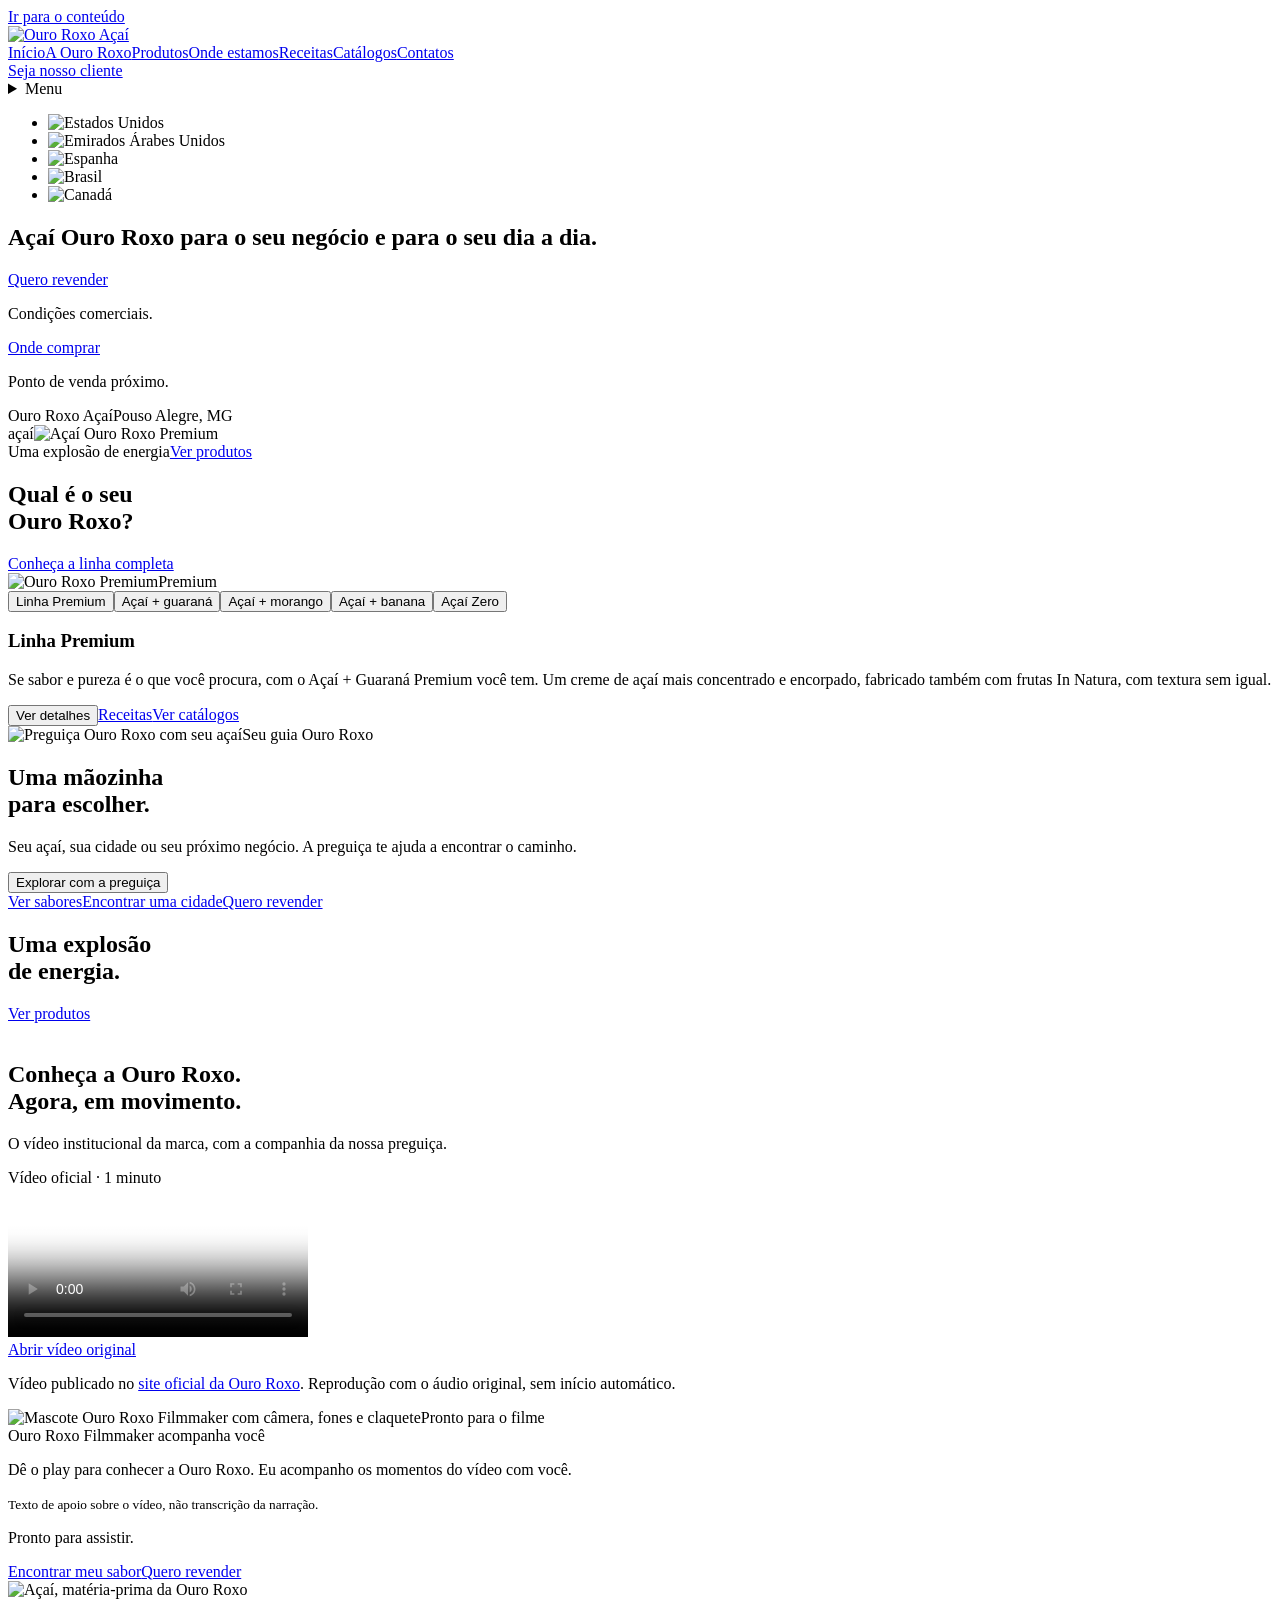
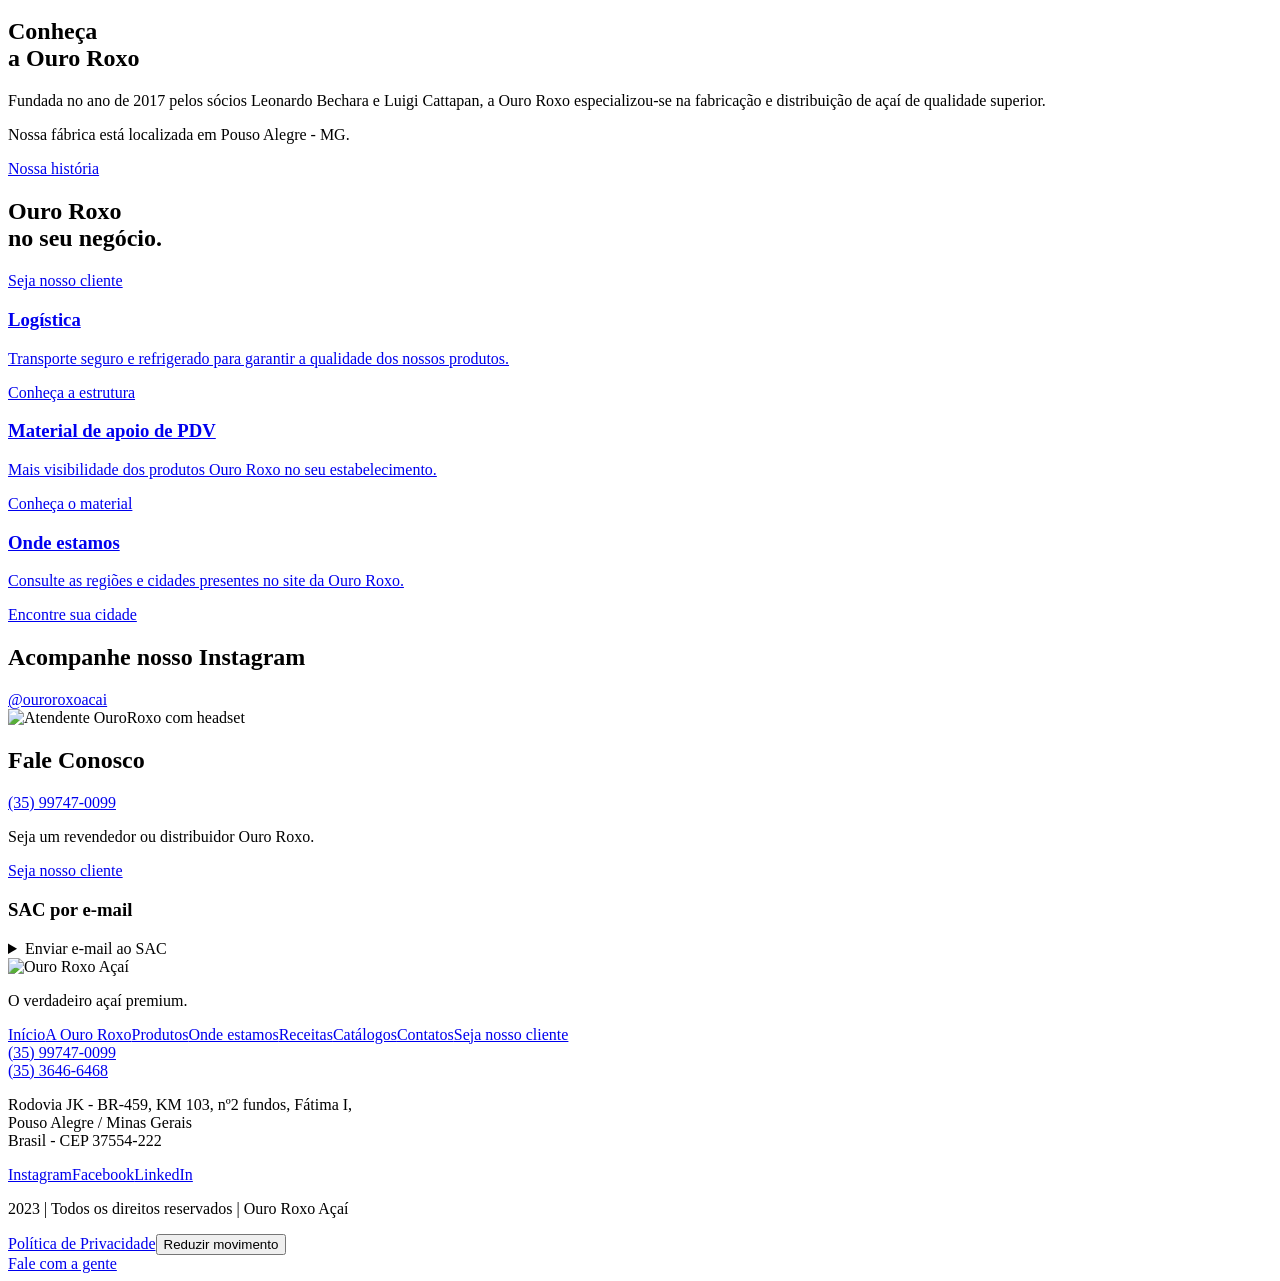
==== commit 5db24186: "Show dimensional country flags in homepage hero" ====
--- a/index.html
+++ b/index.html
@@ -1,6 +1 @@
-<!doctype html><html lang="pt-BR"><head><meta charset="utf-8"><meta name="viewport" content="width=device-width,initial-scale=1"><title>OuroRoxo</title><meta name="description" content="Ouro Roxo Açaí. Produtos, nossa história, catálogos e atendimento em Pouso Alegre, Minas Gerais."><link rel="icon" href="/Landing-Page---Ouro-Roxo/assets/logo.webp"><link rel="stylesheet" href="/Landing-Page---Ouro-Roxo/site-v2.css"><script src="/Landing-Page---Ouro-Roxo/scrollcraft.js" defer></script><script src="/Landing-Page---Ouro-Roxo/site-v2.js" defer></script><link rel="stylesheet" href="/Landing-Page---Ouro-Roxo/mascot.css"><script src="/Landing-Page---Ouro-Roxo/mascot.js" defer></script><link rel="stylesheet" href="/Landing-Page---Ouro-Roxo/brand-film.css"><script src="/Landing-Page---Ouro-Roxo/brand-film.js" defer></script><meta property="og:site_name" content="OuroRoxo"></head><body><a href="#main" class="skip">Ir para o conteúdo</a><header class="top"><div class="container nav"><a class="brand" href="/Landing-Page---Ouro-Roxo/" aria-label="Ouro Roxo Açaí, início"><img src="/Landing-Page---Ouro-Roxo/assets/logo.webp" alt="Ouro Roxo Açaí" width="52" height="58"></a><nav class="desktop-nav" aria-label="Principal"><a href="/Landing-Page---Ouro-Roxo/" aria-current="page">Início</a><a href="/Landing-Page---Ouro-Roxo/sobre/" >A Ouro Roxo</a><a href="/Landing-Page---Ouro-Roxo/nossos-produtos/" >Produtos</a><a href="/Landing-Page---Ouro-Roxo/onde-comprar/" >Onde estamos</a><a href="/Landing-Page---Ouro-Roxo/receitas/">Receitas</a><a href="/Landing-Page---Ouro-Roxo/catalogos/" >Catálogos</a><a href="/Landing-Page---Ouro-Roxo/#contatos">Contatos</a></nav><a class="button small nav-cta" href="/Landing-Page---Ouro-Roxo/seja-um-revendedor/">Seja nosso cliente</a><details class="mobile-menu"><summary>Menu</summary><nav aria-label="Principal no celular"><a href="/Landing-Page---Ouro-Roxo/" aria-current="page">Início</a><a href="/Landing-Page---Ouro-Roxo/sobre/" >A Ouro Roxo</a><a href="/Landing-Page---Ouro-Roxo/nossos-produtos/" >Produtos</a><a href="/Landing-Page---Ouro-Roxo/onde-comprar/" >Onde estamos</a><a href="/Landing-Page---Ouro-Roxo/receitas/">Receitas</a><a href="/Landing-Page---Ouro-Roxo/catalogos/" >Catálogos</a><a href="/Landing-Page---Ouro-Roxo/#contatos">Contatos</a><a href="/Landing-Page---Ouro-Roxo/seja-um-revendedor/">Seja nosso cliente</a></nav></details></div></header><main id="main"><section class="hero" data-sc-act="flow"><div class="hero-ground" aria-hidden="true"></div><div class="container hero-inner"><div class="hero-copy"><h1>Açaí Ouro Roxo para o seu negócio e para o seu dia a dia.</h1><div class="entry-paths"><div><a class="button" href="/Landing-Page---Ouro-Roxo/seja-um-revendedor/">Quero revender</a><p>Condições comerciais.</p></div><div><a class="button entry-secondary" href="/Landing-Page---Ouro-Roxo/onde-comprar/">Onde comprar</a><p>Ponto de venda próximo.</p></div></div><div class="hero-mini"><span>Ouro Roxo Açaí</span><span>Pouso Alegre, MG</span></div></div><div class="hero-visual premium-only" aria-label="Produtos Ouro Roxo em destaque"><span class="hero-letter" aria-hidden="true">açaí</span><img class="hero-main" data-depth="0.10" src="/Landing-Page---Ouro-Roxo/assets/hero.webp" alt="Açaí Ouro Roxo Premium" width="700" height="550" fetchpriority="high"><div class="hero-caption"><span>Uma explosão de energia</span><a href="/Landing-Page---Ouro-Roxo/nossos-produtos/">Ver produtos</a></div></div></div></section><section id="sabores" class="section explorer" data-sc-act="flow"><div class="container"><div class="section-heading"><h2>Qual é o seu<br>Ouro Roxo?</h2><a class="quiet-link" href="/Landing-Page---Ouro-Roxo/nossos-produtos/">Conheça a linha completa</a></div><div class="explorer-grid"><div class="taste-stage"><img id="taste-image" src="/Landing-Page---Ouro-Roxo/assets/05-acai-premium-4d.webp" alt="Ouro Roxo Premium" width="700" height="640"><span id="taste-label">Premium</span></div><div class="taste-copy"><div class="taste-tabs" role="group" aria-label="Escolha um sabor"><button data-taste="3" aria-pressed="true">Linha Premium</button><button data-taste="0" aria-pressed="false">Açaí + guaraná</button><button data-taste="1" aria-pressed="false">Açaí + morango</button><button data-taste="2" aria-pressed="false">Açaí + banana</button><button data-taste="4" aria-pressed="false">Açaí Zero</button></div><h3 id="taste-title">Linha Premium</h3><p id="taste-description">Se sabor e pureza é o que você procura, com o Açaí + Guaraná Premium você tem. Um creme de açaí mais concentrado e encorpado, fabricado também com frutas In Natura, com textura sem igual.</p><div class="actions"><button class="button" id="taste-details" data-product="3">Ver detalhes</button><a href="/Landing-Page---Ouro-Roxo/receitas/">Receitas</a><a href="/Landing-Page---Ouro-Roxo/catalogos/" class="quiet-link">Ver catálogos</a></div></div></div></div></section><section class="mascot-feature section" aria-labelledby="mascot-feature-title"><div class="container mascot-feature-grid"><div class="mascot-feature-art" data-mascot-tilt><img src="/Landing-Page---Ouro-Roxo/assets/mascote-ouro-roxo.webp" alt="Preguiça Ouro Roxo com seu açaí" width="700" height="700" loading="lazy"><span class="mascot-feature-tag">Seu guia Ouro Roxo</span></div><div><h2 id="mascot-feature-title">Uma mãozinha<br>para escolher.</h2><p>Seu açaí, sua cidade ou seu próximo negócio. A preguiça te ajuda a encontrar o caminho.</p><button class="button" type="button" data-open-mascot>Explorar com a preguiça</button><div class="mascot-feature-links"><a href="/Landing-Page---Ouro-Roxo/#sabores">Ver sabores</a><a href="/Landing-Page---Ouro-Roxo/onde-comprar/">Encontrar uma cidade</a><a href="/Landing-Page---Ouro-Roxo/seja-um-revendedor/">Quero revender</a></div></div></div></section><section class="statement" data-sc-act="flow"><div class="container"><h2>Uma explosão<br>de energia.</h2><a class="quiet-link" href="/Landing-Page---Ouro-Roxo/nossos-produtos/">Ver produtos</a></div><div class="statement-products" aria-hidden="true"><img src="/Landing-Page---Ouro-Roxo/assets/01-acai-banana-4d.webp" alt="" loading="lazy"><img src="/Landing-Page---Ouro-Roxo/assets/02-acai-morango-4d.webp" alt="" loading="lazy"><img src="/Landing-Page---Ouro-Roxo/assets/05-acai-premium-4d.webp" alt="" loading="lazy"></div></section><section class="brand-film section" id="video-ouro-roxo" aria-labelledby="brand-film-title"><div class="container"><div class="section-heading"><div><h2 id="brand-film-title">Conheça a Ouro Roxo.<br>Agora, em movimento.</h2><p class="film-intro">O vídeo institucional da marca, com a companhia da nossa preguiça.</p></div><span class="film-duration">Vídeo oficial · 1 minuto</span></div><div class="brand-film-grid"><div class="brand-film-player"><video id="brand-video" controls playsinline preload="metadata" poster="/Landing-Page---Ouro-Roxo/assets/video-institucional-poster.webp"><source src="https://video.wixstatic.com/video/05f8c0_220ddf5ecdb34c4eb0eac98f6b439bd2/1080p/mp4/file.mp4" type="video/mp4">Seu navegador não reproduz este vídeo. <a href="https://video.wixstatic.com/video/05f8c0_220ddf5ecdb34c4eb0eac98f6b439bd2/1080p/mp4/file.mp4">Abrir vídeo institucional</a></video><div class="film-controls"><button type="button" class="button" id="brand-video-play" hidden>Assistir com o Filmmaker</button><a class="quiet-link" href="https://video.wixstatic.com/video/05f8c0_220ddf5ecdb34c4eb0eac98f6b439bd2/1080p/mp4/file.mp4" target="_blank" rel="noopener">Abrir vídeo original</a></div><div class="film-chapters" role="group" aria-label="Trechos do vídeo"><button type="button" data-film-time="0" hidden>Apresentação</button><button type="button" data-film-time="20" hidden>Sabores</button><button type="button" data-film-time="40" hidden>Produção</button></div><p class="film-source">Vídeo publicado no <a href="https://www.ouroroxoacai.com.br/">site oficial da Ouro Roxo</a>. Reprodução com o áudio original, sem início automático.</p></div><aside class="film-avatar" aria-labelledby="film-avatar-title"><div class="film-avatar-art filmmaker-art"><img src="/Landing-Page---Ouro-Roxo/assets/filmmaker-versao-2.webp" alt="Mascote Ouro Roxo Filmmaker com câmera, fones e claquete" width="1000" height="1000" loading="lazy"><span class="filmmaker-state" aria-hidden="true">Pronto para o filme</span><span class="filmmaker-progress" aria-hidden="true"></span><span class="film-speaking" aria-hidden="true"><i></i><i></i><i></i><i></i></span></div><div class="film-speech"><span id="film-avatar-title">Ouro Roxo Filmmaker acompanha você</span><p id="film-guide-caption">Dê o play para conhecer a Ouro Roxo. Eu acompanho os momentos do vídeo com você.</p><small>Texto de apoio sobre o vídeo, não transcrição da narração.</small></div><p id="film-playback-status" class="film-status" role="status">Pronto para assistir.</p><div class="film-avatar-links"><a href="/Landing-Page---Ouro-Roxo/nossos-produtos/">Encontrar meu sabor</a><a href="/Landing-Page---Ouro-Roxo/seja-um-revendedor/">Quero revender</a></div></aside></div></div></section><section class="section story" data-sc-act="flow"><div class="container split"><div class="story-photo"><img src="/Landing-Page---Ouro-Roxo/assets/origem.webp" alt="Açaí, matéria-prima da Ouro Roxo" width="800" height="900" loading="lazy"></div><div><h2>Conheça<br>a Ouro Roxo</h2><p>Fundada no ano de 2017 pelos sócios Leonardo Bechara e Luigi Cattapan, a Ouro Roxo especializou-se na fabricação e distribuição de açaí de qualidade superior.</p><p>Nossa fábrica está localizada em Pouso Alegre - MG.</p><a class="button" href="/Landing-Page---Ouro-Roxo/sobre/">Nossa história</a></div></div></section><section class="section"><div class="container"><div class="section-heading"><h2>Ouro Roxo<br>no seu negócio.</h2><a class="button" href="/Landing-Page---Ouro-Roxo/seja-um-revendedor/">Seja nosso cliente</a></div><div class="business-grid"><a href="/Landing-Page---Ouro-Roxo/sobre/#logistica"><h3>Logística</h3><p>Transporte seguro e refrigerado para garantir a qualidade dos nossos produtos.</p><span>Conheça a estrutura</span></a><a href="/Landing-Page---Ouro-Roxo/sobre/#pdv"><h3>Material de apoio de PDV</h3><p>Mais visibilidade dos produtos Ouro Roxo no seu estabelecimento.</p><span>Conheça o material</span></a><a href="/Landing-Page---Ouro-Roxo/onde-comprar/"><h3>Onde estamos</h3><p>Consulte as regiões e cidades presentes no site da Ouro Roxo.</p><span>Encontre sua cidade</span></a></div></div></section><section class="social-band"><div class="container split"><h2>Acompanhe nosso Instagram</h2><a class="button instagram-badge" href="https://www.instagram.com/ouroroxoacai/">@ouroroxoacai</a></div></section><section class="country-band" id="presenca" aria-labelledby="country-title"><div class="container">
-<h2 id="country-title">Onde a OuroRoxo está presente</h2>
-<p>Nosso açaí vem do Pará e é preparado em Pouso Alegre, Minas Gerais.</p>
-<ul class="country-list"><li><img src="/Landing-Page---Ouro-Roxo/assets/bandeira-br.svg" alt="" width="40" height="28"> <span><strong>Brasil</strong><br>Origem do açaí e produção</span></li><li><img src="/Landing-Page---Ouro-Roxo/assets/bandeira-ca.svg" alt="" width="40" height="28"> <span><strong>Canadá</strong><br>Atendimento internacional</span></li></ul>
-<a href="/Landing-Page---Ouro-Roxo/onde-comprar/">Consultar áreas de atendimento</a>
-</div></section><section class="contact-band" id="contatos"><div class="container split"><div><img class="contact-attendant" src="/Landing-Page---Ouro-Roxo/assets/atendente-ouro-roxo.webp" alt="Atendente OuroRoxo com headset" width="176" height="176" loading="lazy"><h2>Fale Conosco</h2></div><div><a class="phone" href="https://wa.me/5535997470099">(35) 99747-0099</a><p>Seja um revendedor ou distribuidor Ouro Roxo.</p><a class="button" href="/Landing-Page---Ouro-Roxo/seja-um-revendedor/">Seja nosso cliente</a><div class="sac-email"><h3>SAC por e-mail</h3><details><summary>Enviar e-mail ao SAC</summary><p>Escolha seu serviço de e-mail:</p><ul><li><a href="https://mail.google.com/mail/?view=cm&amp;fs=1&amp;to=leo%40ouroroxoacai.com.br&amp;su=Atendimento+OuroRoxo" target="_blank" rel="noopener">Gmail</a></li><li><a href="https://compose.mail.yahoo.com/?to=leo%40ouroroxoacai.com.br&amp;subject=Atendimento+OuroRoxo" target="_blank" rel="noopener">Yahoo Mail</a></li><li><a href="https://outlook.live.com/mail/0/deeplink/compose?to=leo%40ouroroxoacai.com.br&amp;subject=Atendimento+OuroRoxo" target="_blank" rel="noopener">Outlook</a></li><li><a href="mailto:leo@ouroroxoacai.com.br?subject=Atendimento%20OuroRoxo">Outro aplicativo de e-mail</a></li></ul><p>Se preferir, copie o endereço e use seu provedor: <strong>leo@ouroroxoacai.com.br</strong>.</p></details></div></div></div></section></main><footer><div class="container footer-grid"><div><img src="/Landing-Page---Ouro-Roxo/assets/logo.webp" alt="Ouro Roxo Açaí" width="65" height="72"><p>O verdadeiro açaí premium.</p></div><nav aria-label="Páginas"><a href="/Landing-Page---Ouro-Roxo/" aria-current="page">Início</a><a href="/Landing-Page---Ouro-Roxo/sobre/" >A Ouro Roxo</a><a href="/Landing-Page---Ouro-Roxo/nossos-produtos/" >Produtos</a><a href="/Landing-Page---Ouro-Roxo/onde-comprar/" >Onde estamos</a><a href="/Landing-Page---Ouro-Roxo/receitas/">Receitas</a><a href="/Landing-Page---Ouro-Roxo/catalogos/" >Catálogos</a><a href="/Landing-Page---Ouro-Roxo/#contatos">Contatos</a><a href="/Landing-Page---Ouro-Roxo/seja-um-revendedor/">Seja nosso cliente</a></nav><div><a href="https://wa.me/5535997470099">(35) 99747-0099</a><br><a href="tel:+553536466468">(35) 3646-6468</a><p>Rodovia JK - BR-459, KM 103, nº2 fundos, Fátima I,<br>Pouso Alegre / Minas Gerais<br>Brasil - CEP 37554-222</p><div class="social-links"><a href="https://www.instagram.com/ouroroxoacai/">Instagram</a><a href="https://www.facebook.com/ouroroxoacaipa">Facebook</a><a href="https://www.linkedin.com/company/ouro-roxo-a%C3%A7a%C3%AD/?viewAsMember=true">LinkedIn</a></div></div></div><div class="container footer-base"><p>2023 | Todos os direitos reservados | Ouro Roxo Açaí</p><a href="/Landing-Page---Ouro-Roxo/politica-privacidade/">Política de Privacidade</a><button class="mascot-restore" type="button" hidden>Mostrar mascote</button><button class="motion-toggle" type="button" aria-pressed="false">Reduzir movimento</button></div></footer><a class="whatsapp" href="https://wa.me/5535997470099" aria-label="Conversar com Ouro Roxo no WhatsApp">Fale com a gente</a><dialog id="product-dialog" aria-labelledby="dialog-title"><button class="dialog-close" aria-label="Fechar detalhes">Fechar</button><div id="dialog-content"></div></dialog><div class="mascot-dock" hidden><button type="button" class="mascot-launcher" aria-label="Abrir guia da preguiça Ouro Roxo" aria-haspopup="dialog" aria-controls="mascot-guide"><span class="mascot-avatar"><img src="/Landing-Page---Ouro-Roxo/assets/atendente-ouro-roxo.webp" alt="" width="80" height="80" loading="lazy"></span><span class="mascot-bubble">Posso te ajudar?</span></button><button type="button" class="mascot-hide" aria-label="Ocultar mascote">×</button></div><dialog id="mascot-guide" class="mascot-guide" aria-labelledby="mascot-guide-title"><button class="mascot-close" type="button" aria-label="Fechar guia da preguiça">Fechar</button><div class="mascot-portrait"><img src="/Landing-Page---Ouro-Roxo/assets/atendente-ouro-roxo.webp" alt="Atendente Ouro Roxo com headset" width="500" height="500"><div class="mascot-portrait-caption">Seu guia Ouro Roxo</div></div><div class="mascot-guide-body"><h2 id="mascot-guide-title">Vamos encontrar<br>seu Ouro Roxo?</h2><p id="mascot-context" role="status">Escolha um caminho. Eu te levo direto ao que você procura.</p><nav class="mascot-shortcuts" aria-label="Atalhos do mascote"><a data-mascot-action="flavors" href="/Landing-Page---Ouro-Roxo/#sabores"><strong>Explorar sabores</strong><span>Encontre a sua combinação.</span></a><a href="/Landing-Page---Ouro-Roxo/onde-comprar/"><strong>Onde comprar</strong><span>Explore as cidades no mapa.</span></a><a href="/Landing-Page---Ouro-Roxo/seja-um-revendedor/"><strong>Quero revender</strong><span>Converse sobre condições comerciais.</span></a><a href="https://wa.me/5535997470099"><strong>Falar com a equipe</strong><span>Atendimento pelo WhatsApp.</span></a></nav><p class="mascot-note">Atalhos para navegar pelo site. O atendimento é feito pela equipe Ouro Roxo.</p></div></dialog></body></html>+<!doctype html><html lang="pt-BR"><head><meta charset="utf-8"><meta name="viewport" content="width=device-width,initial-scale=1"><title>OuroRoxo</title><meta name="description" content="Ouro Roxo Açaí. Produtos, nossa história, catálogos e atendimento em Pouso Alegre, Minas Gerais."><link rel="icon" href="/Landing-Page---Ouro-Roxo/assets/logo.webp"><link rel="stylesheet" href="/Landing-Page---Ouro-Roxo/site-v2.css"><script src="/Landing-Page---Ouro-Roxo/scrollcraft.js" defer></script><script src="/Landing-Page---Ouro-Roxo/site-v2.js" defer></script><link rel="stylesheet" href="/Landing-Page---Ouro-Roxo/mascot.css"><script src="/Landing-Page---Ouro-Roxo/mascot.js" defer></script><link rel="stylesheet" href="/Landing-Page---Ouro-Roxo/brand-film.css"><script src="/Landing-Page---Ouro-Roxo/brand-film.js" defer></script><meta property="og:site_name" content="OuroRoxo"></head><body><a href="#main" class="skip">Ir para o conteúdo</a><header class="top"><div class="container nav"><a class="brand" href="/Landing-Page---Ouro-Roxo/" aria-label="Ouro Roxo Açaí, início"><img src="/Landing-Page---Ouro-Roxo/assets/logo.webp" alt="Ouro Roxo Açaí" width="52" height="58"></a><nav class="desktop-nav" aria-label="Principal"><a href="/Landing-Page---Ouro-Roxo/" aria-current="page">Início</a><a href="/Landing-Page---Ouro-Roxo/sobre/" >A Ouro Roxo</a><a href="/Landing-Page---Ouro-Roxo/nossos-produtos/" >Produtos</a><a href="/Landing-Page---Ouro-Roxo/onde-comprar/" >Onde estamos</a><a href="/Landing-Page---Ouro-Roxo/receitas/">Receitas</a><a href="/Landing-Page---Ouro-Roxo/catalogos/" >Catálogos</a><a href="/Landing-Page---Ouro-Roxo/#contatos">Contatos</a></nav><a class="button small nav-cta" href="/Landing-Page---Ouro-Roxo/seja-um-revendedor/">Seja nosso cliente</a><details class="mobile-menu"><summary>Menu</summary><nav aria-label="Principal no celular"><a href="/Landing-Page---Ouro-Roxo/" aria-current="page">Início</a><a href="/Landing-Page---Ouro-Roxo/sobre/" >A Ouro Roxo</a><a href="/Landing-Page---Ouro-Roxo/nossos-produtos/" >Produtos</a><a href="/Landing-Page---Ouro-Roxo/onde-comprar/" >Onde estamos</a><a href="/Landing-Page---Ouro-Roxo/receitas/">Receitas</a><a href="/Landing-Page---Ouro-Roxo/catalogos/" >Catálogos</a><a href="/Landing-Page---Ouro-Roxo/#contatos">Contatos</a><a href="/Landing-Page---Ouro-Roxo/seja-um-revendedor/">Seja nosso cliente</a></nav></details></div></header><main id="main"><section class="hero" data-sc-act="flow"><div class="hero-ground" aria-hidden="true"></div><div class="container hero-inner"><div class="hero-copy"><ul class="hero-flags" id="presenca" aria-label="Países OuroRoxo"><li title="Estados Unidos"><img src="/Landing-Page---Ouro-Roxo/assets/bandeira-us.png" alt="Estados Unidos" width="48" height="32"></li><li title="Emirados Árabes Unidos"><img src="/Landing-Page---Ouro-Roxo/assets/bandeira-ae.png" alt="Emirados Árabes Unidos" width="48" height="32"></li><li title="Espanha"><img src="/Landing-Page---Ouro-Roxo/assets/bandeira-es.png" alt="Espanha" width="48" height="32"></li><li title="Brasil"><img src="/Landing-Page---Ouro-Roxo/assets/bandeira-br.png" alt="Brasil" width="48" height="32"></li><li title="Canadá"><img src="/Landing-Page---Ouro-Roxo/assets/bandeira-ca.png" alt="Canadá" width="48" height="32"></li></ul><h1>Açaí Ouro Roxo para o seu negócio e para o seu dia a dia.</h1><div class="entry-paths"><div><a class="button" href="/Landing-Page---Ouro-Roxo/seja-um-revendedor/">Quero revender</a><p>Condições comerciais.</p></div><div><a class="button entry-secondary" href="/Landing-Page---Ouro-Roxo/onde-comprar/">Onde comprar</a><p>Ponto de venda próximo.</p></div></div><div class="hero-mini"><span>Ouro Roxo Açaí</span><span>Pouso Alegre, MG</span></div></div><div class="hero-visual premium-only" aria-label="Produtos Ouro Roxo em destaque"><span class="hero-letter" aria-hidden="true">açaí</span><img class="hero-main" data-depth="0.10" src="/Landing-Page---Ouro-Roxo/assets/hero.webp" alt="Açaí Ouro Roxo Premium" width="700" height="550" fetchpriority="high"><div class="hero-caption"><span>Uma explosão de energia</span><a href="/Landing-Page---Ouro-Roxo/nossos-produtos/">Ver produtos</a></div></div></div></section><section id="sabores" class="section explorer" data-sc-act="flow"><div class="container"><div class="section-heading"><h2>Qual é o seu<br>Ouro Roxo?</h2><a class="quiet-link" href="/Landing-Page---Ouro-Roxo/nossos-produtos/">Conheça a linha completa</a></div><div class="explorer-grid"><div class="taste-stage"><img id="taste-image" src="/Landing-Page---Ouro-Roxo/assets/05-acai-premium-4d.webp" alt="Ouro Roxo Premium" width="700" height="640"><span id="taste-label">Premium</span></div><div class="taste-copy"><div class="taste-tabs" role="group" aria-label="Escolha um sabor"><button data-taste="3" aria-pressed="true">Linha Premium</button><button data-taste="0" aria-pressed="false">Açaí + guaraná</button><button data-taste="1" aria-pressed="false">Açaí + morango</button><button data-taste="2" aria-pressed="false">Açaí + banana</button><button data-taste="4" aria-pressed="false">Açaí Zero</button></div><h3 id="taste-title">Linha Premium</h3><p id="taste-description">Se sabor e pureza é o que você procura, com o Açaí + Guaraná Premium você tem. Um creme de açaí mais concentrado e encorpado, fabricado também com frutas In Natura, com textura sem igual.</p><div class="actions"><button class="button" id="taste-details" data-product="3">Ver detalhes</button><a href="/Landing-Page---Ouro-Roxo/receitas/">Receitas</a><a href="/Landing-Page---Ouro-Roxo/catalogos/" class="quiet-link">Ver catálogos</a></div></div></div></div></section><section class="mascot-feature section" aria-labelledby="mascot-feature-title"><div class="container mascot-feature-grid"><div class="mascot-feature-art" data-mascot-tilt><img src="/Landing-Page---Ouro-Roxo/assets/mascote-ouro-roxo.webp" alt="Preguiça Ouro Roxo com seu açaí" width="700" height="700" loading="lazy"><span class="mascot-feature-tag">Seu guia Ouro Roxo</span></div><div><h2 id="mascot-feature-title">Uma mãozinha<br>para escolher.</h2><p>Seu açaí, sua cidade ou seu próximo negócio. A preguiça te ajuda a encontrar o caminho.</p><button class="button" type="button" data-open-mascot>Explorar com a preguiça</button><div class="mascot-feature-links"><a href="/Landing-Page---Ouro-Roxo/#sabores">Ver sabores</a><a href="/Landing-Page---Ouro-Roxo/onde-comprar/">Encontrar uma cidade</a><a href="/Landing-Page---Ouro-Roxo/seja-um-revendedor/">Quero revender</a></div></div></div></section><section class="statement" data-sc-act="flow"><div class="container"><h2>Uma explosão<br>de energia.</h2><a class="quiet-link" href="/Landing-Page---Ouro-Roxo/nossos-produtos/">Ver produtos</a></div><div class="statement-products" aria-hidden="true"><img src="/Landing-Page---Ouro-Roxo/assets/01-acai-banana-4d.webp" alt="" loading="lazy"><img src="/Landing-Page---Ouro-Roxo/assets/02-acai-morango-4d.webp" alt="" loading="lazy"><img src="/Landing-Page---Ouro-Roxo/assets/05-acai-premium-4d.webp" alt="" loading="lazy"></div></section><section class="brand-film section" id="video-ouro-roxo" aria-labelledby="brand-film-title"><div class="container"><div class="section-heading"><div><h2 id="brand-film-title">Conheça a Ouro Roxo.<br>Agora, em movimento.</h2><p class="film-intro">O vídeo institucional da marca, com a companhia da nossa preguiça.</p></div><span class="film-duration">Vídeo oficial · 1 minuto</span></div><div class="brand-film-grid"><div class="brand-film-player"><video id="brand-video" controls playsinline preload="metadata" poster="/Landing-Page---Ouro-Roxo/assets/video-institucional-poster.webp"><source src="https://video.wixstatic.com/video/05f8c0_220ddf5ecdb34c4eb0eac98f6b439bd2/1080p/mp4/file.mp4" type="video/mp4">Seu navegador não reproduz este vídeo. <a href="https://video.wixstatic.com/video/05f8c0_220ddf5ecdb34c4eb0eac98f6b439bd2/1080p/mp4/file.mp4">Abrir vídeo institucional</a></video><div class="film-controls"><button type="button" class="button" id="brand-video-play" hidden>Assistir com o Filmmaker</button><a class="quiet-link" href="https://video.wixstatic.com/video/05f8c0_220ddf5ecdb34c4eb0eac98f6b439bd2/1080p/mp4/file.mp4" target="_blank" rel="noopener">Abrir vídeo original</a></div><div class="film-chapters" role="group" aria-label="Trechos do vídeo"><button type="button" data-film-time="0" hidden>Apresentação</button><button type="button" data-film-time="20" hidden>Sabores</button><button type="button" data-film-time="40" hidden>Produção</button></div><p class="film-source">Vídeo publicado no <a href="https://www.ouroroxoacai.com.br/">site oficial da Ouro Roxo</a>. Reprodução com o áudio original, sem início automático.</p></div><aside class="film-avatar" aria-labelledby="film-avatar-title"><div class="film-avatar-art filmmaker-art"><img src="/Landing-Page---Ouro-Roxo/assets/filmmaker-versao-2.webp" alt="Mascote Ouro Roxo Filmmaker com câmera, fones e claquete" width="1000" height="1000" loading="lazy"><span class="filmmaker-state" aria-hidden="true">Pronto para o filme</span><span class="filmmaker-progress" aria-hidden="true"></span><span class="film-speaking" aria-hidden="true"><i></i><i></i><i></i><i></i></span></div><div class="film-speech"><span id="film-avatar-title">Ouro Roxo Filmmaker acompanha você</span><p id="film-guide-caption">Dê o play para conhecer a Ouro Roxo. Eu acompanho os momentos do vídeo com você.</p><small>Texto de apoio sobre o vídeo, não transcrição da narração.</small></div><p id="film-playback-status" class="film-status" role="status">Pronto para assistir.</p><div class="film-avatar-links"><a href="/Landing-Page---Ouro-Roxo/nossos-produtos/">Encontrar meu sabor</a><a href="/Landing-Page---Ouro-Roxo/seja-um-revendedor/">Quero revender</a></div></aside></div></div></section><section class="section story" data-sc-act="flow"><div class="container split"><div class="story-photo"><img src="/Landing-Page---Ouro-Roxo/assets/origem.webp" alt="Açaí, matéria-prima da Ouro Roxo" width="800" height="900" loading="lazy"></div><div><h2>Conheça<br>a Ouro Roxo</h2><p>Fundada no ano de 2017 pelos sócios Leonardo Bechara e Luigi Cattapan, a Ouro Roxo especializou-se na fabricação e distribuição de açaí de qualidade superior.</p><p>Nossa fábrica está localizada em Pouso Alegre - MG.</p><a class="button" href="/Landing-Page---Ouro-Roxo/sobre/">Nossa história</a></div></div></section><section class="section"><div class="container"><div class="section-heading"><h2>Ouro Roxo<br>no seu negócio.</h2><a class="button" href="/Landing-Page---Ouro-Roxo/seja-um-revendedor/">Seja nosso cliente</a></div><div class="business-grid"><a href="/Landing-Page---Ouro-Roxo/sobre/#logistica"><h3>Logística</h3><p>Transporte seguro e refrigerado para garantir a qualidade dos nossos produtos.</p><span>Conheça a estrutura</span></a><a href="/Landing-Page---Ouro-Roxo/sobre/#pdv"><h3>Material de apoio de PDV</h3><p>Mais visibilidade dos produtos Ouro Roxo no seu estabelecimento.</p><span>Conheça o material</span></a><a href="/Landing-Page---Ouro-Roxo/onde-comprar/"><h3>Onde estamos</h3><p>Consulte as regiões e cidades presentes no site da Ouro Roxo.</p><span>Encontre sua cidade</span></a></div></div></section><section class="social-band"><div class="container split"><h2>Acompanhe nosso Instagram</h2><a class="button instagram-badge" href="https://www.instagram.com/ouroroxoacai/">@ouroroxoacai</a></div></section><section class="contact-band" id="contatos"><div class="container split"><div><img class="contact-attendant" src="/Landing-Page---Ouro-Roxo/assets/atendente-ouro-roxo.webp" alt="Atendente OuroRoxo com headset" width="176" height="176" loading="lazy"><h2>Fale Conosco</h2></div><div><a class="phone" href="https://wa.me/5535997470099">(35) 99747-0099</a><p>Seja um revendedor ou distribuidor Ouro Roxo.</p><a class="button" href="/Landing-Page---Ouro-Roxo/seja-um-revendedor/">Seja nosso cliente</a><div class="sac-email"><h3>SAC por e-mail</h3><details><summary>Enviar e-mail ao SAC</summary><p>Escolha seu serviço de e-mail:</p><ul><li><a href="https://mail.google.com/mail/?view=cm&amp;fs=1&amp;to=leo%40ouroroxoacai.com.br&amp;su=Atendimento+OuroRoxo" target="_blank" rel="noopener">Gmail</a></li><li><a href="https://compose.mail.yahoo.com/?to=leo%40ouroroxoacai.com.br&amp;subject=Atendimento+OuroRoxo" target="_blank" rel="noopener">Yahoo Mail</a></li><li><a href="https://outlook.live.com/mail/0/deeplink/compose?to=leo%40ouroroxoacai.com.br&amp;subject=Atendimento+OuroRoxo" target="_blank" rel="noopener">Outlook</a></li><li><a href="mailto:leo@ouroroxoacai.com.br?subject=Atendimento%20OuroRoxo">Outro aplicativo de e-mail</a></li></ul><p>Se preferir, copie o endereço e use seu provedor: <strong>leo@ouroroxoacai.com.br</strong>.</p></details></div></div></div></section></main><footer><div class="container footer-grid"><div><img src="/Landing-Page---Ouro-Roxo/assets/logo.webp" alt="Ouro Roxo Açaí" width="65" height="72"><p>O verdadeiro açaí premium.</p></div><nav aria-label="Páginas"><a href="/Landing-Page---Ouro-Roxo/" aria-current="page">Início</a><a href="/Landing-Page---Ouro-Roxo/sobre/" >A Ouro Roxo</a><a href="/Landing-Page---Ouro-Roxo/nossos-produtos/" >Produtos</a><a href="/Landing-Page---Ouro-Roxo/onde-comprar/" >Onde estamos</a><a href="/Landing-Page---Ouro-Roxo/receitas/">Receitas</a><a href="/Landing-Page---Ouro-Roxo/catalogos/" >Catálogos</a><a href="/Landing-Page---Ouro-Roxo/#contatos">Contatos</a><a href="/Landing-Page---Ouro-Roxo/seja-um-revendedor/">Seja nosso cliente</a></nav><div><a href="https://wa.me/5535997470099">(35) 99747-0099</a><br><a href="tel:+553536466468">(35) 3646-6468</a><p>Rodovia JK - BR-459, KM 103, nº2 fundos, Fátima I,<br>Pouso Alegre / Minas Gerais<br>Brasil - CEP 37554-222</p><div class="social-links"><a href="https://www.instagram.com/ouroroxoacai/">Instagram</a><a href="https://www.facebook.com/ouroroxoacaipa">Facebook</a><a href="https://www.linkedin.com/company/ouro-roxo-a%C3%A7a%C3%AD/?viewAsMember=true">LinkedIn</a></div></div></div><div class="container footer-base"><p>2023 | Todos os direitos reservados | Ouro Roxo Açaí</p><a href="/Landing-Page---Ouro-Roxo/politica-privacidade/">Política de Privacidade</a><button class="mascot-restore" type="button" hidden>Mostrar mascote</button><button class="motion-toggle" type="button" aria-pressed="false">Reduzir movimento</button></div></footer><a class="whatsapp" href="https://wa.me/5535997470099" aria-label="Conversar com Ouro Roxo no WhatsApp">Fale com a gente</a><dialog id="product-dialog" aria-labelledby="dialog-title"><button class="dialog-close" aria-label="Fechar detalhes">Fechar</button><div id="dialog-content"></div></dialog><div class="mascot-dock" hidden><button type="button" class="mascot-launcher" aria-label="Abrir guia da preguiça Ouro Roxo" aria-haspopup="dialog" aria-controls="mascot-guide"><span class="mascot-avatar"><img src="/Landing-Page---Ouro-Roxo/assets/atendente-ouro-roxo.webp" alt="" width="80" height="80" loading="lazy"></span><span class="mascot-bubble">Posso te ajudar?</span></button><button type="button" class="mascot-hide" aria-label="Ocultar mascote">×</button></div><dialog id="mascot-guide" class="mascot-guide" aria-labelledby="mascot-guide-title"><button class="mascot-close" type="button" aria-label="Fechar guia da preguiça">Fechar</button><div class="mascot-portrait"><img src="/Landing-Page---Ouro-Roxo/assets/atendente-ouro-roxo.webp" alt="Atendente Ouro Roxo com headset" width="500" height="500"><div class="mascot-portrait-caption">Seu guia Ouro Roxo</div></div><div class="mascot-guide-body"><h2 id="mascot-guide-title">Vamos encontrar<br>seu Ouro Roxo?</h2><p id="mascot-context" role="status">Escolha um caminho. Eu te levo direto ao que você procura.</p><nav class="mascot-shortcuts" aria-label="Atalhos do mascote"><a data-mascot-action="flavors" href="/Landing-Page---Ouro-Roxo/#sabores"><strong>Explorar sabores</strong><span>Encontre a sua combinação.</span></a><a href="/Landing-Page---Ouro-Roxo/onde-comprar/"><strong>Onde comprar</strong><span>Explore as cidades no mapa.</span></a><a href="/Landing-Page---Ouro-Roxo/seja-um-revendedor/"><strong>Quero revender</strong><span>Converse sobre condições comerciais.</span></a><a href="https://wa.me/5535997470099"><strong>Falar com a equipe</strong><span>Atendimento pelo WhatsApp.</span></a></nav><p class="mascot-note">Atalhos para navegar pelo site. O atendimento é feito pela equipe Ouro Roxo.</p></div></dialog></body></html>
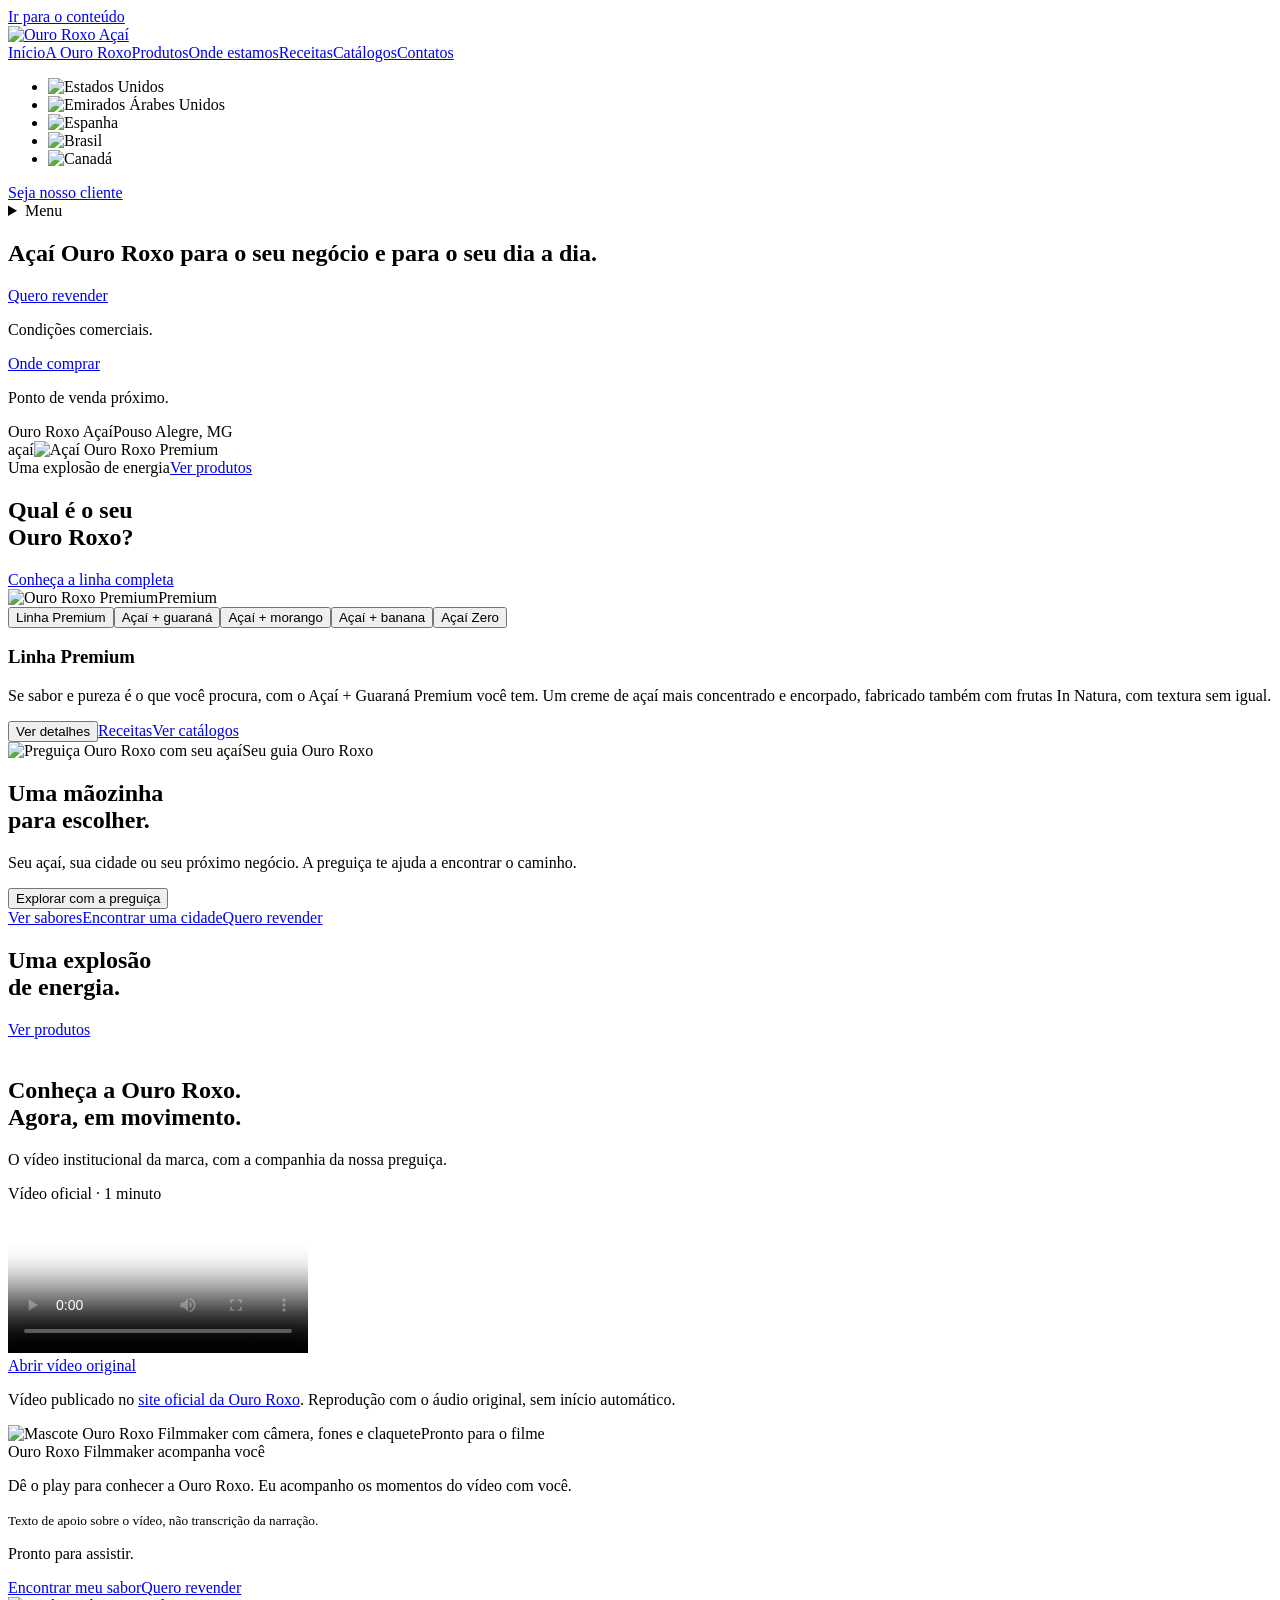
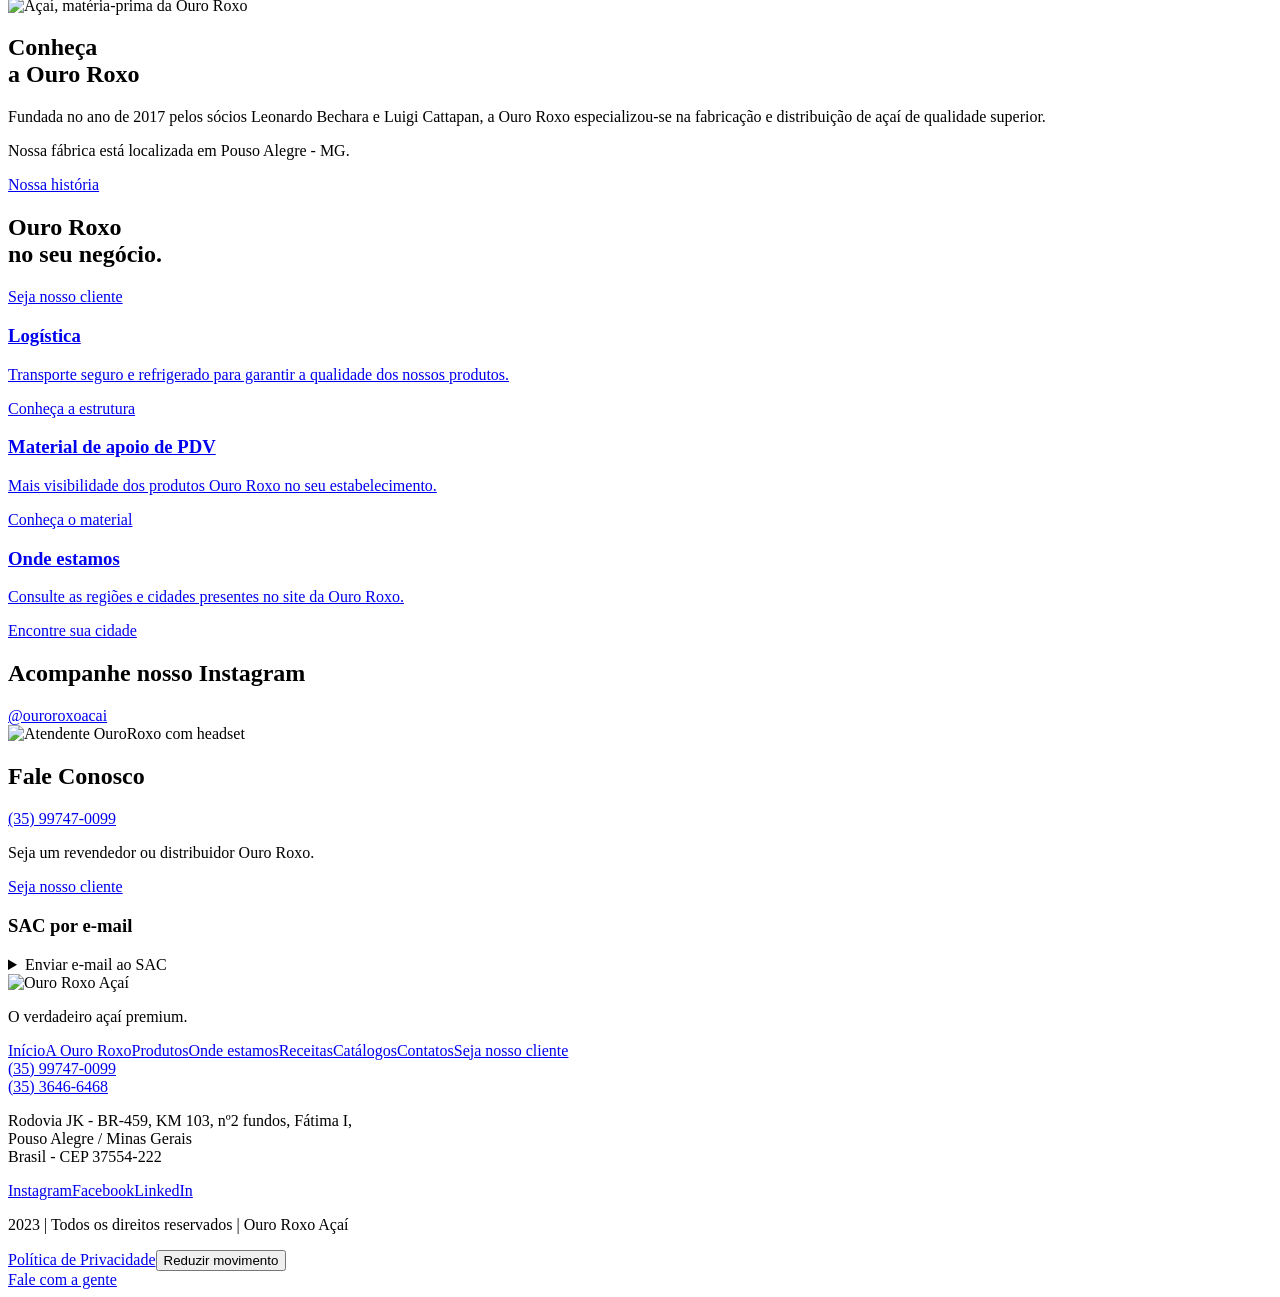
==== commit e68e39c4: "Move country flags beside customer CTA" ====
--- a/index.html
+++ b/index.html
@@ -1 +1 @@
-<!doctype html><html lang="pt-BR"><head><meta charset="utf-8"><meta name="viewport" content="width=device-width,initial-scale=1"><title>OuroRoxo</title><meta name="description" content="Ouro Roxo Açaí. Produtos, nossa história, catálogos e atendimento em Pouso Alegre, Minas Gerais."><link rel="icon" href="/Landing-Page---Ouro-Roxo/assets/logo.webp"><link rel="stylesheet" href="/Landing-Page---Ouro-Roxo/site-v2.css"><script src="/Landing-Page---Ouro-Roxo/scrollcraft.js" defer></script><script src="/Landing-Page---Ouro-Roxo/site-v2.js" defer></script><link rel="stylesheet" href="/Landing-Page---Ouro-Roxo/mascot.css"><script src="/Landing-Page---Ouro-Roxo/mascot.js" defer></script><link rel="stylesheet" href="/Landing-Page---Ouro-Roxo/brand-film.css"><script src="/Landing-Page---Ouro-Roxo/brand-film.js" defer></script><meta property="og:site_name" content="OuroRoxo"></head><body><a href="#main" class="skip">Ir para o conteúdo</a><header class="top"><div class="container nav"><a class="brand" href="/Landing-Page---Ouro-Roxo/" aria-label="Ouro Roxo Açaí, início"><img src="/Landing-Page---Ouro-Roxo/assets/logo.webp" alt="Ouro Roxo Açaí" width="52" height="58"></a><nav class="desktop-nav" aria-label="Principal"><a href="/Landing-Page---Ouro-Roxo/" aria-current="page">Início</a><a href="/Landing-Page---Ouro-Roxo/sobre/" >A Ouro Roxo</a><a href="/Landing-Page---Ouro-Roxo/nossos-produtos/" >Produtos</a><a href="/Landing-Page---Ouro-Roxo/onde-comprar/" >Onde estamos</a><a href="/Landing-Page---Ouro-Roxo/receitas/">Receitas</a><a href="/Landing-Page---Ouro-Roxo/catalogos/" >Catálogos</a><a href="/Landing-Page---Ouro-Roxo/#contatos">Contatos</a></nav><a class="button small nav-cta" href="/Landing-Page---Ouro-Roxo/seja-um-revendedor/">Seja nosso cliente</a><details class="mobile-menu"><summary>Menu</summary><nav aria-label="Principal no celular"><a href="/Landing-Page---Ouro-Roxo/" aria-current="page">Início</a><a href="/Landing-Page---Ouro-Roxo/sobre/" >A Ouro Roxo</a><a href="/Landing-Page---Ouro-Roxo/nossos-produtos/" >Produtos</a><a href="/Landing-Page---Ouro-Roxo/onde-comprar/" >Onde estamos</a><a href="/Landing-Page---Ouro-Roxo/receitas/">Receitas</a><a href="/Landing-Page---Ouro-Roxo/catalogos/" >Catálogos</a><a href="/Landing-Page---Ouro-Roxo/#contatos">Contatos</a><a href="/Landing-Page---Ouro-Roxo/seja-um-revendedor/">Seja nosso cliente</a></nav></details></div></header><main id="main"><section class="hero" data-sc-act="flow"><div class="hero-ground" aria-hidden="true"></div><div class="container hero-inner"><div class="hero-copy"><ul class="hero-flags" id="presenca" aria-label="Países OuroRoxo"><li title="Estados Unidos"><img src="/Landing-Page---Ouro-Roxo/assets/bandeira-us.png" alt="Estados Unidos" width="48" height="32"></li><li title="Emirados Árabes Unidos"><img src="/Landing-Page---Ouro-Roxo/assets/bandeira-ae.png" alt="Emirados Árabes Unidos" width="48" height="32"></li><li title="Espanha"><img src="/Landing-Page---Ouro-Roxo/assets/bandeira-es.png" alt="Espanha" width="48" height="32"></li><li title="Brasil"><img src="/Landing-Page---Ouro-Roxo/assets/bandeira-br.png" alt="Brasil" width="48" height="32"></li><li title="Canadá"><img src="/Landing-Page---Ouro-Roxo/assets/bandeira-ca.png" alt="Canadá" width="48" height="32"></li></ul><h1>Açaí Ouro Roxo para o seu negócio e para o seu dia a dia.</h1><div class="entry-paths"><div><a class="button" href="/Landing-Page---Ouro-Roxo/seja-um-revendedor/">Quero revender</a><p>Condições comerciais.</p></div><div><a class="button entry-secondary" href="/Landing-Page---Ouro-Roxo/onde-comprar/">Onde comprar</a><p>Ponto de venda próximo.</p></div></div><div class="hero-mini"><span>Ouro Roxo Açaí</span><span>Pouso Alegre, MG</span></div></div><div class="hero-visual premium-only" aria-label="Produtos Ouro Roxo em destaque"><span class="hero-letter" aria-hidden="true">açaí</span><img class="hero-main" data-depth="0.10" src="/Landing-Page---Ouro-Roxo/assets/hero.webp" alt="Açaí Ouro Roxo Premium" width="700" height="550" fetchpriority="high"><div class="hero-caption"><span>Uma explosão de energia</span><a href="/Landing-Page---Ouro-Roxo/nossos-produtos/">Ver produtos</a></div></div></div></section><section id="sabores" class="section explorer" data-sc-act="flow"><div class="container"><div class="section-heading"><h2>Qual é o seu<br>Ouro Roxo?</h2><a class="quiet-link" href="/Landing-Page---Ouro-Roxo/nossos-produtos/">Conheça a linha completa</a></div><div class="explorer-grid"><div class="taste-stage"><img id="taste-image" src="/Landing-Page---Ouro-Roxo/assets/05-acai-premium-4d.webp" alt="Ouro Roxo Premium" width="700" height="640"><span id="taste-label">Premium</span></div><div class="taste-copy"><div class="taste-tabs" role="group" aria-label="Escolha um sabor"><button data-taste="3" aria-pressed="true">Linha Premium</button><button data-taste="0" aria-pressed="false">Açaí + guaraná</button><button data-taste="1" aria-pressed="false">Açaí + morango</button><button data-taste="2" aria-pressed="false">Açaí + banana</button><button data-taste="4" aria-pressed="false">Açaí Zero</button></div><h3 id="taste-title">Linha Premium</h3><p id="taste-description">Se sabor e pureza é o que você procura, com o Açaí + Guaraná Premium você tem. Um creme de açaí mais concentrado e encorpado, fabricado também com frutas In Natura, com textura sem igual.</p><div class="actions"><button class="button" id="taste-details" data-product="3">Ver detalhes</button><a href="/Landing-Page---Ouro-Roxo/receitas/">Receitas</a><a href="/Landing-Page---Ouro-Roxo/catalogos/" class="quiet-link">Ver catálogos</a></div></div></div></div></section><section class="mascot-feature section" aria-labelledby="mascot-feature-title"><div class="container mascot-feature-grid"><div class="mascot-feature-art" data-mascot-tilt><img src="/Landing-Page---Ouro-Roxo/assets/mascote-ouro-roxo.webp" alt="Preguiça Ouro Roxo com seu açaí" width="700" height="700" loading="lazy"><span class="mascot-feature-tag">Seu guia Ouro Roxo</span></div><div><h2 id="mascot-feature-title">Uma mãozinha<br>para escolher.</h2><p>Seu açaí, sua cidade ou seu próximo negócio. A preguiça te ajuda a encontrar o caminho.</p><button class="button" type="button" data-open-mascot>Explorar com a preguiça</button><div class="mascot-feature-links"><a href="/Landing-Page---Ouro-Roxo/#sabores">Ver sabores</a><a href="/Landing-Page---Ouro-Roxo/onde-comprar/">Encontrar uma cidade</a><a href="/Landing-Page---Ouro-Roxo/seja-um-revendedor/">Quero revender</a></div></div></div></section><section class="statement" data-sc-act="flow"><div class="container"><h2>Uma explosão<br>de energia.</h2><a class="quiet-link" href="/Landing-Page---Ouro-Roxo/nossos-produtos/">Ver produtos</a></div><div class="statement-products" aria-hidden="true"><img src="/Landing-Page---Ouro-Roxo/assets/01-acai-banana-4d.webp" alt="" loading="lazy"><img src="/Landing-Page---Ouro-Roxo/assets/02-acai-morango-4d.webp" alt="" loading="lazy"><img src="/Landing-Page---Ouro-Roxo/assets/05-acai-premium-4d.webp" alt="" loading="lazy"></div></section><section class="brand-film section" id="video-ouro-roxo" aria-labelledby="brand-film-title"><div class="container"><div class="section-heading"><div><h2 id="brand-film-title">Conheça a Ouro Roxo.<br>Agora, em movimento.</h2><p class="film-intro">O vídeo institucional da marca, com a companhia da nossa preguiça.</p></div><span class="film-duration">Vídeo oficial · 1 minuto</span></div><div class="brand-film-grid"><div class="brand-film-player"><video id="brand-video" controls playsinline preload="metadata" poster="/Landing-Page---Ouro-Roxo/assets/video-institucional-poster.webp"><source src="https://video.wixstatic.com/video/05f8c0_220ddf5ecdb34c4eb0eac98f6b439bd2/1080p/mp4/file.mp4" type="video/mp4">Seu navegador não reproduz este vídeo. <a href="https://video.wixstatic.com/video/05f8c0_220ddf5ecdb34c4eb0eac98f6b439bd2/1080p/mp4/file.mp4">Abrir vídeo institucional</a></video><div class="film-controls"><button type="button" class="button" id="brand-video-play" hidden>Assistir com o Filmmaker</button><a class="quiet-link" href="https://video.wixstatic.com/video/05f8c0_220ddf5ecdb34c4eb0eac98f6b439bd2/1080p/mp4/file.mp4" target="_blank" rel="noopener">Abrir vídeo original</a></div><div class="film-chapters" role="group" aria-label="Trechos do vídeo"><button type="button" data-film-time="0" hidden>Apresentação</button><button type="button" data-film-time="20" hidden>Sabores</button><button type="button" data-film-time="40" hidden>Produção</button></div><p class="film-source">Vídeo publicado no <a href="https://www.ouroroxoacai.com.br/">site oficial da Ouro Roxo</a>. Reprodução com o áudio original, sem início automático.</p></div><aside class="film-avatar" aria-labelledby="film-avatar-title"><div class="film-avatar-art filmmaker-art"><img src="/Landing-Page---Ouro-Roxo/assets/filmmaker-versao-2.webp" alt="Mascote Ouro Roxo Filmmaker com câmera, fones e claquete" width="1000" height="1000" loading="lazy"><span class="filmmaker-state" aria-hidden="true">Pronto para o filme</span><span class="filmmaker-progress" aria-hidden="true"></span><span class="film-speaking" aria-hidden="true"><i></i><i></i><i></i><i></i></span></div><div class="film-speech"><span id="film-avatar-title">Ouro Roxo Filmmaker acompanha você</span><p id="film-guide-caption">Dê o play para conhecer a Ouro Roxo. Eu acompanho os momentos do vídeo com você.</p><small>Texto de apoio sobre o vídeo, não transcrição da narração.</small></div><p id="film-playback-status" class="film-status" role="status">Pronto para assistir.</p><div class="film-avatar-links"><a href="/Landing-Page---Ouro-Roxo/nossos-produtos/">Encontrar meu sabor</a><a href="/Landing-Page---Ouro-Roxo/seja-um-revendedor/">Quero revender</a></div></aside></div></div></section><section class="section story" data-sc-act="flow"><div class="container split"><div class="story-photo"><img src="/Landing-Page---Ouro-Roxo/assets/origem.webp" alt="Açaí, matéria-prima da Ouro Roxo" width="800" height="900" loading="lazy"></div><div><h2>Conheça<br>a Ouro Roxo</h2><p>Fundada no ano de 2017 pelos sócios Leonardo Bechara e Luigi Cattapan, a Ouro Roxo especializou-se na fabricação e distribuição de açaí de qualidade superior.</p><p>Nossa fábrica está localizada em Pouso Alegre - MG.</p><a class="button" href="/Landing-Page---Ouro-Roxo/sobre/">Nossa história</a></div></div></section><section class="section"><div class="container"><div class="section-heading"><h2>Ouro Roxo<br>no seu negócio.</h2><a class="button" href="/Landing-Page---Ouro-Roxo/seja-um-revendedor/">Seja nosso cliente</a></div><div class="business-grid"><a href="/Landing-Page---Ouro-Roxo/sobre/#logistica"><h3>Logística</h3><p>Transporte seguro e refrigerado para garantir a qualidade dos nossos produtos.</p><span>Conheça a estrutura</span></a><a href="/Landing-Page---Ouro-Roxo/sobre/#pdv"><h3>Material de apoio de PDV</h3><p>Mais visibilidade dos produtos Ouro Roxo no seu estabelecimento.</p><span>Conheça o material</span></a><a href="/Landing-Page---Ouro-Roxo/onde-comprar/"><h3>Onde estamos</h3><p>Consulte as regiões e cidades presentes no site da Ouro Roxo.</p><span>Encontre sua cidade</span></a></div></div></section><section class="social-band"><div class="container split"><h2>Acompanhe nosso Instagram</h2><a class="button instagram-badge" href="https://www.instagram.com/ouroroxoacai/">@ouroroxoacai</a></div></section><section class="contact-band" id="contatos"><div class="container split"><div><img class="contact-attendant" src="/Landing-Page---Ouro-Roxo/assets/atendente-ouro-roxo.webp" alt="Atendente OuroRoxo com headset" width="176" height="176" loading="lazy"><h2>Fale Conosco</h2></div><div><a class="phone" href="https://wa.me/5535997470099">(35) 99747-0099</a><p>Seja um revendedor ou distribuidor Ouro Roxo.</p><a class="button" href="/Landing-Page---Ouro-Roxo/seja-um-revendedor/">Seja nosso cliente</a><div class="sac-email"><h3>SAC por e-mail</h3><details><summary>Enviar e-mail ao SAC</summary><p>Escolha seu serviço de e-mail:</p><ul><li><a href="https://mail.google.com/mail/?view=cm&amp;fs=1&amp;to=leo%40ouroroxoacai.com.br&amp;su=Atendimento+OuroRoxo" target="_blank" rel="noopener">Gmail</a></li><li><a href="https://compose.mail.yahoo.com/?to=leo%40ouroroxoacai.com.br&amp;subject=Atendimento+OuroRoxo" target="_blank" rel="noopener">Yahoo Mail</a></li><li><a href="https://outlook.live.com/mail/0/deeplink/compose?to=leo%40ouroroxoacai.com.br&amp;subject=Atendimento+OuroRoxo" target="_blank" rel="noopener">Outlook</a></li><li><a href="mailto:leo@ouroroxoacai.com.br?subject=Atendimento%20OuroRoxo">Outro aplicativo de e-mail</a></li></ul><p>Se preferir, copie o endereço e use seu provedor: <strong>leo@ouroroxoacai.com.br</strong>.</p></details></div></div></div></section></main><footer><div class="container footer-grid"><div><img src="/Landing-Page---Ouro-Roxo/assets/logo.webp" alt="Ouro Roxo Açaí" width="65" height="72"><p>O verdadeiro açaí premium.</p></div><nav aria-label="Páginas"><a href="/Landing-Page---Ouro-Roxo/" aria-current="page">Início</a><a href="/Landing-Page---Ouro-Roxo/sobre/" >A Ouro Roxo</a><a href="/Landing-Page---Ouro-Roxo/nossos-produtos/" >Produtos</a><a href="/Landing-Page---Ouro-Roxo/onde-comprar/" >Onde estamos</a><a href="/Landing-Page---Ouro-Roxo/receitas/">Receitas</a><a href="/Landing-Page---Ouro-Roxo/catalogos/" >Catálogos</a><a href="/Landing-Page---Ouro-Roxo/#contatos">Contatos</a><a href="/Landing-Page---Ouro-Roxo/seja-um-revendedor/">Seja nosso cliente</a></nav><div><a href="https://wa.me/5535997470099">(35) 99747-0099</a><br><a href="tel:+553536466468">(35) 3646-6468</a><p>Rodovia JK - BR-459, KM 103, nº2 fundos, Fátima I,<br>Pouso Alegre / Minas Gerais<br>Brasil - CEP 37554-222</p><div class="social-links"><a href="https://www.instagram.com/ouroroxoacai/">Instagram</a><a href="https://www.facebook.com/ouroroxoacaipa">Facebook</a><a href="https://www.linkedin.com/company/ouro-roxo-a%C3%A7a%C3%AD/?viewAsMember=true">LinkedIn</a></div></div></div><div class="container footer-base"><p>2023 | Todos os direitos reservados | Ouro Roxo Açaí</p><a href="/Landing-Page---Ouro-Roxo/politica-privacidade/">Política de Privacidade</a><button class="mascot-restore" type="button" hidden>Mostrar mascote</button><button class="motion-toggle" type="button" aria-pressed="false">Reduzir movimento</button></div></footer><a class="whatsapp" href="https://wa.me/5535997470099" aria-label="Conversar com Ouro Roxo no WhatsApp">Fale com a gente</a><dialog id="product-dialog" aria-labelledby="dialog-title"><button class="dialog-close" aria-label="Fechar detalhes">Fechar</button><div id="dialog-content"></div></dialog><div class="mascot-dock" hidden><button type="button" class="mascot-launcher" aria-label="Abrir guia da preguiça Ouro Roxo" aria-haspopup="dialog" aria-controls="mascot-guide"><span class="mascot-avatar"><img src="/Landing-Page---Ouro-Roxo/assets/atendente-ouro-roxo.webp" alt="" width="80" height="80" loading="lazy"></span><span class="mascot-bubble">Posso te ajudar?</span></button><button type="button" class="mascot-hide" aria-label="Ocultar mascote">×</button></div><dialog id="mascot-guide" class="mascot-guide" aria-labelledby="mascot-guide-title"><button class="mascot-close" type="button" aria-label="Fechar guia da preguiça">Fechar</button><div class="mascot-portrait"><img src="/Landing-Page---Ouro-Roxo/assets/atendente-ouro-roxo.webp" alt="Atendente Ouro Roxo com headset" width="500" height="500"><div class="mascot-portrait-caption">Seu guia Ouro Roxo</div></div><div class="mascot-guide-body"><h2 id="mascot-guide-title">Vamos encontrar<br>seu Ouro Roxo?</h2><p id="mascot-context" role="status">Escolha um caminho. Eu te levo direto ao que você procura.</p><nav class="mascot-shortcuts" aria-label="Atalhos do mascote"><a data-mascot-action="flavors" href="/Landing-Page---Ouro-Roxo/#sabores"><strong>Explorar sabores</strong><span>Encontre a sua combinação.</span></a><a href="/Landing-Page---Ouro-Roxo/onde-comprar/"><strong>Onde comprar</strong><span>Explore as cidades no mapa.</span></a><a href="/Landing-Page---Ouro-Roxo/seja-um-revendedor/"><strong>Quero revender</strong><span>Converse sobre condições comerciais.</span></a><a href="https://wa.me/5535997470099"><strong>Falar com a equipe</strong><span>Atendimento pelo WhatsApp.</span></a></nav><p class="mascot-note">Atalhos para navegar pelo site. O atendimento é feito pela equipe Ouro Roxo.</p></div></dialog></body></html>+<!doctype html><html lang="pt-BR"><head><meta charset="utf-8"><meta name="viewport" content="width=device-width,initial-scale=1"><title>OuroRoxo</title><meta name="description" content="Ouro Roxo Açaí. Produtos, nossa história, catálogos e atendimento em Pouso Alegre, Minas Gerais."><link rel="icon" href="/Landing-Page---Ouro-Roxo/assets/logo.webp"><link rel="stylesheet" href="/Landing-Page---Ouro-Roxo/site-v2.css"><script src="/Landing-Page---Ouro-Roxo/scrollcraft.js" defer></script><script src="/Landing-Page---Ouro-Roxo/site-v2.js" defer></script><link rel="stylesheet" href="/Landing-Page---Ouro-Roxo/mascot.css"><script src="/Landing-Page---Ouro-Roxo/mascot.js" defer></script><link rel="stylesheet" href="/Landing-Page---Ouro-Roxo/brand-film.css"><script src="/Landing-Page---Ouro-Roxo/brand-film.js" defer></script><meta property="og:site_name" content="OuroRoxo"></head><body><a href="#main" class="skip">Ir para o conteúdo</a><header class="top"><div class="container nav"><a class="brand" href="/Landing-Page---Ouro-Roxo/" aria-label="Ouro Roxo Açaí, início"><img src="/Landing-Page---Ouro-Roxo/assets/logo.webp" alt="Ouro Roxo Açaí" width="52" height="58"></a><nav class="desktop-nav" aria-label="Principal"><a href="/Landing-Page---Ouro-Roxo/" aria-current="page">Início</a><a href="/Landing-Page---Ouro-Roxo/sobre/" >A Ouro Roxo</a><a href="/Landing-Page---Ouro-Roxo/nossos-produtos/" >Produtos</a><a href="/Landing-Page---Ouro-Roxo/onde-comprar/" >Onde estamos</a><a href="/Landing-Page---Ouro-Roxo/receitas/">Receitas</a><a href="/Landing-Page---Ouro-Roxo/catalogos/" >Catálogos</a><a href="/Landing-Page---Ouro-Roxo/#contatos">Contatos</a></nav><div class="nav-market"><ul class="hero-flags" id="presenca" aria-label="Países OuroRoxo"><li title="Estados Unidos"><img src="/Landing-Page---Ouro-Roxo/assets/bandeira-us.png" alt="Estados Unidos" width="48" height="32"></li><li title="Emirados Árabes Unidos"><img src="/Landing-Page---Ouro-Roxo/assets/bandeira-ae.png" alt="Emirados Árabes Unidos" width="48" height="32"></li><li title="Espanha"><img src="/Landing-Page---Ouro-Roxo/assets/bandeira-es.png" alt="Espanha" width="48" height="32"></li><li title="Brasil"><img src="/Landing-Page---Ouro-Roxo/assets/bandeira-br.png" alt="Brasil" width="48" height="32"></li><li title="Canadá"><img src="/Landing-Page---Ouro-Roxo/assets/bandeira-ca.png" alt="Canadá" width="48" height="32"></li></ul><a class="button small nav-cta" href="/Landing-Page---Ouro-Roxo/seja-um-revendedor/">Seja nosso cliente</a></div><details class="mobile-menu"><summary>Menu</summary><nav aria-label="Principal no celular"><a href="/Landing-Page---Ouro-Roxo/" aria-current="page">Início</a><a href="/Landing-Page---Ouro-Roxo/sobre/" >A Ouro Roxo</a><a href="/Landing-Page---Ouro-Roxo/nossos-produtos/" >Produtos</a><a href="/Landing-Page---Ouro-Roxo/onde-comprar/" >Onde estamos</a><a href="/Landing-Page---Ouro-Roxo/receitas/">Receitas</a><a href="/Landing-Page---Ouro-Roxo/catalogos/" >Catálogos</a><a href="/Landing-Page---Ouro-Roxo/#contatos">Contatos</a><a href="/Landing-Page---Ouro-Roxo/seja-um-revendedor/">Seja nosso cliente</a></nav></details></div></header><main id="main"><section class="hero" data-sc-act="flow"><div class="hero-ground" aria-hidden="true"></div><div class="container hero-inner"><div class="hero-copy"><h1>Açaí Ouro Roxo para o seu negócio e para o seu dia a dia.</h1><div class="entry-paths"><div><a class="button" href="/Landing-Page---Ouro-Roxo/seja-um-revendedor/">Quero revender</a><p>Condições comerciais.</p></div><div><a class="button entry-secondary" href="/Landing-Page---Ouro-Roxo/onde-comprar/">Onde comprar</a><p>Ponto de venda próximo.</p></div></div><div class="hero-mini"><span>Ouro Roxo Açaí</span><span>Pouso Alegre, MG</span></div></div><div class="hero-visual premium-only" aria-label="Produtos Ouro Roxo em destaque"><span class="hero-letter" aria-hidden="true">açaí</span><img class="hero-main" data-depth="0.10" src="/Landing-Page---Ouro-Roxo/assets/hero.webp" alt="Açaí Ouro Roxo Premium" width="700" height="550" fetchpriority="high"><div class="hero-caption"><span>Uma explosão de energia</span><a href="/Landing-Page---Ouro-Roxo/nossos-produtos/">Ver produtos</a></div></div></div></section><section id="sabores" class="section explorer" data-sc-act="flow"><div class="container"><div class="section-heading"><h2>Qual é o seu<br>Ouro Roxo?</h2><a class="quiet-link" href="/Landing-Page---Ouro-Roxo/nossos-produtos/">Conheça a linha completa</a></div><div class="explorer-grid"><div class="taste-stage"><img id="taste-image" src="/Landing-Page---Ouro-Roxo/assets/05-acai-premium-4d.webp" alt="Ouro Roxo Premium" width="700" height="640"><span id="taste-label">Premium</span></div><div class="taste-copy"><div class="taste-tabs" role="group" aria-label="Escolha um sabor"><button data-taste="3" aria-pressed="true">Linha Premium</button><button data-taste="0" aria-pressed="false">Açaí + guaraná</button><button data-taste="1" aria-pressed="false">Açaí + morango</button><button data-taste="2" aria-pressed="false">Açaí + banana</button><button data-taste="4" aria-pressed="false">Açaí Zero</button></div><h3 id="taste-title">Linha Premium</h3><p id="taste-description">Se sabor e pureza é o que você procura, com o Açaí + Guaraná Premium você tem. Um creme de açaí mais concentrado e encorpado, fabricado também com frutas In Natura, com textura sem igual.</p><div class="actions"><button class="button" id="taste-details" data-product="3">Ver detalhes</button><a href="/Landing-Page---Ouro-Roxo/receitas/">Receitas</a><a href="/Landing-Page---Ouro-Roxo/catalogos/" class="quiet-link">Ver catálogos</a></div></div></div></div></section><section class="mascot-feature section" aria-labelledby="mascot-feature-title"><div class="container mascot-feature-grid"><div class="mascot-feature-art" data-mascot-tilt><img src="/Landing-Page---Ouro-Roxo/assets/mascote-ouro-roxo.webp" alt="Preguiça Ouro Roxo com seu açaí" width="700" height="700" loading="lazy"><span class="mascot-feature-tag">Seu guia Ouro Roxo</span></div><div><h2 id="mascot-feature-title">Uma mãozinha<br>para escolher.</h2><p>Seu açaí, sua cidade ou seu próximo negócio. A preguiça te ajuda a encontrar o caminho.</p><button class="button" type="button" data-open-mascot>Explorar com a preguiça</button><div class="mascot-feature-links"><a href="/Landing-Page---Ouro-Roxo/#sabores">Ver sabores</a><a href="/Landing-Page---Ouro-Roxo/onde-comprar/">Encontrar uma cidade</a><a href="/Landing-Page---Ouro-Roxo/seja-um-revendedor/">Quero revender</a></div></div></div></section><section class="statement" data-sc-act="flow"><div class="container"><h2>Uma explosão<br>de energia.</h2><a class="quiet-link" href="/Landing-Page---Ouro-Roxo/nossos-produtos/">Ver produtos</a></div><div class="statement-products" aria-hidden="true"><img src="/Landing-Page---Ouro-Roxo/assets/01-acai-banana-4d.webp" alt="" loading="lazy"><img src="/Landing-Page---Ouro-Roxo/assets/02-acai-morango-4d.webp" alt="" loading="lazy"><img src="/Landing-Page---Ouro-Roxo/assets/05-acai-premium-4d.webp" alt="" loading="lazy"></div></section><section class="brand-film section" id="video-ouro-roxo" aria-labelledby="brand-film-title"><div class="container"><div class="section-heading"><div><h2 id="brand-film-title">Conheça a Ouro Roxo.<br>Agora, em movimento.</h2><p class="film-intro">O vídeo institucional da marca, com a companhia da nossa preguiça.</p></div><span class="film-duration">Vídeo oficial · 1 minuto</span></div><div class="brand-film-grid"><div class="brand-film-player"><video id="brand-video" controls playsinline preload="metadata" poster="/Landing-Page---Ouro-Roxo/assets/video-institucional-poster.webp"><source src="https://video.wixstatic.com/video/05f8c0_220ddf5ecdb34c4eb0eac98f6b439bd2/1080p/mp4/file.mp4" type="video/mp4">Seu navegador não reproduz este vídeo. <a href="https://video.wixstatic.com/video/05f8c0_220ddf5ecdb34c4eb0eac98f6b439bd2/1080p/mp4/file.mp4">Abrir vídeo institucional</a></video><div class="film-controls"><button type="button" class="button" id="brand-video-play" hidden>Assistir com o Filmmaker</button><a class="quiet-link" href="https://video.wixstatic.com/video/05f8c0_220ddf5ecdb34c4eb0eac98f6b439bd2/1080p/mp4/file.mp4" target="_blank" rel="noopener">Abrir vídeo original</a></div><div class="film-chapters" role="group" aria-label="Trechos do vídeo"><button type="button" data-film-time="0" hidden>Apresentação</button><button type="button" data-film-time="20" hidden>Sabores</button><button type="button" data-film-time="40" hidden>Produção</button></div><p class="film-source">Vídeo publicado no <a href="https://www.ouroroxoacai.com.br/">site oficial da Ouro Roxo</a>. Reprodução com o áudio original, sem início automático.</p></div><aside class="film-avatar" aria-labelledby="film-avatar-title"><div class="film-avatar-art filmmaker-art"><img src="/Landing-Page---Ouro-Roxo/assets/filmmaker-versao-2.webp" alt="Mascote Ouro Roxo Filmmaker com câmera, fones e claquete" width="1000" height="1000" loading="lazy"><span class="filmmaker-state" aria-hidden="true">Pronto para o filme</span><span class="filmmaker-progress" aria-hidden="true"></span><span class="film-speaking" aria-hidden="true"><i></i><i></i><i></i><i></i></span></div><div class="film-speech"><span id="film-avatar-title">Ouro Roxo Filmmaker acompanha você</span><p id="film-guide-caption">Dê o play para conhecer a Ouro Roxo. Eu acompanho os momentos do vídeo com você.</p><small>Texto de apoio sobre o vídeo, não transcrição da narração.</small></div><p id="film-playback-status" class="film-status" role="status">Pronto para assistir.</p><div class="film-avatar-links"><a href="/Landing-Page---Ouro-Roxo/nossos-produtos/">Encontrar meu sabor</a><a href="/Landing-Page---Ouro-Roxo/seja-um-revendedor/">Quero revender</a></div></aside></div></div></section><section class="section story" data-sc-act="flow"><div class="container split"><div class="story-photo"><img src="/Landing-Page---Ouro-Roxo/assets/origem.webp" alt="Açaí, matéria-prima da Ouro Roxo" width="800" height="900" loading="lazy"></div><div><h2>Conheça<br>a Ouro Roxo</h2><p>Fundada no ano de 2017 pelos sócios Leonardo Bechara e Luigi Cattapan, a Ouro Roxo especializou-se na fabricação e distribuição de açaí de qualidade superior.</p><p>Nossa fábrica está localizada em Pouso Alegre - MG.</p><a class="button" href="/Landing-Page---Ouro-Roxo/sobre/">Nossa história</a></div></div></section><section class="section"><div class="container"><div class="section-heading"><h2>Ouro Roxo<br>no seu negócio.</h2><a class="button" href="/Landing-Page---Ouro-Roxo/seja-um-revendedor/">Seja nosso cliente</a></div><div class="business-grid"><a href="/Landing-Page---Ouro-Roxo/sobre/#logistica"><h3>Logística</h3><p>Transporte seguro e refrigerado para garantir a qualidade dos nossos produtos.</p><span>Conheça a estrutura</span></a><a href="/Landing-Page---Ouro-Roxo/sobre/#pdv"><h3>Material de apoio de PDV</h3><p>Mais visibilidade dos produtos Ouro Roxo no seu estabelecimento.</p><span>Conheça o material</span></a><a href="/Landing-Page---Ouro-Roxo/onde-comprar/"><h3>Onde estamos</h3><p>Consulte as regiões e cidades presentes no site da Ouro Roxo.</p><span>Encontre sua cidade</span></a></div></div></section><section class="social-band"><div class="container split"><h2>Acompanhe nosso Instagram</h2><a class="button instagram-badge" href="https://www.instagram.com/ouroroxoacai/">@ouroroxoacai</a></div></section><section class="contact-band" id="contatos"><div class="container split"><div><img class="contact-attendant" src="/Landing-Page---Ouro-Roxo/assets/atendente-ouro-roxo.webp" alt="Atendente OuroRoxo com headset" width="176" height="176" loading="lazy"><h2>Fale Conosco</h2></div><div><a class="phone" href="https://wa.me/5535997470099">(35) 99747-0099</a><p>Seja um revendedor ou distribuidor Ouro Roxo.</p><a class="button" href="/Landing-Page---Ouro-Roxo/seja-um-revendedor/">Seja nosso cliente</a><div class="sac-email"><h3>SAC por e-mail</h3><details><summary>Enviar e-mail ao SAC</summary><p>Escolha seu serviço de e-mail:</p><ul><li><a href="https://mail.google.com/mail/?view=cm&amp;fs=1&amp;to=leo%40ouroroxoacai.com.br&amp;su=Atendimento+OuroRoxo" target="_blank" rel="noopener">Gmail</a></li><li><a href="https://compose.mail.yahoo.com/?to=leo%40ouroroxoacai.com.br&amp;subject=Atendimento+OuroRoxo" target="_blank" rel="noopener">Yahoo Mail</a></li><li><a href="https://outlook.live.com/mail/0/deeplink/compose?to=leo%40ouroroxoacai.com.br&amp;subject=Atendimento+OuroRoxo" target="_blank" rel="noopener">Outlook</a></li><li><a href="mailto:leo@ouroroxoacai.com.br?subject=Atendimento%20OuroRoxo">Outro aplicativo de e-mail</a></li></ul><p>Se preferir, copie o endereço e use seu provedor: <strong>leo@ouroroxoacai.com.br</strong>.</p></details></div></div></div></section></main><footer><div class="container footer-grid"><div><img src="/Landing-Page---Ouro-Roxo/assets/logo.webp" alt="Ouro Roxo Açaí" width="65" height="72"><p>O verdadeiro açaí premium.</p></div><nav aria-label="Páginas"><a href="/Landing-Page---Ouro-Roxo/" aria-current="page">Início</a><a href="/Landing-Page---Ouro-Roxo/sobre/" >A Ouro Roxo</a><a href="/Landing-Page---Ouro-Roxo/nossos-produtos/" >Produtos</a><a href="/Landing-Page---Ouro-Roxo/onde-comprar/" >Onde estamos</a><a href="/Landing-Page---Ouro-Roxo/receitas/">Receitas</a><a href="/Landing-Page---Ouro-Roxo/catalogos/" >Catálogos</a><a href="/Landing-Page---Ouro-Roxo/#contatos">Contatos</a><a href="/Landing-Page---Ouro-Roxo/seja-um-revendedor/">Seja nosso cliente</a></nav><div><a href="https://wa.me/5535997470099">(35) 99747-0099</a><br><a href="tel:+553536466468">(35) 3646-6468</a><p>Rodovia JK - BR-459, KM 103, nº2 fundos, Fátima I,<br>Pouso Alegre / Minas Gerais<br>Brasil - CEP 37554-222</p><div class="social-links"><a href="https://www.instagram.com/ouroroxoacai/">Instagram</a><a href="https://www.facebook.com/ouroroxoacaipa">Facebook</a><a href="https://www.linkedin.com/company/ouro-roxo-a%C3%A7a%C3%AD/?viewAsMember=true">LinkedIn</a></div></div></div><div class="container footer-base"><p>2023 | Todos os direitos reservados | Ouro Roxo Açaí</p><a href="/Landing-Page---Ouro-Roxo/politica-privacidade/">Política de Privacidade</a><button class="mascot-restore" type="button" hidden>Mostrar mascote</button><button class="motion-toggle" type="button" aria-pressed="false">Reduzir movimento</button></div></footer><a class="whatsapp" href="https://wa.me/5535997470099" aria-label="Conversar com Ouro Roxo no WhatsApp">Fale com a gente</a><dialog id="product-dialog" aria-labelledby="dialog-title"><button class="dialog-close" aria-label="Fechar detalhes">Fechar</button><div id="dialog-content"></div></dialog><div class="mascot-dock" hidden><button type="button" class="mascot-launcher" aria-label="Abrir guia da preguiça Ouro Roxo" aria-haspopup="dialog" aria-controls="mascot-guide"><span class="mascot-avatar"><img src="/Landing-Page---Ouro-Roxo/assets/atendente-ouro-roxo.webp" alt="" width="80" height="80" loading="lazy"></span><span class="mascot-bubble">Posso te ajudar?</span></button><button type="button" class="mascot-hide" aria-label="Ocultar mascote">×</button></div><dialog id="mascot-guide" class="mascot-guide" aria-labelledby="mascot-guide-title"><button class="mascot-close" type="button" aria-label="Fechar guia da preguiça">Fechar</button><div class="mascot-portrait"><img src="/Landing-Page---Ouro-Roxo/assets/atendente-ouro-roxo.webp" alt="Atendente Ouro Roxo com headset" width="500" height="500"><div class="mascot-portrait-caption">Seu guia Ouro Roxo</div></div><div class="mascot-guide-body"><h2 id="mascot-guide-title">Vamos encontrar<br>seu Ouro Roxo?</h2><p id="mascot-context" role="status">Escolha um caminho. Eu te levo direto ao que você procura.</p><nav class="mascot-shortcuts" aria-label="Atalhos do mascote"><a data-mascot-action="flavors" href="/Landing-Page---Ouro-Roxo/#sabores"><strong>Explorar sabores</strong><span>Encontre a sua combinação.</span></a><a href="/Landing-Page---Ouro-Roxo/onde-comprar/"><strong>Onde comprar</strong><span>Explore as cidades no mapa.</span></a><a href="/Landing-Page---Ouro-Roxo/seja-um-revendedor/"><strong>Quero revender</strong><span>Converse sobre condições comerciais.</span></a><a href="https://wa.me/5535997470099"><strong>Falar com a equipe</strong><span>Atendimento pelo WhatsApp.</span></a></nav><p class="mascot-note">Atalhos para navegar pelo site. O atendimento é feito pela equipe Ouro Roxo.</p></div></dialog></body></html>
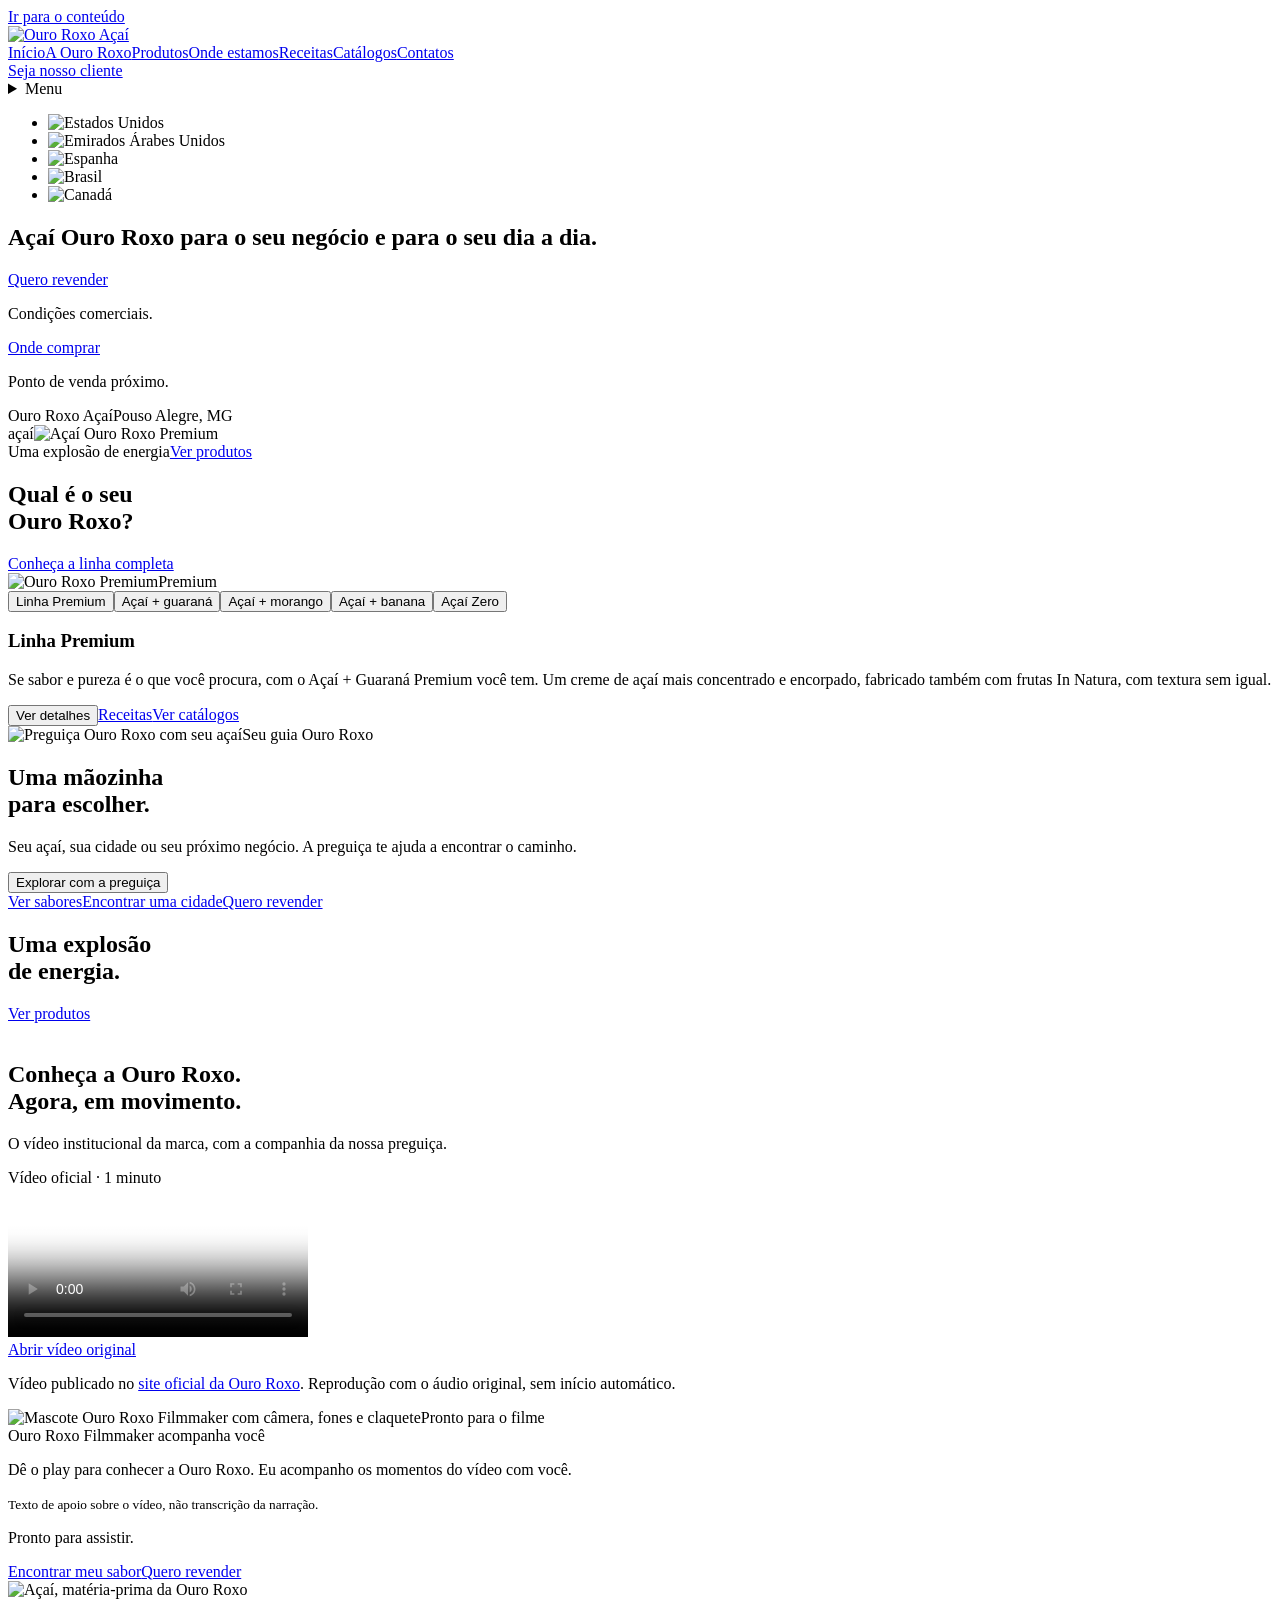
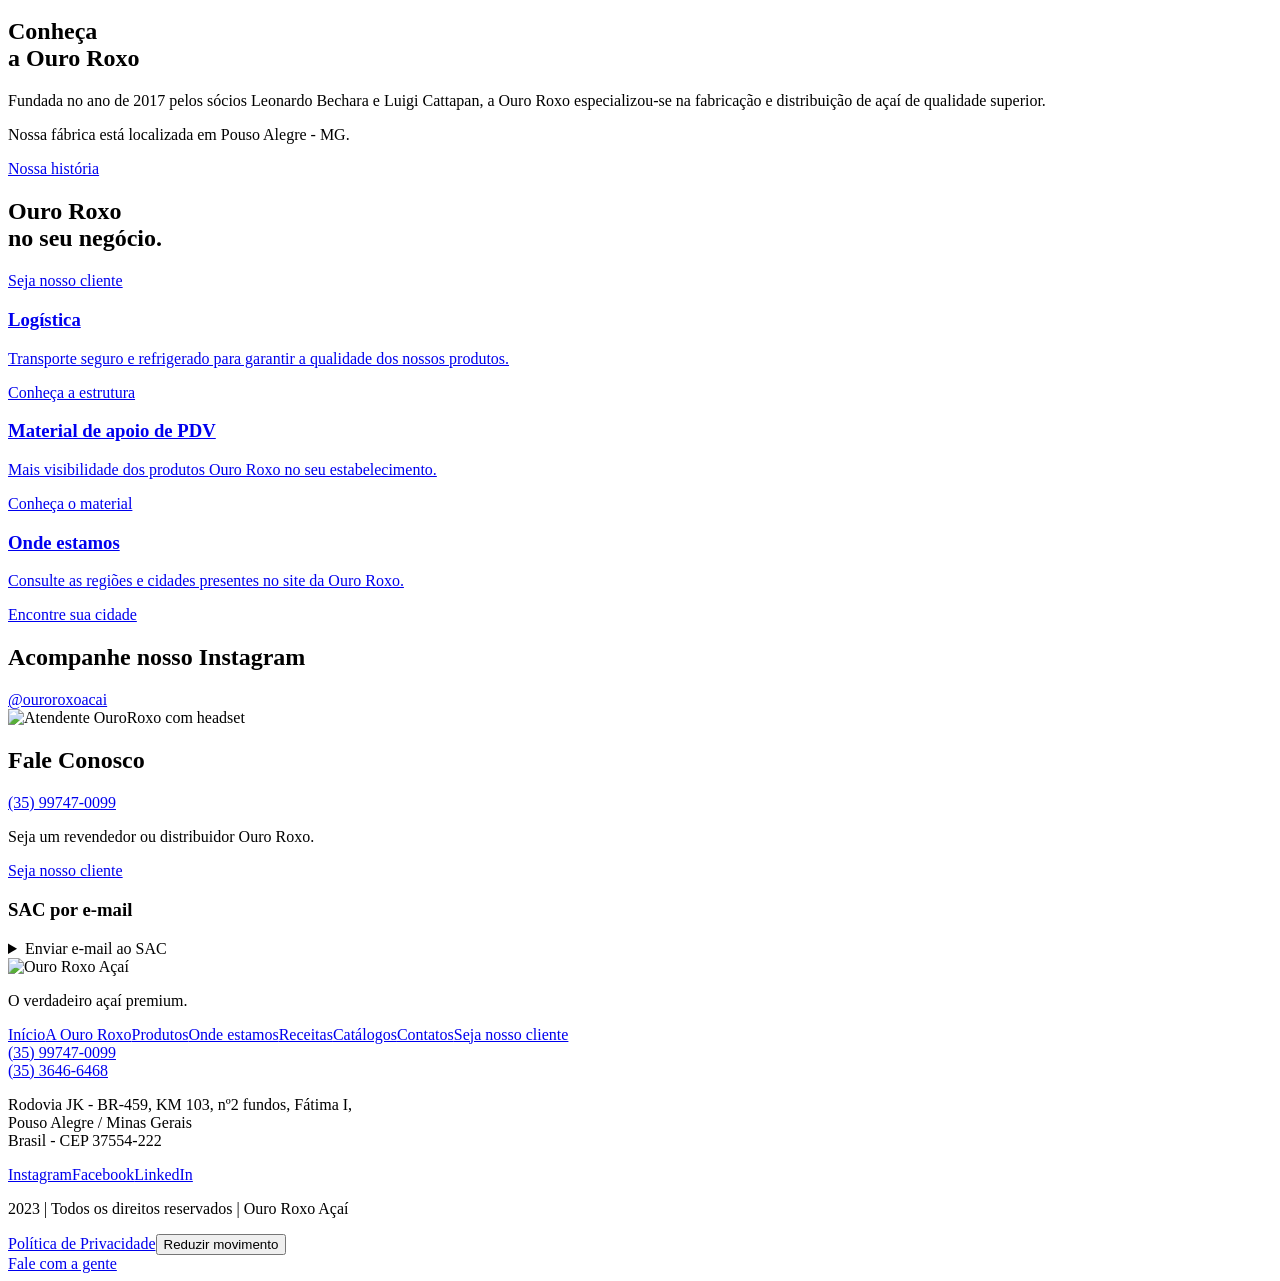
==== commit 35d266f1: "Integrate dimensional flags into homepage hero" ====
--- a/index.html
+++ b/index.html
@@ -1 +1 @@
-<!doctype html><html lang="pt-BR"><head><meta charset="utf-8"><meta name="viewport" content="width=device-width,initial-scale=1"><title>OuroRoxo</title><meta name="description" content="Ouro Roxo Açaí. Produtos, nossa história, catálogos e atendimento em Pouso Alegre, Minas Gerais."><link rel="icon" href="/Landing-Page---Ouro-Roxo/assets/logo.webp"><link rel="stylesheet" href="/Landing-Page---Ouro-Roxo/site-v2.css"><script src="/Landing-Page---Ouro-Roxo/scrollcraft.js" defer></script><script src="/Landing-Page---Ouro-Roxo/site-v2.js" defer></script><link rel="stylesheet" href="/Landing-Page---Ouro-Roxo/mascot.css"><script src="/Landing-Page---Ouro-Roxo/mascot.js" defer></script><link rel="stylesheet" href="/Landing-Page---Ouro-Roxo/brand-film.css"><script src="/Landing-Page---Ouro-Roxo/brand-film.js" defer></script><meta property="og:site_name" content="OuroRoxo"></head><body><a href="#main" class="skip">Ir para o conteúdo</a><header class="top"><div class="container nav"><a class="brand" href="/Landing-Page---Ouro-Roxo/" aria-label="Ouro Roxo Açaí, início"><img src="/Landing-Page---Ouro-Roxo/assets/logo.webp" alt="Ouro Roxo Açaí" width="52" height="58"></a><nav class="desktop-nav" aria-label="Principal"><a href="/Landing-Page---Ouro-Roxo/" aria-current="page">Início</a><a href="/Landing-Page---Ouro-Roxo/sobre/" >A Ouro Roxo</a><a href="/Landing-Page---Ouro-Roxo/nossos-produtos/" >Produtos</a><a href="/Landing-Page---Ouro-Roxo/onde-comprar/" >Onde estamos</a><a href="/Landing-Page---Ouro-Roxo/receitas/">Receitas</a><a href="/Landing-Page---Ouro-Roxo/catalogos/" >Catálogos</a><a href="/Landing-Page---Ouro-Roxo/#contatos">Contatos</a></nav><div class="nav-market"><ul class="hero-flags" id="presenca" aria-label="Países OuroRoxo"><li title="Estados Unidos"><img src="/Landing-Page---Ouro-Roxo/assets/bandeira-us.png" alt="Estados Unidos" width="48" height="32"></li><li title="Emirados Árabes Unidos"><img src="/Landing-Page---Ouro-Roxo/assets/bandeira-ae.png" alt="Emirados Árabes Unidos" width="48" height="32"></li><li title="Espanha"><img src="/Landing-Page---Ouro-Roxo/assets/bandeira-es.png" alt="Espanha" width="48" height="32"></li><li title="Brasil"><img src="/Landing-Page---Ouro-Roxo/assets/bandeira-br.png" alt="Brasil" width="48" height="32"></li><li title="Canadá"><img src="/Landing-Page---Ouro-Roxo/assets/bandeira-ca.png" alt="Canadá" width="48" height="32"></li></ul><a class="button small nav-cta" href="/Landing-Page---Ouro-Roxo/seja-um-revendedor/">Seja nosso cliente</a></div><details class="mobile-menu"><summary>Menu</summary><nav aria-label="Principal no celular"><a href="/Landing-Page---Ouro-Roxo/" aria-current="page">Início</a><a href="/Landing-Page---Ouro-Roxo/sobre/" >A Ouro Roxo</a><a href="/Landing-Page---Ouro-Roxo/nossos-produtos/" >Produtos</a><a href="/Landing-Page---Ouro-Roxo/onde-comprar/" >Onde estamos</a><a href="/Landing-Page---Ouro-Roxo/receitas/">Receitas</a><a href="/Landing-Page---Ouro-Roxo/catalogos/" >Catálogos</a><a href="/Landing-Page---Ouro-Roxo/#contatos">Contatos</a><a href="/Landing-Page---Ouro-Roxo/seja-um-revendedor/">Seja nosso cliente</a></nav></details></div></header><main id="main"><section class="hero" data-sc-act="flow"><div class="hero-ground" aria-hidden="true"></div><div class="container hero-inner"><div class="hero-copy"><h1>Açaí Ouro Roxo para o seu negócio e para o seu dia a dia.</h1><div class="entry-paths"><div><a class="button" href="/Landing-Page---Ouro-Roxo/seja-um-revendedor/">Quero revender</a><p>Condições comerciais.</p></div><div><a class="button entry-secondary" href="/Landing-Page---Ouro-Roxo/onde-comprar/">Onde comprar</a><p>Ponto de venda próximo.</p></div></div><div class="hero-mini"><span>Ouro Roxo Açaí</span><span>Pouso Alegre, MG</span></div></div><div class="hero-visual premium-only" aria-label="Produtos Ouro Roxo em destaque"><span class="hero-letter" aria-hidden="true">açaí</span><img class="hero-main" data-depth="0.10" src="/Landing-Page---Ouro-Roxo/assets/hero.webp" alt="Açaí Ouro Roxo Premium" width="700" height="550" fetchpriority="high"><div class="hero-caption"><span>Uma explosão de energia</span><a href="/Landing-Page---Ouro-Roxo/nossos-produtos/">Ver produtos</a></div></div></div></section><section id="sabores" class="section explorer" data-sc-act="flow"><div class="container"><div class="section-heading"><h2>Qual é o seu<br>Ouro Roxo?</h2><a class="quiet-link" href="/Landing-Page---Ouro-Roxo/nossos-produtos/">Conheça a linha completa</a></div><div class="explorer-grid"><div class="taste-stage"><img id="taste-image" src="/Landing-Page---Ouro-Roxo/assets/05-acai-premium-4d.webp" alt="Ouro Roxo Premium" width="700" height="640"><span id="taste-label">Premium</span></div><div class="taste-copy"><div class="taste-tabs" role="group" aria-label="Escolha um sabor"><button data-taste="3" aria-pressed="true">Linha Premium</button><button data-taste="0" aria-pressed="false">Açaí + guaraná</button><button data-taste="1" aria-pressed="false">Açaí + morango</button><button data-taste="2" aria-pressed="false">Açaí + banana</button><button data-taste="4" aria-pressed="false">Açaí Zero</button></div><h3 id="taste-title">Linha Premium</h3><p id="taste-description">Se sabor e pureza é o que você procura, com o Açaí + Guaraná Premium você tem. Um creme de açaí mais concentrado e encorpado, fabricado também com frutas In Natura, com textura sem igual.</p><div class="actions"><button class="button" id="taste-details" data-product="3">Ver detalhes</button><a href="/Landing-Page---Ouro-Roxo/receitas/">Receitas</a><a href="/Landing-Page---Ouro-Roxo/catalogos/" class="quiet-link">Ver catálogos</a></div></div></div></div></section><section class="mascot-feature section" aria-labelledby="mascot-feature-title"><div class="container mascot-feature-grid"><div class="mascot-feature-art" data-mascot-tilt><img src="/Landing-Page---Ouro-Roxo/assets/mascote-ouro-roxo.webp" alt="Preguiça Ouro Roxo com seu açaí" width="700" height="700" loading="lazy"><span class="mascot-feature-tag">Seu guia Ouro Roxo</span></div><div><h2 id="mascot-feature-title">Uma mãozinha<br>para escolher.</h2><p>Seu açaí, sua cidade ou seu próximo negócio. A preguiça te ajuda a encontrar o caminho.</p><button class="button" type="button" data-open-mascot>Explorar com a preguiça</button><div class="mascot-feature-links"><a href="/Landing-Page---Ouro-Roxo/#sabores">Ver sabores</a><a href="/Landing-Page---Ouro-Roxo/onde-comprar/">Encontrar uma cidade</a><a href="/Landing-Page---Ouro-Roxo/seja-um-revendedor/">Quero revender</a></div></div></div></section><section class="statement" data-sc-act="flow"><div class="container"><h2>Uma explosão<br>de energia.</h2><a class="quiet-link" href="/Landing-Page---Ouro-Roxo/nossos-produtos/">Ver produtos</a></div><div class="statement-products" aria-hidden="true"><img src="/Landing-Page---Ouro-Roxo/assets/01-acai-banana-4d.webp" alt="" loading="lazy"><img src="/Landing-Page---Ouro-Roxo/assets/02-acai-morango-4d.webp" alt="" loading="lazy"><img src="/Landing-Page---Ouro-Roxo/assets/05-acai-premium-4d.webp" alt="" loading="lazy"></div></section><section class="brand-film section" id="video-ouro-roxo" aria-labelledby="brand-film-title"><div class="container"><div class="section-heading"><div><h2 id="brand-film-title">Conheça a Ouro Roxo.<br>Agora, em movimento.</h2><p class="film-intro">O vídeo institucional da marca, com a companhia da nossa preguiça.</p></div><span class="film-duration">Vídeo oficial · 1 minuto</span></div><div class="brand-film-grid"><div class="brand-film-player"><video id="brand-video" controls playsinline preload="metadata" poster="/Landing-Page---Ouro-Roxo/assets/video-institucional-poster.webp"><source src="https://video.wixstatic.com/video/05f8c0_220ddf5ecdb34c4eb0eac98f6b439bd2/1080p/mp4/file.mp4" type="video/mp4">Seu navegador não reproduz este vídeo. <a href="https://video.wixstatic.com/video/05f8c0_220ddf5ecdb34c4eb0eac98f6b439bd2/1080p/mp4/file.mp4">Abrir vídeo institucional</a></video><div class="film-controls"><button type="button" class="button" id="brand-video-play" hidden>Assistir com o Filmmaker</button><a class="quiet-link" href="https://video.wixstatic.com/video/05f8c0_220ddf5ecdb34c4eb0eac98f6b439bd2/1080p/mp4/file.mp4" target="_blank" rel="noopener">Abrir vídeo original</a></div><div class="film-chapters" role="group" aria-label="Trechos do vídeo"><button type="button" data-film-time="0" hidden>Apresentação</button><button type="button" data-film-time="20" hidden>Sabores</button><button type="button" data-film-time="40" hidden>Produção</button></div><p class="film-source">Vídeo publicado no <a href="https://www.ouroroxoacai.com.br/">site oficial da Ouro Roxo</a>. Reprodução com o áudio original, sem início automático.</p></div><aside class="film-avatar" aria-labelledby="film-avatar-title"><div class="film-avatar-art filmmaker-art"><img src="/Landing-Page---Ouro-Roxo/assets/filmmaker-versao-2.webp" alt="Mascote Ouro Roxo Filmmaker com câmera, fones e claquete" width="1000" height="1000" loading="lazy"><span class="filmmaker-state" aria-hidden="true">Pronto para o filme</span><span class="filmmaker-progress" aria-hidden="true"></span><span class="film-speaking" aria-hidden="true"><i></i><i></i><i></i><i></i></span></div><div class="film-speech"><span id="film-avatar-title">Ouro Roxo Filmmaker acompanha você</span><p id="film-guide-caption">Dê o play para conhecer a Ouro Roxo. Eu acompanho os momentos do vídeo com você.</p><small>Texto de apoio sobre o vídeo, não transcrição da narração.</small></div><p id="film-playback-status" class="film-status" role="status">Pronto para assistir.</p><div class="film-avatar-links"><a href="/Landing-Page---Ouro-Roxo/nossos-produtos/">Encontrar meu sabor</a><a href="/Landing-Page---Ouro-Roxo/seja-um-revendedor/">Quero revender</a></div></aside></div></div></section><section class="section story" data-sc-act="flow"><div class="container split"><div class="story-photo"><img src="/Landing-Page---Ouro-Roxo/assets/origem.webp" alt="Açaí, matéria-prima da Ouro Roxo" width="800" height="900" loading="lazy"></div><div><h2>Conheça<br>a Ouro Roxo</h2><p>Fundada no ano de 2017 pelos sócios Leonardo Bechara e Luigi Cattapan, a Ouro Roxo especializou-se na fabricação e distribuição de açaí de qualidade superior.</p><p>Nossa fábrica está localizada em Pouso Alegre - MG.</p><a class="button" href="/Landing-Page---Ouro-Roxo/sobre/">Nossa história</a></div></div></section><section class="section"><div class="container"><div class="section-heading"><h2>Ouro Roxo<br>no seu negócio.</h2><a class="button" href="/Landing-Page---Ouro-Roxo/seja-um-revendedor/">Seja nosso cliente</a></div><div class="business-grid"><a href="/Landing-Page---Ouro-Roxo/sobre/#logistica"><h3>Logística</h3><p>Transporte seguro e refrigerado para garantir a qualidade dos nossos produtos.</p><span>Conheça a estrutura</span></a><a href="/Landing-Page---Ouro-Roxo/sobre/#pdv"><h3>Material de apoio de PDV</h3><p>Mais visibilidade dos produtos Ouro Roxo no seu estabelecimento.</p><span>Conheça o material</span></a><a href="/Landing-Page---Ouro-Roxo/onde-comprar/"><h3>Onde estamos</h3><p>Consulte as regiões e cidades presentes no site da Ouro Roxo.</p><span>Encontre sua cidade</span></a></div></div></section><section class="social-band"><div class="container split"><h2>Acompanhe nosso Instagram</h2><a class="button instagram-badge" href="https://www.instagram.com/ouroroxoacai/">@ouroroxoacai</a></div></section><section class="contact-band" id="contatos"><div class="container split"><div><img class="contact-attendant" src="/Landing-Page---Ouro-Roxo/assets/atendente-ouro-roxo.webp" alt="Atendente OuroRoxo com headset" width="176" height="176" loading="lazy"><h2>Fale Conosco</h2></div><div><a class="phone" href="https://wa.me/5535997470099">(35) 99747-0099</a><p>Seja um revendedor ou distribuidor Ouro Roxo.</p><a class="button" href="/Landing-Page---Ouro-Roxo/seja-um-revendedor/">Seja nosso cliente</a><div class="sac-email"><h3>SAC por e-mail</h3><details><summary>Enviar e-mail ao SAC</summary><p>Escolha seu serviço de e-mail:</p><ul><li><a href="https://mail.google.com/mail/?view=cm&amp;fs=1&amp;to=leo%40ouroroxoacai.com.br&amp;su=Atendimento+OuroRoxo" target="_blank" rel="noopener">Gmail</a></li><li><a href="https://compose.mail.yahoo.com/?to=leo%40ouroroxoacai.com.br&amp;subject=Atendimento+OuroRoxo" target="_blank" rel="noopener">Yahoo Mail</a></li><li><a href="https://outlook.live.com/mail/0/deeplink/compose?to=leo%40ouroroxoacai.com.br&amp;subject=Atendimento+OuroRoxo" target="_blank" rel="noopener">Outlook</a></li><li><a href="mailto:leo@ouroroxoacai.com.br?subject=Atendimento%20OuroRoxo">Outro aplicativo de e-mail</a></li></ul><p>Se preferir, copie o endereço e use seu provedor: <strong>leo@ouroroxoacai.com.br</strong>.</p></details></div></div></div></section></main><footer><div class="container footer-grid"><div><img src="/Landing-Page---Ouro-Roxo/assets/logo.webp" alt="Ouro Roxo Açaí" width="65" height="72"><p>O verdadeiro açaí premium.</p></div><nav aria-label="Páginas"><a href="/Landing-Page---Ouro-Roxo/" aria-current="page">Início</a><a href="/Landing-Page---Ouro-Roxo/sobre/" >A Ouro Roxo</a><a href="/Landing-Page---Ouro-Roxo/nossos-produtos/" >Produtos</a><a href="/Landing-Page---Ouro-Roxo/onde-comprar/" >Onde estamos</a><a href="/Landing-Page---Ouro-Roxo/receitas/">Receitas</a><a href="/Landing-Page---Ouro-Roxo/catalogos/" >Catálogos</a><a href="/Landing-Page---Ouro-Roxo/#contatos">Contatos</a><a href="/Landing-Page---Ouro-Roxo/seja-um-revendedor/">Seja nosso cliente</a></nav><div><a href="https://wa.me/5535997470099">(35) 99747-0099</a><br><a href="tel:+553536466468">(35) 3646-6468</a><p>Rodovia JK - BR-459, KM 103, nº2 fundos, Fátima I,<br>Pouso Alegre / Minas Gerais<br>Brasil - CEP 37554-222</p><div class="social-links"><a href="https://www.instagram.com/ouroroxoacai/">Instagram</a><a href="https://www.facebook.com/ouroroxoacaipa">Facebook</a><a href="https://www.linkedin.com/company/ouro-roxo-a%C3%A7a%C3%AD/?viewAsMember=true">LinkedIn</a></div></div></div><div class="container footer-base"><p>2023 | Todos os direitos reservados | Ouro Roxo Açaí</p><a href="/Landing-Page---Ouro-Roxo/politica-privacidade/">Política de Privacidade</a><button class="mascot-restore" type="button" hidden>Mostrar mascote</button><button class="motion-toggle" type="button" aria-pressed="false">Reduzir movimento</button></div></footer><a class="whatsapp" href="https://wa.me/5535997470099" aria-label="Conversar com Ouro Roxo no WhatsApp">Fale com a gente</a><dialog id="product-dialog" aria-labelledby="dialog-title"><button class="dialog-close" aria-label="Fechar detalhes">Fechar</button><div id="dialog-content"></div></dialog><div class="mascot-dock" hidden><button type="button" class="mascot-launcher" aria-label="Abrir guia da preguiça Ouro Roxo" aria-haspopup="dialog" aria-controls="mascot-guide"><span class="mascot-avatar"><img src="/Landing-Page---Ouro-Roxo/assets/atendente-ouro-roxo.webp" alt="" width="80" height="80" loading="lazy"></span><span class="mascot-bubble">Posso te ajudar?</span></button><button type="button" class="mascot-hide" aria-label="Ocultar mascote">×</button></div><dialog id="mascot-guide" class="mascot-guide" aria-labelledby="mascot-guide-title"><button class="mascot-close" type="button" aria-label="Fechar guia da preguiça">Fechar</button><div class="mascot-portrait"><img src="/Landing-Page---Ouro-Roxo/assets/atendente-ouro-roxo.webp" alt="Atendente Ouro Roxo com headset" width="500" height="500"><div class="mascot-portrait-caption">Seu guia Ouro Roxo</div></div><div class="mascot-guide-body"><h2 id="mascot-guide-title">Vamos encontrar<br>seu Ouro Roxo?</h2><p id="mascot-context" role="status">Escolha um caminho. Eu te levo direto ao que você procura.</p><nav class="mascot-shortcuts" aria-label="Atalhos do mascote"><a data-mascot-action="flavors" href="/Landing-Page---Ouro-Roxo/#sabores"><strong>Explorar sabores</strong><span>Encontre a sua combinação.</span></a><a href="/Landing-Page---Ouro-Roxo/onde-comprar/"><strong>Onde comprar</strong><span>Explore as cidades no mapa.</span></a><a href="/Landing-Page---Ouro-Roxo/seja-um-revendedor/"><strong>Quero revender</strong><span>Converse sobre condições comerciais.</span></a><a href="https://wa.me/5535997470099"><strong>Falar com a equipe</strong><span>Atendimento pelo WhatsApp.</span></a></nav><p class="mascot-note">Atalhos para navegar pelo site. O atendimento é feito pela equipe Ouro Roxo.</p></div></dialog></body></html>+<!doctype html><html lang="pt-BR"><head><meta charset="utf-8"><meta name="viewport" content="width=device-width,initial-scale=1"><title>OuroRoxo</title><meta name="description" content="Ouro Roxo Açaí. Produtos, nossa história, catálogos e atendimento em Pouso Alegre, Minas Gerais."><link rel="icon" href="/Landing-Page---Ouro-Roxo/assets/logo.webp"><link rel="stylesheet" href="/Landing-Page---Ouro-Roxo/site-v2.css"><script src="/Landing-Page---Ouro-Roxo/scrollcraft.js" defer></script><script src="/Landing-Page---Ouro-Roxo/site-v2.js" defer></script><link rel="stylesheet" href="/Landing-Page---Ouro-Roxo/mascot.css"><script src="/Landing-Page---Ouro-Roxo/mascot.js" defer></script><link rel="stylesheet" href="/Landing-Page---Ouro-Roxo/brand-film.css"><script src="/Landing-Page---Ouro-Roxo/brand-film.js" defer></script><meta property="og:site_name" content="OuroRoxo"></head><body><a href="#main" class="skip">Ir para o conteúdo</a><header class="top"><div class="container nav"><a class="brand" href="/Landing-Page---Ouro-Roxo/" aria-label="Ouro Roxo Açaí, início"><img src="/Landing-Page---Ouro-Roxo/assets/logo.webp" alt="Ouro Roxo Açaí" width="52" height="58"></a><nav class="desktop-nav" aria-label="Principal"><a href="/Landing-Page---Ouro-Roxo/" aria-current="page">Início</a><a href="/Landing-Page---Ouro-Roxo/sobre/" >A Ouro Roxo</a><a href="/Landing-Page---Ouro-Roxo/nossos-produtos/" >Produtos</a><a href="/Landing-Page---Ouro-Roxo/onde-comprar/" >Onde estamos</a><a href="/Landing-Page---Ouro-Roxo/receitas/">Receitas</a><a href="/Landing-Page---Ouro-Roxo/catalogos/" >Catálogos</a><a href="/Landing-Page---Ouro-Roxo/#contatos">Contatos</a></nav><a class="button small nav-cta" href="/Landing-Page---Ouro-Roxo/seja-um-revendedor/">Seja nosso cliente</a><details class="mobile-menu"><summary>Menu</summary><nav aria-label="Principal no celular"><a href="/Landing-Page---Ouro-Roxo/" aria-current="page">Início</a><a href="/Landing-Page---Ouro-Roxo/sobre/" >A Ouro Roxo</a><a href="/Landing-Page---Ouro-Roxo/nossos-produtos/" >Produtos</a><a href="/Landing-Page---Ouro-Roxo/onde-comprar/" >Onde estamos</a><a href="/Landing-Page---Ouro-Roxo/receitas/">Receitas</a><a href="/Landing-Page---Ouro-Roxo/catalogos/" >Catálogos</a><a href="/Landing-Page---Ouro-Roxo/#contatos">Contatos</a><a href="/Landing-Page---Ouro-Roxo/seja-um-revendedor/">Seja nosso cliente</a></nav></details></div></header><main id="main"><section class="hero" data-sc-act="flow"><div class="hero-ground" aria-hidden="true"></div><div class="container hero-inner"><div class="hero-copy"><ul class="hero-flags" id="presenca" aria-label="Países OuroRoxo"><li title="Estados Unidos"><img src="/Landing-Page---Ouro-Roxo/assets/bandeira-us.png" alt="Estados Unidos"></li><li title="Emirados Árabes Unidos"><img src="/Landing-Page---Ouro-Roxo/assets/bandeira-ae.png" alt="Emirados Árabes Unidos"></li><li title="Espanha"><img src="/Landing-Page---Ouro-Roxo/assets/bandeira-es.png" alt="Espanha"></li><li title="Brasil"><img src="/Landing-Page---Ouro-Roxo/assets/bandeira-br.png" alt="Brasil"></li><li title="Canadá"><img src="/Landing-Page---Ouro-Roxo/assets/bandeira-ca.png" alt="Canadá"></li></ul><h1>Açaí Ouro Roxo para o seu negócio e para o seu dia a dia.</h1><div class="entry-paths"><div><a class="button" href="/Landing-Page---Ouro-Roxo/seja-um-revendedor/">Quero revender</a><p>Condições comerciais.</p></div><div><a class="button entry-secondary" href="/Landing-Page---Ouro-Roxo/onde-comprar/">Onde comprar</a><p>Ponto de venda próximo.</p></div></div><div class="hero-mini"><span>Ouro Roxo Açaí</span><span>Pouso Alegre, MG</span></div></div><div class="hero-visual premium-only" aria-label="Produtos Ouro Roxo em destaque"><span class="hero-letter" aria-hidden="true">açaí</span><img class="hero-main" data-depth="0.10" src="/Landing-Page---Ouro-Roxo/assets/hero.webp" alt="Açaí Ouro Roxo Premium" width="700" height="550" fetchpriority="high"><div class="hero-caption"><span>Uma explosão de energia</span><a href="/Landing-Page---Ouro-Roxo/nossos-produtos/">Ver produtos</a></div></div></div></section><section id="sabores" class="section explorer" data-sc-act="flow"><div class="container"><div class="section-heading"><h2>Qual é o seu<br>Ouro Roxo?</h2><a class="quiet-link" href="/Landing-Page---Ouro-Roxo/nossos-produtos/">Conheça a linha completa</a></div><div class="explorer-grid"><div class="taste-stage"><img id="taste-image" src="/Landing-Page---Ouro-Roxo/assets/05-acai-premium-4d.webp" alt="Ouro Roxo Premium" width="700" height="640"><span id="taste-label">Premium</span></div><div class="taste-copy"><div class="taste-tabs" role="group" aria-label="Escolha um sabor"><button data-taste="3" aria-pressed="true">Linha Premium</button><button data-taste="0" aria-pressed="false">Açaí + guaraná</button><button data-taste="1" aria-pressed="false">Açaí + morango</button><button data-taste="2" aria-pressed="false">Açaí + banana</button><button data-taste="4" aria-pressed="false">Açaí Zero</button></div><h3 id="taste-title">Linha Premium</h3><p id="taste-description">Se sabor e pureza é o que você procura, com o Açaí + Guaraná Premium você tem. Um creme de açaí mais concentrado e encorpado, fabricado também com frutas In Natura, com textura sem igual.</p><div class="actions"><button class="button" id="taste-details" data-product="3">Ver detalhes</button><a href="/Landing-Page---Ouro-Roxo/receitas/">Receitas</a><a href="/Landing-Page---Ouro-Roxo/catalogos/" class="quiet-link">Ver catálogos</a></div></div></div></div></section><section class="mascot-feature section" aria-labelledby="mascot-feature-title"><div class="container mascot-feature-grid"><div class="mascot-feature-art" data-mascot-tilt><img src="/Landing-Page---Ouro-Roxo/assets/mascote-ouro-roxo.webp" alt="Preguiça Ouro Roxo com seu açaí" width="700" height="700" loading="lazy"><span class="mascot-feature-tag">Seu guia Ouro Roxo</span></div><div><h2 id="mascot-feature-title">Uma mãozinha<br>para escolher.</h2><p>Seu açaí, sua cidade ou seu próximo negócio. A preguiça te ajuda a encontrar o caminho.</p><button class="button" type="button" data-open-mascot>Explorar com a preguiça</button><div class="mascot-feature-links"><a href="/Landing-Page---Ouro-Roxo/#sabores">Ver sabores</a><a href="/Landing-Page---Ouro-Roxo/onde-comprar/">Encontrar uma cidade</a><a href="/Landing-Page---Ouro-Roxo/seja-um-revendedor/">Quero revender</a></div></div></div></section><section class="statement" data-sc-act="flow"><div class="container"><h2>Uma explosão<br>de energia.</h2><a class="quiet-link" href="/Landing-Page---Ouro-Roxo/nossos-produtos/">Ver produtos</a></div><div class="statement-products" aria-hidden="true"><img src="/Landing-Page---Ouro-Roxo/assets/01-acai-banana-4d.webp" alt="" loading="lazy"><img src="/Landing-Page---Ouro-Roxo/assets/02-acai-morango-4d.webp" alt="" loading="lazy"><img src="/Landing-Page---Ouro-Roxo/assets/05-acai-premium-4d.webp" alt="" loading="lazy"></div></section><section class="brand-film section" id="video-ouro-roxo" aria-labelledby="brand-film-title"><div class="container"><div class="section-heading"><div><h2 id="brand-film-title">Conheça a Ouro Roxo.<br>Agora, em movimento.</h2><p class="film-intro">O vídeo institucional da marca, com a companhia da nossa preguiça.</p></div><span class="film-duration">Vídeo oficial · 1 minuto</span></div><div class="brand-film-grid"><div class="brand-film-player"><video id="brand-video" controls playsinline preload="metadata" poster="/Landing-Page---Ouro-Roxo/assets/video-institucional-poster.webp"><source src="https://video.wixstatic.com/video/05f8c0_220ddf5ecdb34c4eb0eac98f6b439bd2/1080p/mp4/file.mp4" type="video/mp4">Seu navegador não reproduz este vídeo. <a href="https://video.wixstatic.com/video/05f8c0_220ddf5ecdb34c4eb0eac98f6b439bd2/1080p/mp4/file.mp4">Abrir vídeo institucional</a></video><div class="film-controls"><button type="button" class="button" id="brand-video-play" hidden>Assistir com o Filmmaker</button><a class="quiet-link" href="https://video.wixstatic.com/video/05f8c0_220ddf5ecdb34c4eb0eac98f6b439bd2/1080p/mp4/file.mp4" target="_blank" rel="noopener">Abrir vídeo original</a></div><div class="film-chapters" role="group" aria-label="Trechos do vídeo"><button type="button" data-film-time="0" hidden>Apresentação</button><button type="button" data-film-time="20" hidden>Sabores</button><button type="button" data-film-time="40" hidden>Produção</button></div><p class="film-source">Vídeo publicado no <a href="https://www.ouroroxoacai.com.br/">site oficial da Ouro Roxo</a>. Reprodução com o áudio original, sem início automático.</p></div><aside class="film-avatar" aria-labelledby="film-avatar-title"><div class="film-avatar-art filmmaker-art"><img src="/Landing-Page---Ouro-Roxo/assets/filmmaker-versao-2.webp" alt="Mascote Ouro Roxo Filmmaker com câmera, fones e claquete" width="1000" height="1000" loading="lazy"><span class="filmmaker-state" aria-hidden="true">Pronto para o filme</span><span class="filmmaker-progress" aria-hidden="true"></span><span class="film-speaking" aria-hidden="true"><i></i><i></i><i></i><i></i></span></div><div class="film-speech"><span id="film-avatar-title">Ouro Roxo Filmmaker acompanha você</span><p id="film-guide-caption">Dê o play para conhecer a Ouro Roxo. Eu acompanho os momentos do vídeo com você.</p><small>Texto de apoio sobre o vídeo, não transcrição da narração.</small></div><p id="film-playback-status" class="film-status" role="status">Pronto para assistir.</p><div class="film-avatar-links"><a href="/Landing-Page---Ouro-Roxo/nossos-produtos/">Encontrar meu sabor</a><a href="/Landing-Page---Ouro-Roxo/seja-um-revendedor/">Quero revender</a></div></aside></div></div></section><section class="section story" data-sc-act="flow"><div class="container split"><div class="story-photo"><img src="/Landing-Page---Ouro-Roxo/assets/origem.webp" alt="Açaí, matéria-prima da Ouro Roxo" width="800" height="900" loading="lazy"></div><div><h2>Conheça<br>a Ouro Roxo</h2><p>Fundada no ano de 2017 pelos sócios Leonardo Bechara e Luigi Cattapan, a Ouro Roxo especializou-se na fabricação e distribuição de açaí de qualidade superior.</p><p>Nossa fábrica está localizada em Pouso Alegre - MG.</p><a class="button" href="/Landing-Page---Ouro-Roxo/sobre/">Nossa história</a></div></div></section><section class="section"><div class="container"><div class="section-heading"><h2>Ouro Roxo<br>no seu negócio.</h2><a class="button" href="/Landing-Page---Ouro-Roxo/seja-um-revendedor/">Seja nosso cliente</a></div><div class="business-grid"><a href="/Landing-Page---Ouro-Roxo/sobre/#logistica"><h3>Logística</h3><p>Transporte seguro e refrigerado para garantir a qualidade dos nossos produtos.</p><span>Conheça a estrutura</span></a><a href="/Landing-Page---Ouro-Roxo/sobre/#pdv"><h3>Material de apoio de PDV</h3><p>Mais visibilidade dos produtos Ouro Roxo no seu estabelecimento.</p><span>Conheça o material</span></a><a href="/Landing-Page---Ouro-Roxo/onde-comprar/"><h3>Onde estamos</h3><p>Consulte as regiões e cidades presentes no site da Ouro Roxo.</p><span>Encontre sua cidade</span></a></div></div></section><section class="social-band"><div class="container split"><h2>Acompanhe nosso Instagram</h2><a class="button instagram-badge" href="https://www.instagram.com/ouroroxoacai/">@ouroroxoacai</a></div></section><section class="contact-band" id="contatos"><div class="container split"><div><img class="contact-attendant" src="/Landing-Page---Ouro-Roxo/assets/atendente-ouro-roxo.webp" alt="Atendente OuroRoxo com headset" width="176" height="176" loading="lazy"><h2>Fale Conosco</h2></div><div><a class="phone" href="https://wa.me/5535997470099">(35) 99747-0099</a><p>Seja um revendedor ou distribuidor Ouro Roxo.</p><a class="button" href="/Landing-Page---Ouro-Roxo/seja-um-revendedor/">Seja nosso cliente</a><div class="sac-email"><h3>SAC por e-mail</h3><details><summary>Enviar e-mail ao SAC</summary><p>Escolha seu serviço de e-mail:</p><ul><li><a href="https://mail.google.com/mail/?view=cm&amp;fs=1&amp;to=leo%40ouroroxoacai.com.br&amp;su=Atendimento+OuroRoxo" target="_blank" rel="noopener">Gmail</a></li><li><a href="https://compose.mail.yahoo.com/?to=leo%40ouroroxoacai.com.br&amp;subject=Atendimento+OuroRoxo" target="_blank" rel="noopener">Yahoo Mail</a></li><li><a href="https://outlook.live.com/mail/0/deeplink/compose?to=leo%40ouroroxoacai.com.br&amp;subject=Atendimento+OuroRoxo" target="_blank" rel="noopener">Outlook</a></li><li><a href="mailto:leo@ouroroxoacai.com.br?subject=Atendimento%20OuroRoxo">Outro aplicativo de e-mail</a></li></ul><p>Se preferir, copie o endereço e use seu provedor: <strong>leo@ouroroxoacai.com.br</strong>.</p></details></div></div></div></section></main><footer><div class="container footer-grid"><div><img src="/Landing-Page---Ouro-Roxo/assets/logo.webp" alt="Ouro Roxo Açaí" width="65" height="72"><p>O verdadeiro açaí premium.</p></div><nav aria-label="Páginas"><a href="/Landing-Page---Ouro-Roxo/" aria-current="page">Início</a><a href="/Landing-Page---Ouro-Roxo/sobre/" >A Ouro Roxo</a><a href="/Landing-Page---Ouro-Roxo/nossos-produtos/" >Produtos</a><a href="/Landing-Page---Ouro-Roxo/onde-comprar/" >Onde estamos</a><a href="/Landing-Page---Ouro-Roxo/receitas/">Receitas</a><a href="/Landing-Page---Ouro-Roxo/catalogos/" >Catálogos</a><a href="/Landing-Page---Ouro-Roxo/#contatos">Contatos</a><a href="/Landing-Page---Ouro-Roxo/seja-um-revendedor/">Seja nosso cliente</a></nav><div><a href="https://wa.me/5535997470099">(35) 99747-0099</a><br><a href="tel:+553536466468">(35) 3646-6468</a><p>Rodovia JK - BR-459, KM 103, nº2 fundos, Fátima I,<br>Pouso Alegre / Minas Gerais<br>Brasil - CEP 37554-222</p><div class="social-links"><a href="https://www.instagram.com/ouroroxoacai/">Instagram</a><a href="https://www.facebook.com/ouroroxoacaipa">Facebook</a><a href="https://www.linkedin.com/company/ouro-roxo-a%C3%A7a%C3%AD/?viewAsMember=true">LinkedIn</a></div></div></div><div class="container footer-base"><p>2023 | Todos os direitos reservados | Ouro Roxo Açaí</p><a href="/Landing-Page---Ouro-Roxo/politica-privacidade/">Política de Privacidade</a><button class="mascot-restore" type="button" hidden>Mostrar mascote</button><button class="motion-toggle" type="button" aria-pressed="false">Reduzir movimento</button></div></footer><a class="whatsapp" href="https://wa.me/5535997470099" aria-label="Conversar com Ouro Roxo no WhatsApp">Fale com a gente</a><dialog id="product-dialog" aria-labelledby="dialog-title"><button class="dialog-close" aria-label="Fechar detalhes">Fechar</button><div id="dialog-content"></div></dialog><div class="mascot-dock" hidden><button type="button" class="mascot-launcher" aria-label="Abrir guia da preguiça Ouro Roxo" aria-haspopup="dialog" aria-controls="mascot-guide"><span class="mascot-avatar"><img src="/Landing-Page---Ouro-Roxo/assets/atendente-ouro-roxo.webp" alt="" width="80" height="80" loading="lazy"></span><span class="mascot-bubble">Posso te ajudar?</span></button><button type="button" class="mascot-hide" aria-label="Ocultar mascote">×</button></div><dialog id="mascot-guide" class="mascot-guide" aria-labelledby="mascot-guide-title"><button class="mascot-close" type="button" aria-label="Fechar guia da preguiça">Fechar</button><div class="mascot-portrait"><img src="/Landing-Page---Ouro-Roxo/assets/atendente-ouro-roxo.webp" alt="Atendente Ouro Roxo com headset" width="500" height="500"><div class="mascot-portrait-caption">Seu guia Ouro Roxo</div></div><div class="mascot-guide-body"><h2 id="mascot-guide-title">Vamos encontrar<br>seu Ouro Roxo?</h2><p id="mascot-context" role="status">Escolha um caminho. Eu te levo direto ao que você procura.</p><nav class="mascot-shortcuts" aria-label="Atalhos do mascote"><a data-mascot-action="flavors" href="/Landing-Page---Ouro-Roxo/#sabores"><strong>Explorar sabores</strong><span>Encontre a sua combinação.</span></a><a href="/Landing-Page---Ouro-Roxo/onde-comprar/"><strong>Onde comprar</strong><span>Explore as cidades no mapa.</span></a><a href="/Landing-Page---Ouro-Roxo/seja-um-revendedor/"><strong>Quero revender</strong><span>Converse sobre condições comerciais.</span></a><a href="https://wa.me/5535997470099"><strong>Falar com a equipe</strong><span>Atendimento pelo WhatsApp.</span></a></nav><p class="mascot-note">Atalhos para navegar pelo site. O atendimento é feito pela equipe Ouro Roxo.</p></div></dialog></body></html>
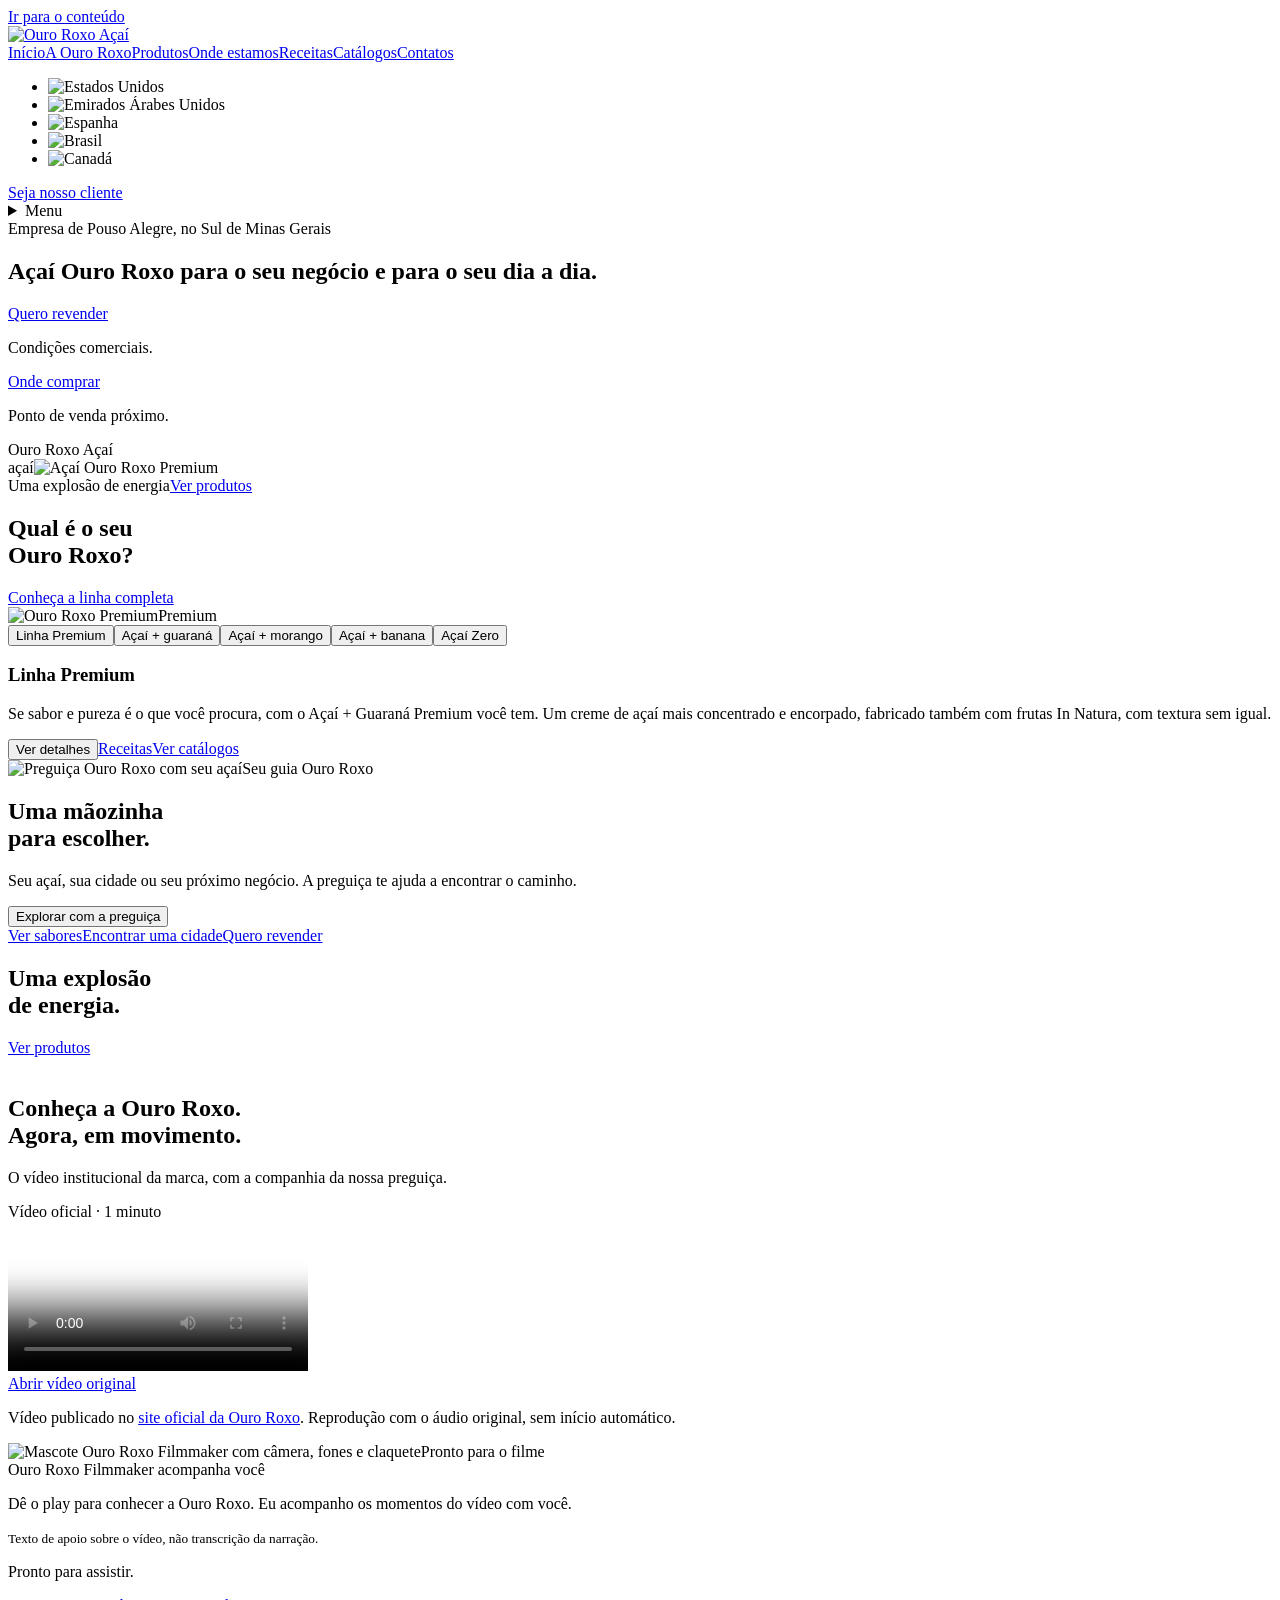
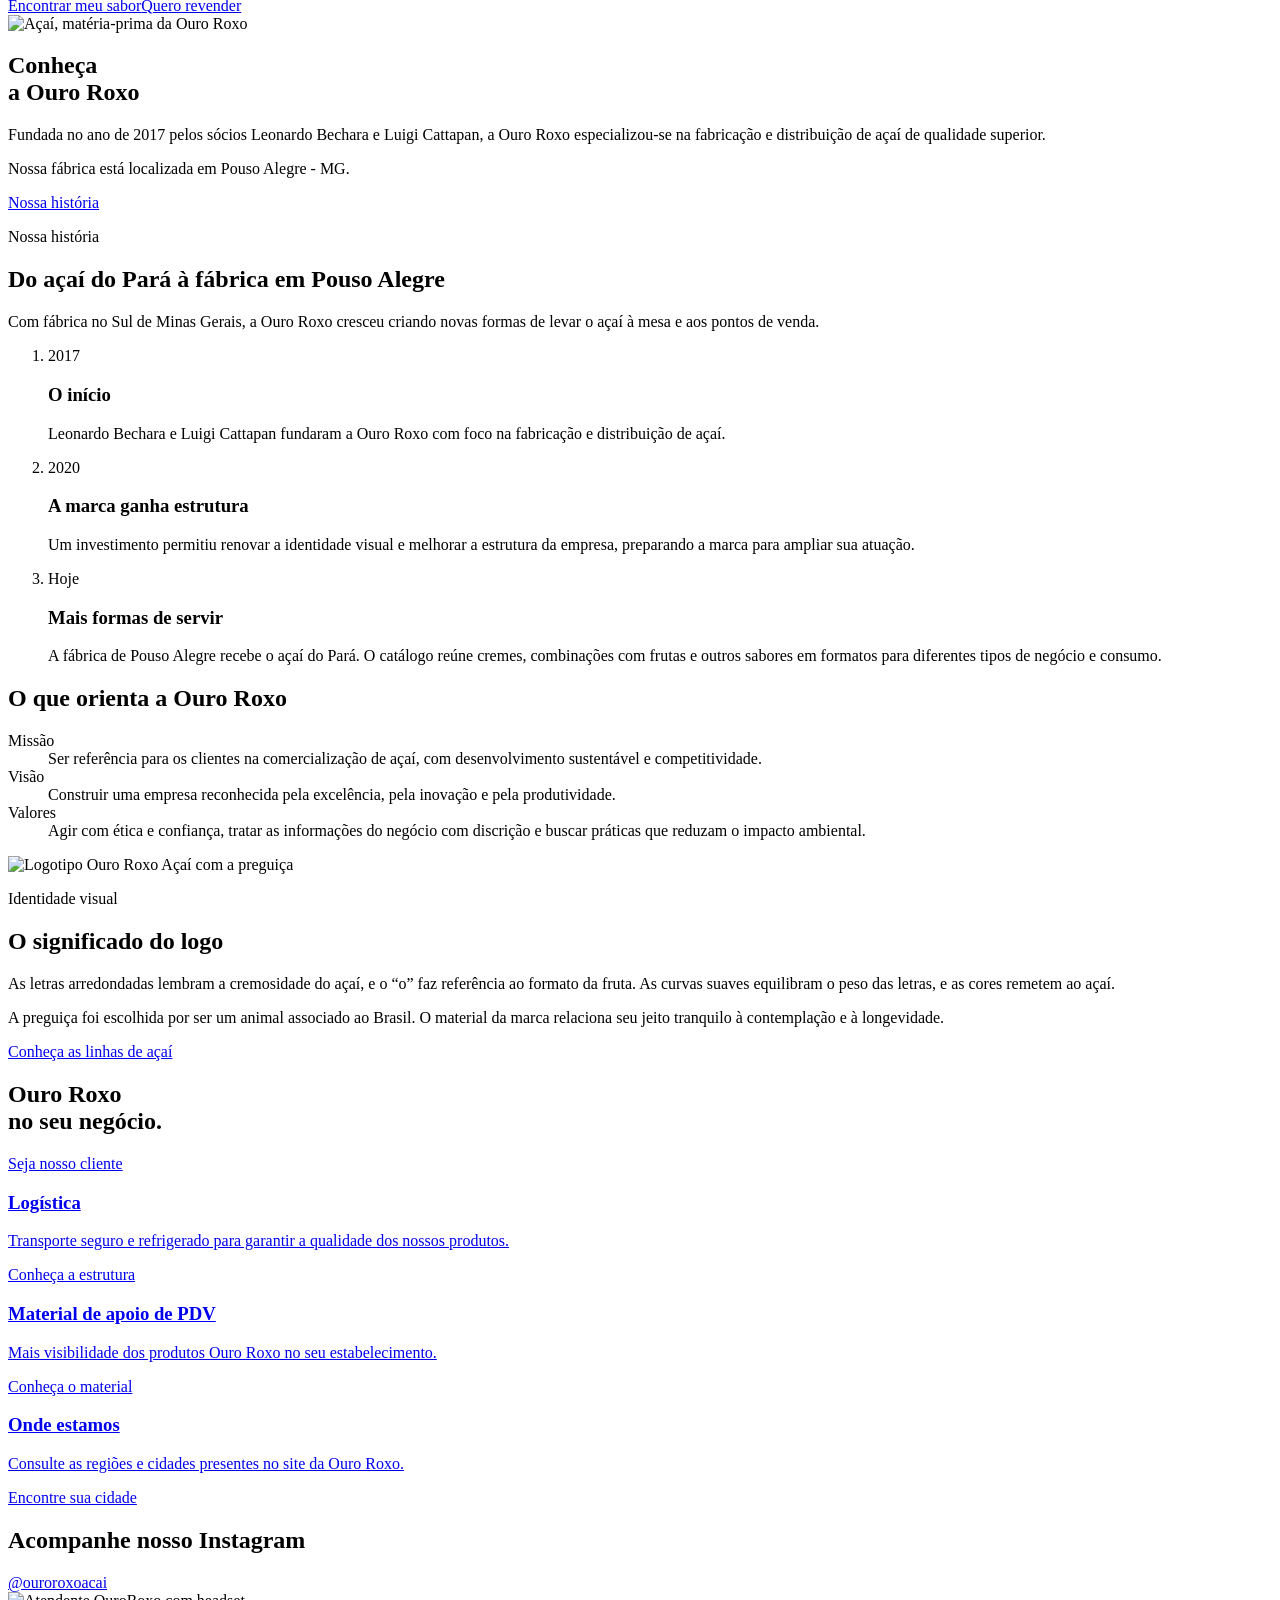
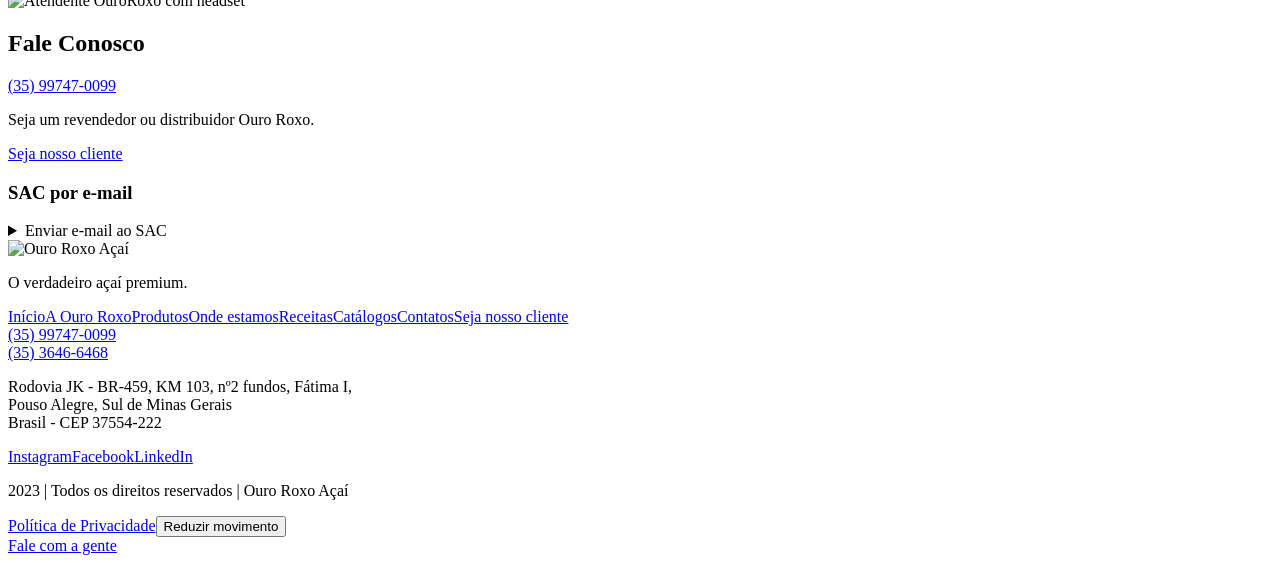
==== commit 79e90004: "Publish approved Ouro Roxo visual refresh" ====
--- a/index.html
+++ b/index.html
@@ -1 +1,30 @@
-<!doctype html><html lang="pt-BR"><head><meta charset="utf-8"><meta name="viewport" content="width=device-width,initial-scale=1"><title>OuroRoxo</title><meta name="description" content="Ouro Roxo Açaí. Produtos, nossa história, catálogos e atendimento em Pouso Alegre, Minas Gerais."><link rel="icon" href="/Landing-Page---Ouro-Roxo/assets/logo.webp"><link rel="stylesheet" href="/Landing-Page---Ouro-Roxo/site-v2.css"><script src="/Landing-Page---Ouro-Roxo/scrollcraft.js" defer></script><script src="/Landing-Page---Ouro-Roxo/site-v2.js" defer></script><link rel="stylesheet" href="/Landing-Page---Ouro-Roxo/mascot.css"><script src="/Landing-Page---Ouro-Roxo/mascot.js" defer></script><link rel="stylesheet" href="/Landing-Page---Ouro-Roxo/brand-film.css"><script src="/Landing-Page---Ouro-Roxo/brand-film.js" defer></script><meta property="og:site_name" content="OuroRoxo"></head><body><a href="#main" class="skip">Ir para o conteúdo</a><header class="top"><div class="container nav"><a class="brand" href="/Landing-Page---Ouro-Roxo/" aria-label="Ouro Roxo Açaí, início"><img src="/Landing-Page---Ouro-Roxo/assets/logo.webp" alt="Ouro Roxo Açaí" width="52" height="58"></a><nav class="desktop-nav" aria-label="Principal"><a href="/Landing-Page---Ouro-Roxo/" aria-current="page">Início</a><a href="/Landing-Page---Ouro-Roxo/sobre/" >A Ouro Roxo</a><a href="/Landing-Page---Ouro-Roxo/nossos-produtos/" >Produtos</a><a href="/Landing-Page---Ouro-Roxo/onde-comprar/" >Onde estamos</a><a href="/Landing-Page---Ouro-Roxo/receitas/">Receitas</a><a href="/Landing-Page---Ouro-Roxo/catalogos/" >Catálogos</a><a href="/Landing-Page---Ouro-Roxo/#contatos">Contatos</a></nav><a class="button small nav-cta" href="/Landing-Page---Ouro-Roxo/seja-um-revendedor/">Seja nosso cliente</a><details class="mobile-menu"><summary>Menu</summary><nav aria-label="Principal no celular"><a href="/Landing-Page---Ouro-Roxo/" aria-current="page">Início</a><a href="/Landing-Page---Ouro-Roxo/sobre/" >A Ouro Roxo</a><a href="/Landing-Page---Ouro-Roxo/nossos-produtos/" >Produtos</a><a href="/Landing-Page---Ouro-Roxo/onde-comprar/" >Onde estamos</a><a href="/Landing-Page---Ouro-Roxo/receitas/">Receitas</a><a href="/Landing-Page---Ouro-Roxo/catalogos/" >Catálogos</a><a href="/Landing-Page---Ouro-Roxo/#contatos">Contatos</a><a href="/Landing-Page---Ouro-Roxo/seja-um-revendedor/">Seja nosso cliente</a></nav></details></div></header><main id="main"><section class="hero" data-sc-act="flow"><div class="hero-ground" aria-hidden="true"></div><div class="container hero-inner"><div class="hero-copy"><ul class="hero-flags" id="presenca" aria-label="Países OuroRoxo"><li title="Estados Unidos"><img src="/Landing-Page---Ouro-Roxo/assets/bandeira-us.png" alt="Estados Unidos"></li><li title="Emirados Árabes Unidos"><img src="/Landing-Page---Ouro-Roxo/assets/bandeira-ae.png" alt="Emirados Árabes Unidos"></li><li title="Espanha"><img src="/Landing-Page---Ouro-Roxo/assets/bandeira-es.png" alt="Espanha"></li><li title="Brasil"><img src="/Landing-Page---Ouro-Roxo/assets/bandeira-br.png" alt="Brasil"></li><li title="Canadá"><img src="/Landing-Page---Ouro-Roxo/assets/bandeira-ca.png" alt="Canadá"></li></ul><h1>Açaí Ouro Roxo para o seu negócio e para o seu dia a dia.</h1><div class="entry-paths"><div><a class="button" href="/Landing-Page---Ouro-Roxo/seja-um-revendedor/">Quero revender</a><p>Condições comerciais.</p></div><div><a class="button entry-secondary" href="/Landing-Page---Ouro-Roxo/onde-comprar/">Onde comprar</a><p>Ponto de venda próximo.</p></div></div><div class="hero-mini"><span>Ouro Roxo Açaí</span><span>Pouso Alegre, MG</span></div></div><div class="hero-visual premium-only" aria-label="Produtos Ouro Roxo em destaque"><span class="hero-letter" aria-hidden="true">açaí</span><img class="hero-main" data-depth="0.10" src="/Landing-Page---Ouro-Roxo/assets/hero.webp" alt="Açaí Ouro Roxo Premium" width="700" height="550" fetchpriority="high"><div class="hero-caption"><span>Uma explosão de energia</span><a href="/Landing-Page---Ouro-Roxo/nossos-produtos/">Ver produtos</a></div></div></div></section><section id="sabores" class="section explorer" data-sc-act="flow"><div class="container"><div class="section-heading"><h2>Qual é o seu<br>Ouro Roxo?</h2><a class="quiet-link" href="/Landing-Page---Ouro-Roxo/nossos-produtos/">Conheça a linha completa</a></div><div class="explorer-grid"><div class="taste-stage"><img id="taste-image" src="/Landing-Page---Ouro-Roxo/assets/05-acai-premium-4d.webp" alt="Ouro Roxo Premium" width="700" height="640"><span id="taste-label">Premium</span></div><div class="taste-copy"><div class="taste-tabs" role="group" aria-label="Escolha um sabor"><button data-taste="3" aria-pressed="true">Linha Premium</button><button data-taste="0" aria-pressed="false">Açaí + guaraná</button><button data-taste="1" aria-pressed="false">Açaí + morango</button><button data-taste="2" aria-pressed="false">Açaí + banana</button><button data-taste="4" aria-pressed="false">Açaí Zero</button></div><h3 id="taste-title">Linha Premium</h3><p id="taste-description">Se sabor e pureza é o que você procura, com o Açaí + Guaraná Premium você tem. Um creme de açaí mais concentrado e encorpado, fabricado também com frutas In Natura, com textura sem igual.</p><div class="actions"><button class="button" id="taste-details" data-product="3">Ver detalhes</button><a href="/Landing-Page---Ouro-Roxo/receitas/">Receitas</a><a href="/Landing-Page---Ouro-Roxo/catalogos/" class="quiet-link">Ver catálogos</a></div></div></div></div></section><section class="mascot-feature section" aria-labelledby="mascot-feature-title"><div class="container mascot-feature-grid"><div class="mascot-feature-art" data-mascot-tilt><img src="/Landing-Page---Ouro-Roxo/assets/mascote-ouro-roxo.webp" alt="Preguiça Ouro Roxo com seu açaí" width="700" height="700" loading="lazy"><span class="mascot-feature-tag">Seu guia Ouro Roxo</span></div><div><h2 id="mascot-feature-title">Uma mãozinha<br>para escolher.</h2><p>Seu açaí, sua cidade ou seu próximo negócio. A preguiça te ajuda a encontrar o caminho.</p><button class="button" type="button" data-open-mascot>Explorar com a preguiça</button><div class="mascot-feature-links"><a href="/Landing-Page---Ouro-Roxo/#sabores">Ver sabores</a><a href="/Landing-Page---Ouro-Roxo/onde-comprar/">Encontrar uma cidade</a><a href="/Landing-Page---Ouro-Roxo/seja-um-revendedor/">Quero revender</a></div></div></div></section><section class="statement" data-sc-act="flow"><div class="container"><h2>Uma explosão<br>de energia.</h2><a class="quiet-link" href="/Landing-Page---Ouro-Roxo/nossos-produtos/">Ver produtos</a></div><div class="statement-products" aria-hidden="true"><img src="/Landing-Page---Ouro-Roxo/assets/01-acai-banana-4d.webp" alt="" loading="lazy"><img src="/Landing-Page---Ouro-Roxo/assets/02-acai-morango-4d.webp" alt="" loading="lazy"><img src="/Landing-Page---Ouro-Roxo/assets/05-acai-premium-4d.webp" alt="" loading="lazy"></div></section><section class="brand-film section" id="video-ouro-roxo" aria-labelledby="brand-film-title"><div class="container"><div class="section-heading"><div><h2 id="brand-film-title">Conheça a Ouro Roxo.<br>Agora, em movimento.</h2><p class="film-intro">O vídeo institucional da marca, com a companhia da nossa preguiça.</p></div><span class="film-duration">Vídeo oficial · 1 minuto</span></div><div class="brand-film-grid"><div class="brand-film-player"><video id="brand-video" controls playsinline preload="metadata" poster="/Landing-Page---Ouro-Roxo/assets/video-institucional-poster.webp"><source src="https://video.wixstatic.com/video/05f8c0_220ddf5ecdb34c4eb0eac98f6b439bd2/1080p/mp4/file.mp4" type="video/mp4">Seu navegador não reproduz este vídeo. <a href="https://video.wixstatic.com/video/05f8c0_220ddf5ecdb34c4eb0eac98f6b439bd2/1080p/mp4/file.mp4">Abrir vídeo institucional</a></video><div class="film-controls"><button type="button" class="button" id="brand-video-play" hidden>Assistir com o Filmmaker</button><a class="quiet-link" href="https://video.wixstatic.com/video/05f8c0_220ddf5ecdb34c4eb0eac98f6b439bd2/1080p/mp4/file.mp4" target="_blank" rel="noopener">Abrir vídeo original</a></div><div class="film-chapters" role="group" aria-label="Trechos do vídeo"><button type="button" data-film-time="0" hidden>Apresentação</button><button type="button" data-film-time="20" hidden>Sabores</button><button type="button" data-film-time="40" hidden>Produção</button></div><p class="film-source">Vídeo publicado no <a href="https://www.ouroroxoacai.com.br/">site oficial da Ouro Roxo</a>. Reprodução com o áudio original, sem início automático.</p></div><aside class="film-avatar" aria-labelledby="film-avatar-title"><div class="film-avatar-art filmmaker-art"><img src="/Landing-Page---Ouro-Roxo/assets/filmmaker-versao-2.webp" alt="Mascote Ouro Roxo Filmmaker com câmera, fones e claquete" width="1000" height="1000" loading="lazy"><span class="filmmaker-state" aria-hidden="true">Pronto para o filme</span><span class="filmmaker-progress" aria-hidden="true"></span><span class="film-speaking" aria-hidden="true"><i></i><i></i><i></i><i></i></span></div><div class="film-speech"><span id="film-avatar-title">Ouro Roxo Filmmaker acompanha você</span><p id="film-guide-caption">Dê o play para conhecer a Ouro Roxo. Eu acompanho os momentos do vídeo com você.</p><small>Texto de apoio sobre o vídeo, não transcrição da narração.</small></div><p id="film-playback-status" class="film-status" role="status">Pronto para assistir.</p><div class="film-avatar-links"><a href="/Landing-Page---Ouro-Roxo/nossos-produtos/">Encontrar meu sabor</a><a href="/Landing-Page---Ouro-Roxo/seja-um-revendedor/">Quero revender</a></div></aside></div></div></section><section class="section story" data-sc-act="flow"><div class="container split"><div class="story-photo"><img src="/Landing-Page---Ouro-Roxo/assets/origem.webp" alt="Açaí, matéria-prima da Ouro Roxo" width="800" height="900" loading="lazy"></div><div><h2>Conheça<br>a Ouro Roxo</h2><p>Fundada no ano de 2017 pelos sócios Leonardo Bechara e Luigi Cattapan, a Ouro Roxo especializou-se na fabricação e distribuição de açaí de qualidade superior.</p><p>Nossa fábrica está localizada em Pouso Alegre - MG.</p><a class="button" href="/Landing-Page---Ouro-Roxo/sobre/">Nossa história</a></div></div></section><section class="section"><div class="container"><div class="section-heading"><h2>Ouro Roxo<br>no seu negócio.</h2><a class="button" href="/Landing-Page---Ouro-Roxo/seja-um-revendedor/">Seja nosso cliente</a></div><div class="business-grid"><a href="/Landing-Page---Ouro-Roxo/sobre/#logistica"><h3>Logística</h3><p>Transporte seguro e refrigerado para garantir a qualidade dos nossos produtos.</p><span>Conheça a estrutura</span></a><a href="/Landing-Page---Ouro-Roxo/sobre/#pdv"><h3>Material de apoio de PDV</h3><p>Mais visibilidade dos produtos Ouro Roxo no seu estabelecimento.</p><span>Conheça o material</span></a><a href="/Landing-Page---Ouro-Roxo/onde-comprar/"><h3>Onde estamos</h3><p>Consulte as regiões e cidades presentes no site da Ouro Roxo.</p><span>Encontre sua cidade</span></a></div></div></section><section class="social-band"><div class="container split"><h2>Acompanhe nosso Instagram</h2><a class="button instagram-badge" href="https://www.instagram.com/ouroroxoacai/">@ouroroxoacai</a></div></section><section class="contact-band" id="contatos"><div class="container split"><div><img class="contact-attendant" src="/Landing-Page---Ouro-Roxo/assets/atendente-ouro-roxo.webp" alt="Atendente OuroRoxo com headset" width="176" height="176" loading="lazy"><h2>Fale Conosco</h2></div><div><a class="phone" href="https://wa.me/5535997470099">(35) 99747-0099</a><p>Seja um revendedor ou distribuidor Ouro Roxo.</p><a class="button" href="/Landing-Page---Ouro-Roxo/seja-um-revendedor/">Seja nosso cliente</a><div class="sac-email"><h3>SAC por e-mail</h3><details><summary>Enviar e-mail ao SAC</summary><p>Escolha seu serviço de e-mail:</p><ul><li><a href="https://mail.google.com/mail/?view=cm&amp;fs=1&amp;to=leo%40ouroroxoacai.com.br&amp;su=Atendimento+OuroRoxo" target="_blank" rel="noopener">Gmail</a></li><li><a href="https://compose.mail.yahoo.com/?to=leo%40ouroroxoacai.com.br&amp;subject=Atendimento+OuroRoxo" target="_blank" rel="noopener">Yahoo Mail</a></li><li><a href="https://outlook.live.com/mail/0/deeplink/compose?to=leo%40ouroroxoacai.com.br&amp;subject=Atendimento+OuroRoxo" target="_blank" rel="noopener">Outlook</a></li><li><a href="mailto:leo@ouroroxoacai.com.br?subject=Atendimento%20OuroRoxo">Outro aplicativo de e-mail</a></li></ul><p>Se preferir, copie o endereço e use seu provedor: <strong>leo@ouroroxoacai.com.br</strong>.</p></details></div></div></div></section></main><footer><div class="container footer-grid"><div><img src="/Landing-Page---Ouro-Roxo/assets/logo.webp" alt="Ouro Roxo Açaí" width="65" height="72"><p>O verdadeiro açaí premium.</p></div><nav aria-label="Páginas"><a href="/Landing-Page---Ouro-Roxo/" aria-current="page">Início</a><a href="/Landing-Page---Ouro-Roxo/sobre/" >A Ouro Roxo</a><a href="/Landing-Page---Ouro-Roxo/nossos-produtos/" >Produtos</a><a href="/Landing-Page---Ouro-Roxo/onde-comprar/" >Onde estamos</a><a href="/Landing-Page---Ouro-Roxo/receitas/">Receitas</a><a href="/Landing-Page---Ouro-Roxo/catalogos/" >Catálogos</a><a href="/Landing-Page---Ouro-Roxo/#contatos">Contatos</a><a href="/Landing-Page---Ouro-Roxo/seja-um-revendedor/">Seja nosso cliente</a></nav><div><a href="https://wa.me/5535997470099">(35) 99747-0099</a><br><a href="tel:+553536466468">(35) 3646-6468</a><p>Rodovia JK - BR-459, KM 103, nº2 fundos, Fátima I,<br>Pouso Alegre / Minas Gerais<br>Brasil - CEP 37554-222</p><div class="social-links"><a href="https://www.instagram.com/ouroroxoacai/">Instagram</a><a href="https://www.facebook.com/ouroroxoacaipa">Facebook</a><a href="https://www.linkedin.com/company/ouro-roxo-a%C3%A7a%C3%AD/?viewAsMember=true">LinkedIn</a></div></div></div><div class="container footer-base"><p>2023 | Todos os direitos reservados | Ouro Roxo Açaí</p><a href="/Landing-Page---Ouro-Roxo/politica-privacidade/">Política de Privacidade</a><button class="mascot-restore" type="button" hidden>Mostrar mascote</button><button class="motion-toggle" type="button" aria-pressed="false">Reduzir movimento</button></div></footer><a class="whatsapp" href="https://wa.me/5535997470099" aria-label="Conversar com Ouro Roxo no WhatsApp">Fale com a gente</a><dialog id="product-dialog" aria-labelledby="dialog-title"><button class="dialog-close" aria-label="Fechar detalhes">Fechar</button><div id="dialog-content"></div></dialog><div class="mascot-dock" hidden><button type="button" class="mascot-launcher" aria-label="Abrir guia da preguiça Ouro Roxo" aria-haspopup="dialog" aria-controls="mascot-guide"><span class="mascot-avatar"><img src="/Landing-Page---Ouro-Roxo/assets/atendente-ouro-roxo.webp" alt="" width="80" height="80" loading="lazy"></span><span class="mascot-bubble">Posso te ajudar?</span></button><button type="button" class="mascot-hide" aria-label="Ocultar mascote">×</button></div><dialog id="mascot-guide" class="mascot-guide" aria-labelledby="mascot-guide-title"><button class="mascot-close" type="button" aria-label="Fechar guia da preguiça">Fechar</button><div class="mascot-portrait"><img src="/Landing-Page---Ouro-Roxo/assets/atendente-ouro-roxo.webp" alt="Atendente Ouro Roxo com headset" width="500" height="500"><div class="mascot-portrait-caption">Seu guia Ouro Roxo</div></div><div class="mascot-guide-body"><h2 id="mascot-guide-title">Vamos encontrar<br>seu Ouro Roxo?</h2><p id="mascot-context" role="status">Escolha um caminho. Eu te levo direto ao que você procura.</p><nav class="mascot-shortcuts" aria-label="Atalhos do mascote"><a data-mascot-action="flavors" href="/Landing-Page---Ouro-Roxo/#sabores"><strong>Explorar sabores</strong><span>Encontre a sua combinação.</span></a><a href="/Landing-Page---Ouro-Roxo/onde-comprar/"><strong>Onde comprar</strong><span>Explore as cidades no mapa.</span></a><a href="/Landing-Page---Ouro-Roxo/seja-um-revendedor/"><strong>Quero revender</strong><span>Converse sobre condições comerciais.</span></a><a href="https://wa.me/5535997470099"><strong>Falar com a equipe</strong><span>Atendimento pelo WhatsApp.</span></a></nav><p class="mascot-note">Atalhos para navegar pelo site. O atendimento é feito pela equipe Ouro Roxo.</p></div></dialog></body></html>+<!doctype html><html lang="pt-BR"><head><meta charset="utf-8"><meta name="viewport" content="width=device-width,initial-scale=1"><title>OuroRoxo</title><meta name="description" content="Ouro Roxo Açaí. Produtos, nossa história, catálogos e atendimento em Pouso Alegre, Minas Gerais."><link rel="icon" href="/Landing-Page---Ouro-Roxo/assets/logo.webp"><link rel="stylesheet" href="/Landing-Page---Ouro-Roxo/site-v2.css"><script src="/Landing-Page---Ouro-Roxo/scrollcraft.js" defer></script><script src="/Landing-Page---Ouro-Roxo/site-v2.js" defer></script><link rel="stylesheet" href="/Landing-Page---Ouro-Roxo/mascot.css"><script src="/Landing-Page---Ouro-Roxo/mascot.js" defer></script><link rel="stylesheet" href="/Landing-Page---Ouro-Roxo/brand-film.css"><script src="/Landing-Page---Ouro-Roxo/brand-film.js" defer></script><meta property="og:site_name" content="OuroRoxo"></head><body><a href="#main" class="skip">Ir para o conteúdo</a><header class="top"><div class="container nav"><a class="brand" href="/Landing-Page---Ouro-Roxo/" aria-label="Ouro Roxo Açaí, início"><img src="/Landing-Page---Ouro-Roxo/assets/logo.webp" alt="Ouro Roxo Açaí" width="52" height="58"></a><nav class="desktop-nav" aria-label="Principal"><a href="/Landing-Page---Ouro-Roxo/" aria-current="page">Início</a><a href="/Landing-Page---Ouro-Roxo/sobre/" >A Ouro Roxo</a><a href="/Landing-Page---Ouro-Roxo/nossos-produtos/" >Produtos</a><a href="/Landing-Page---Ouro-Roxo/onde-comprar/" >Onde estamos</a><a href="/Landing-Page---Ouro-Roxo/receitas/">Receitas</a><a href="/Landing-Page---Ouro-Roxo/catalogos/" >Catálogos</a><a href="/Landing-Page---Ouro-Roxo/#contatos">Contatos</a></nav><div class="preview-market"><ul class="hero-flags" id="presenca" aria-label="Países OuroRoxo"><li title="Estados Unidos"><img src="/Landing-Page---Ouro-Roxo/assets/bandeira-us.png" alt="Estados Unidos"></li><li title="Emirados Árabes Unidos"><img src="/Landing-Page---Ouro-Roxo/assets/bandeira-ae.png" alt="Emirados Árabes Unidos"></li><li title="Espanha"><img src="/Landing-Page---Ouro-Roxo/assets/bandeira-es.png" alt="Espanha"></li><li title="Brasil"><img src="/Landing-Page---Ouro-Roxo/assets/bandeira-br.png" alt="Brasil"></li><li title="Canadá"><img src="/Landing-Page---Ouro-Roxo/assets/bandeira-ca.png" alt="Canadá"></li></ul><a class="button small nav-cta" href="/Landing-Page---Ouro-Roxo/seja-um-revendedor/">Seja nosso cliente</a></div><details class="mobile-menu"><summary>Menu</summary><nav aria-label="Principal no celular"><a href="/Landing-Page---Ouro-Roxo/" aria-current="page">Início</a><a href="/Landing-Page---Ouro-Roxo/sobre/" >A Ouro Roxo</a><a href="/Landing-Page---Ouro-Roxo/nossos-produtos/" >Produtos</a><a href="/Landing-Page---Ouro-Roxo/onde-comprar/" >Onde estamos</a><a href="/Landing-Page---Ouro-Roxo/receitas/">Receitas</a><a href="/Landing-Page---Ouro-Roxo/catalogos/" >Catálogos</a><a href="/Landing-Page---Ouro-Roxo/#contatos">Contatos</a><a href="/Landing-Page---Ouro-Roxo/seja-um-revendedor/">Seja nosso cliente</a></nav></details></div></header><main id="main"><section class="hero" data-sc-act="flow"><div class="hero-ground" aria-hidden="true"></div><div class="container hero-inner"><div class="hero-copy"><div class="ouro-regiao">Empresa de Pouso Alegre, no Sul de Minas Gerais</div><h1>Açaí Ouro Roxo para o seu negócio e para o seu dia a dia.</h1><div class="entry-paths"><div><a class="button" href="/Landing-Page---Ouro-Roxo/seja-um-revendedor/">Quero revender</a><p>Condições comerciais.</p></div><div><a class="button entry-secondary" href="/Landing-Page---Ouro-Roxo/onde-comprar/">Onde comprar</a><p>Ponto de venda próximo.</p></div></div><div class="hero-mini"><span>Ouro Roxo Açaí</span></div></div><div class="hero-visual premium-only" aria-label="Produtos Ouro Roxo em destaque"><span class="hero-letter" aria-hidden="true">açaí</span><img class="hero-main" data-depth="0.10" src="/Landing-Page---Ouro-Roxo/assets/hero.webp" alt="Açaí Ouro Roxo Premium" width="700" height="550" fetchpriority="high"><div class="hero-caption"><span>Uma explosão de energia</span><a href="/Landing-Page---Ouro-Roxo/nossos-produtos/">Ver produtos</a></div></div></div></section><section id="sabores" class="section explorer" data-sc-act="flow"><div class="container"><div class="section-heading"><h2>Qual é o seu<br>Ouro Roxo?</h2><a class="quiet-link" href="/Landing-Page---Ouro-Roxo/nossos-produtos/">Conheça a linha completa</a></div><div class="explorer-grid"><div class="taste-stage"><img id="taste-image" src="/Landing-Page---Ouro-Roxo/assets/05-acai-premium-4d.webp" alt="Ouro Roxo Premium" width="700" height="640"><span id="taste-label">Premium</span></div><div class="taste-copy"><div class="taste-tabs" role="group" aria-label="Escolha um sabor"><button data-taste="3" aria-pressed="true">Linha Premium</button><button data-taste="0" aria-pressed="false">Açaí + guaraná</button><button data-taste="1" aria-pressed="false">Açaí + morango</button><button data-taste="2" aria-pressed="false">Açaí + banana</button><button data-taste="4" aria-pressed="false">Açaí Zero</button></div><h3 id="taste-title">Linha Premium</h3><p id="taste-description">Se sabor e pureza é o que você procura, com o Açaí + Guaraná Premium você tem. Um creme de açaí mais concentrado e encorpado, fabricado também com frutas In Natura, com textura sem igual.</p><div class="actions"><button class="button" id="taste-details" data-product="3">Ver detalhes</button><a href="/Landing-Page---Ouro-Roxo/receitas/">Receitas</a><a href="/Landing-Page---Ouro-Roxo/catalogos/" class="quiet-link">Ver catálogos</a></div></div></div></div></section><section id="mascote-ouro-roxo" class="mascot-feature section" aria-labelledby="mascot-feature-title"><div class="container mascot-feature-grid"><div class="mascot-feature-art" data-mascot-tilt><img src="/Landing-Page---Ouro-Roxo/assets/mascote-ouro-roxo-realista.webp" alt="Preguiça Ouro Roxo com seu açaí" width="700" height="700" loading="lazy"><span class="mascot-feature-tag">Seu guia Ouro Roxo</span></div><div><h2 id="mascot-feature-title">Uma mãozinha<br>para escolher.</h2><p>Seu açaí, sua cidade ou seu próximo negócio. A preguiça te ajuda a encontrar o caminho.</p><button class="button" type="button" data-open-mascot>Explorar com a preguiça</button><div class="mascot-feature-links"><a href="/Landing-Page---Ouro-Roxo/#sabores">Ver sabores</a><a href="/Landing-Page---Ouro-Roxo/onde-comprar/">Encontrar uma cidade</a><a href="/Landing-Page---Ouro-Roxo/seja-um-revendedor/">Quero revender</a></div></div></div></section><section class="statement" data-sc-act="flow"><div class="container"><h2>Uma explosão<br>de energia.</h2><a class="quiet-link" href="/Landing-Page---Ouro-Roxo/nossos-produtos/">Ver produtos</a></div><div class="statement-products" aria-hidden="true"><img src="/Landing-Page---Ouro-Roxo/assets/01-acai-banana-4d.webp" alt="" loading="lazy"><img src="/Landing-Page---Ouro-Roxo/assets/02-acai-morango-4d.webp" alt="" loading="lazy"><img src="/Landing-Page---Ouro-Roxo/assets/05-acai-premium-4d.webp" alt="" loading="lazy"></div></section><section class="brand-film section" id="video-ouro-roxo" aria-labelledby="brand-film-title"><div class="container"><div class="section-heading"><div><h2 id="brand-film-title">Conheça a Ouro Roxo.<br>Agora, em movimento.</h2><p class="film-intro">O vídeo institucional da marca, com a companhia da nossa preguiça.</p></div><span class="film-duration">Vídeo oficial · 1 minuto</span></div><div class="brand-film-grid"><div class="brand-film-player"><video id="brand-video" controls playsinline preload="metadata" poster="/Landing-Page---Ouro-Roxo/assets/video-institucional-poster.webp"><source src="https://video.wixstatic.com/video/05f8c0_220ddf5ecdb34c4eb0eac98f6b439bd2/1080p/mp4/file.mp4" type="video/mp4">Seu navegador não reproduz este vídeo. <a href="https://video.wixstatic.com/video/05f8c0_220ddf5ecdb34c4eb0eac98f6b439bd2/1080p/mp4/file.mp4">Abrir vídeo institucional</a></video><div class="film-controls"><button type="button" class="button" id="brand-video-play" hidden>Assistir com o Filmmaker</button><a class="quiet-link" href="https://video.wixstatic.com/video/05f8c0_220ddf5ecdb34c4eb0eac98f6b439bd2/1080p/mp4/file.mp4" target="_blank" rel="noopener">Abrir vídeo original</a></div><div class="film-chapters" role="group" aria-label="Trechos do vídeo"><button type="button" data-film-time="0" hidden>Apresentação</button><button type="button" data-film-time="20" hidden>Sabores</button><button type="button" data-film-time="40" hidden>Produção</button></div><p class="film-source">Vídeo publicado no <a href="https://www.ouroroxoacai.com.br/">site oficial da Ouro Roxo</a>. Reprodução com o áudio original, sem início automático.</p></div><aside class="film-avatar" aria-labelledby="film-avatar-title"><div class="film-avatar-art filmmaker-art"><img src="/Landing-Page---Ouro-Roxo/assets/filmmaker-ouro-roxo-realista.webp" alt="Mascote Ouro Roxo Filmmaker com câmera, fones e claquete" width="1000" height="1000" loading="lazy"><span class="filmmaker-state" aria-hidden="true">Pronto para o filme</span><span class="filmmaker-progress" aria-hidden="true"></span><span class="film-speaking" aria-hidden="true"><i></i><i></i><i></i><i></i></span></div><div class="film-speech"><span id="film-avatar-title">Ouro Roxo Filmmaker acompanha você</span><p id="film-guide-caption">Dê o play para conhecer a Ouro Roxo. Eu acompanho os momentos do vídeo com você.</p><small>Texto de apoio sobre o vídeo, não transcrição da narração.</small></div><p id="film-playback-status" class="film-status" role="status">Pronto para assistir.</p><div class="film-avatar-links"><a href="/Landing-Page---Ouro-Roxo/nossos-produtos/">Encontrar meu sabor</a><a href="/Landing-Page---Ouro-Roxo/seja-um-revendedor/">Quero revender</a></div></aside></div></div></section><section class="section story" data-sc-act="flow"><div class="container split"><div class="story-photo"><img src="/Landing-Page---Ouro-Roxo/assets/origem.webp" alt="Açaí, matéria-prima da Ouro Roxo" width="800" height="900" loading="lazy"></div><div><h2>Conheça<br>a Ouro Roxo</h2><p>Fundada no ano de 2017 pelos sócios Leonardo Bechara e Luigi Cattapan, a Ouro Roxo especializou-se na fabricação e distribuição de açaí de qualidade superior.</p><p>Nossa fábrica está localizada em Pouso Alegre - MG.</p><a class="button" href="/Landing-Page---Ouro-Roxo/sobre/">Nossa história</a></div></div><div class="container historia-editorial" id="nossa-historia">
+  <p class="historia-kicker">Nossa história</p>
+  <h2>Do açaí do Pará à fábrica em Pouso Alegre</h2>
+  <p class="historia-intro">Com fábrica no Sul de Minas Gerais, a Ouro Roxo cresceu criando novas formas de levar o açaí à mesa e aos pontos de venda.</p>
+  <ol class="historia-timeline" aria-label="Marcos da Ouro Roxo">
+    <li><span class="historia-ano">2017</span><h3>O início</h3><p>Leonardo Bechara e Luigi Cattapan fundaram a Ouro Roxo com foco na fabricação e distribuição de açaí.</p></li>
+    <li><span class="historia-ano">2020</span><h3>A marca ganha estrutura</h3><p>Um investimento permitiu renovar a identidade visual e melhorar a estrutura da empresa, preparando a marca para ampliar sua atuação.</p></li>
+    <li><span class="historia-ano">Hoje</span><h3>Mais formas de servir</h3><p>A fábrica de Pouso Alegre recebe o açaí do Pará. O catálogo reúne cremes, combinações com frutas e outros sabores em formatos para diferentes tipos de negócio e consumo.</p></li>
+  </ol>
+  <div class="historia-principios">
+    <h2>O que orienta a Ouro Roxo</h2>
+    <dl>
+      <div><dt>Missão</dt><dd>Ser referência para os clientes na comercialização de açaí, com desenvolvimento sustentável e competitividade.</dd></div>
+      <div><dt>Visão</dt><dd>Construir uma empresa reconhecida pela excelência, pela inovação e pela produtividade.</dd></div>
+      <div><dt>Valores</dt><dd>Agir com ética e confiança, tratar as informações do negócio com discrição e buscar práticas que reduzam o impacto ambiental.</dd></div>
+    </dl>
+  </div>
+  <div class="historia-logo">
+    <div class="historia-logo-arte"><img src="/Landing-Page---Ouro-Roxo/assets/logo.webp" alt="Logotipo Ouro Roxo Açaí com a preguiça" width="180" height="200" loading="lazy"></div>
+    <div>
+      <p class="historia-kicker">Identidade visual</p>
+      <h2>O significado do logo</h2>
+      <p>As letras arredondadas lembram a cremosidade do açaí, e o “o” faz referência ao formato da fruta. As curvas suaves equilibram o peso das letras, e as cores remetem ao açaí.</p>
+      <p>A preguiça foi escolhida por ser um animal associado ao Brasil. O material da marca relaciona seu jeito tranquilo à contemplação e à longevidade.</p>
+      <a href="/Landing-Page---Ouro-Roxo/nossos-produtos/">Conheça as linhas de açaí</a>
+    </div>
+  </div>
+</div>
+
+</section><section class="section"><div class="container"><div class="section-heading"><h2>Ouro Roxo<br>no seu negócio.</h2><a class="button" href="/Landing-Page---Ouro-Roxo/seja-um-revendedor/">Seja nosso cliente</a></div><div class="business-grid"><a href="/Landing-Page---Ouro-Roxo/sobre/#logistica"><h3>Logística</h3><p>Transporte seguro e refrigerado para garantir a qualidade dos nossos produtos.</p><span>Conheça a estrutura</span></a><a href="/Landing-Page---Ouro-Roxo/sobre/#pdv"><h3>Material de apoio de PDV</h3><p>Mais visibilidade dos produtos Ouro Roxo no seu estabelecimento.</p><span>Conheça o material</span></a><a href="/Landing-Page---Ouro-Roxo/onde-comprar/"><h3>Onde estamos</h3><p>Consulte as regiões e cidades presentes no site da Ouro Roxo.</p><span>Encontre sua cidade</span></a></div></div></section><section class="social-band"><div class="container split"><h2>Acompanhe nosso Instagram</h2><a class="button instagram-badge" href="https://www.instagram.com/ouroroxoacai/">@ouroroxoacai</a></div></section><section class="contact-band" id="contatos"><div class="container split"><div><img class="contact-attendant" src="/Landing-Page---Ouro-Roxo/assets/atendente-ouro-roxo-realista.webp" alt="Atendente OuroRoxo com headset" width="176" height="176" loading="lazy"><h2>Fale Conosco</h2></div><div><a class="phone" href="https://wa.me/5535997470099">(35) 99747-0099</a><p>Seja um revendedor ou distribuidor Ouro Roxo.</p><a class="button" href="/Landing-Page---Ouro-Roxo/seja-um-revendedor/">Seja nosso cliente</a><div class="sac-email"><h3>SAC por e-mail</h3><details><summary>Enviar e-mail ao SAC</summary><p>Escolha seu serviço de e-mail:</p><ul><li><a href="https://mail.google.com/mail/?view=cm&amp;fs=1&amp;to=leo%40ouroroxoacai.com.br&amp;su=Atendimento+OuroRoxo" target="_blank" rel="noopener">Gmail</a></li><li><a href="https://compose.mail.yahoo.com/?to=leo%40ouroroxoacai.com.br&amp;subject=Atendimento+OuroRoxo" target="_blank" rel="noopener">Yahoo Mail</a></li><li><a href="https://outlook.live.com/mail/0/deeplink/compose?to=leo%40ouroroxoacai.com.br&amp;subject=Atendimento+OuroRoxo" target="_blank" rel="noopener">Outlook</a></li><li><a href="mailto:leo@ouroroxoacai.com.br?subject=Atendimento%20OuroRoxo">Outro aplicativo de e-mail</a></li></ul><p>Se preferir, copie o endereço e use seu provedor: <strong>leo@ouroroxoacai.com.br</strong>.</p></details></div></div></div></section></main><footer><div class="container footer-grid"><div><img src="/Landing-Page---Ouro-Roxo/assets/logo.webp" alt="Ouro Roxo Açaí" width="65" height="72"><p>O verdadeiro açaí premium.</p></div><nav aria-label="Páginas"><a href="/Landing-Page---Ouro-Roxo/" aria-current="page">Início</a><a href="/Landing-Page---Ouro-Roxo/sobre/" >A Ouro Roxo</a><a href="/Landing-Page---Ouro-Roxo/nossos-produtos/" >Produtos</a><a href="/Landing-Page---Ouro-Roxo/onde-comprar/" >Onde estamos</a><a href="/Landing-Page---Ouro-Roxo/receitas/">Receitas</a><a href="/Landing-Page---Ouro-Roxo/catalogos/" >Catálogos</a><a href="/Landing-Page---Ouro-Roxo/#contatos">Contatos</a><a href="/Landing-Page---Ouro-Roxo/seja-um-revendedor/">Seja nosso cliente</a></nav><div><a href="https://wa.me/5535997470099">(35) 99747-0099</a><br><a href="tel:+553536466468">(35) 3646-6468</a><p>Rodovia JK - BR-459, KM 103, nº2 fundos, Fátima I,<br>Pouso Alegre, Sul de Minas Gerais<br>Brasil - CEP 37554-222</p><div class="social-links"><a href="https://www.instagram.com/ouroroxoacai/">Instagram</a><a href="https://www.facebook.com/ouroroxoacaipa">Facebook</a><a href="https://www.linkedin.com/company/ouro-roxo-a%C3%A7a%C3%AD/?viewAsMember=true">LinkedIn</a></div></div></div><div class="container footer-base"><p>2023 | Todos os direitos reservados | Ouro Roxo Açaí</p><a href="/Landing-Page---Ouro-Roxo/politica-privacidade/">Política de Privacidade</a><button class="mascot-restore" type="button" hidden>Mostrar mascote</button><button class="motion-toggle" type="button" aria-pressed="false">Reduzir movimento</button></div></footer><a class="whatsapp" href="https://wa.me/5535997470099" aria-label="Conversar com Ouro Roxo no WhatsApp">Fale com a gente</a><dialog id="product-dialog" aria-labelledby="dialog-title"><button class="dialog-close" aria-label="Fechar detalhes">Fechar</button><div id="dialog-content"></div></dialog><div class="mascot-dock" hidden><button type="button" class="mascot-launcher" aria-label="Abrir guia da preguiça Ouro Roxo" aria-haspopup="dialog" aria-controls="mascot-guide"><span class="mascot-avatar"><img src="/Landing-Page---Ouro-Roxo/assets/atendente-ouro-roxo-realista.webp" alt="" width="80" height="80" loading="lazy"></span><span class="mascot-bubble">Posso te ajudar?</span></button><button type="button" class="mascot-hide" aria-label="Ocultar mascote">×</button></div><dialog id="mascot-guide" class="mascot-guide" aria-labelledby="mascot-guide-title"><button class="mascot-close" type="button" aria-label="Fechar guia da preguiça">Fechar</button><div class="mascot-portrait"><img src="/Landing-Page---Ouro-Roxo/assets/atendente-ouro-roxo-realista.webp" alt="Atendente Ouro Roxo com headset" width="500" height="500"><div class="mascot-portrait-caption">Seu guia Ouro Roxo</div></div><div class="mascot-guide-body"><h2 id="mascot-guide-title">Vamos encontrar<br>seu Ouro Roxo?</h2><p id="mascot-context" role="status">Escolha um caminho. Eu te levo direto ao que você procura.</p><nav class="mascot-shortcuts" aria-label="Atalhos do mascote"><a data-mascot-action="flavors" href="/Landing-Page---Ouro-Roxo/#sabores"><strong>Explorar sabores</strong><span>Encontre a sua combinação.</span></a><a href="/Landing-Page---Ouro-Roxo/onde-comprar/"><strong>Onde comprar</strong><span>Explore as cidades no mapa.</span></a><a href="/Landing-Page---Ouro-Roxo/seja-um-revendedor/"><strong>Quero revender</strong><span>Converse sobre condições comerciais.</span></a><a href="https://wa.me/5535997470099"><strong>Falar com a equipe</strong><span>Atendimento pelo WhatsApp.</span></a></nav><p class="mascot-note">Atalhos para navegar pelo site. O atendimento é feito pela equipe Ouro Roxo.</p></div></dialog></body></html>
